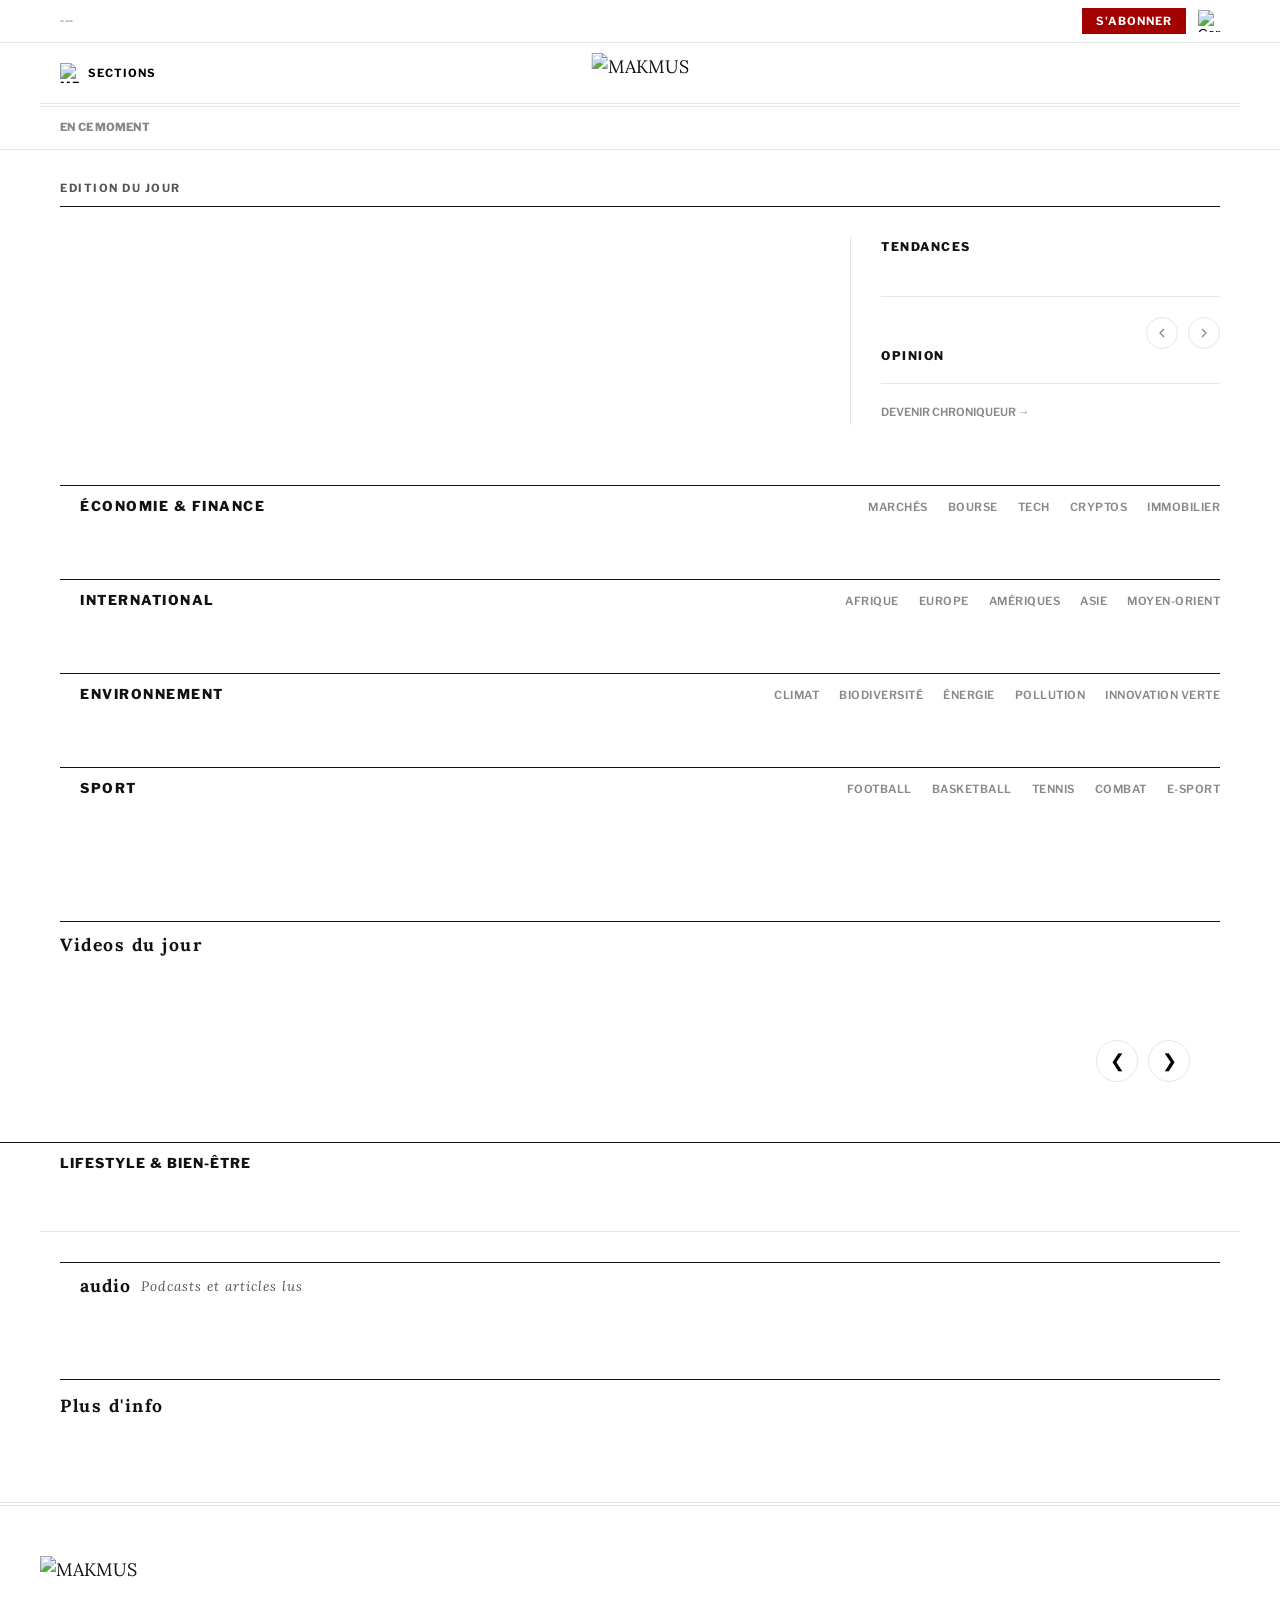
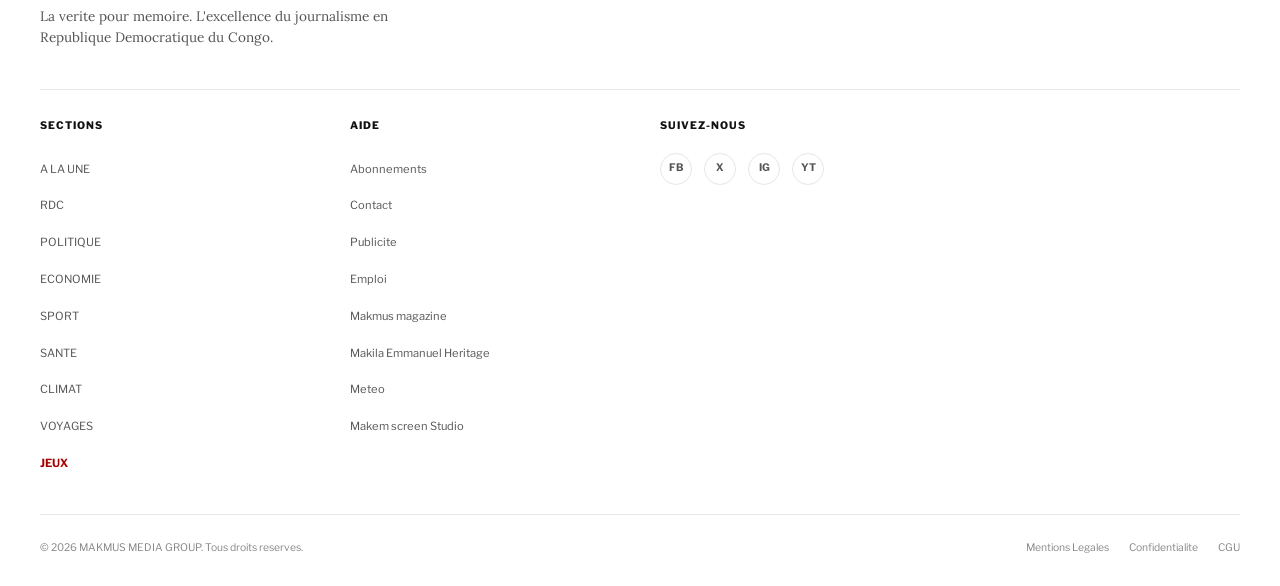
==== index.html @ 89b22e54 "Initial commit: Makmus3 version final" ====
<!DOCTYPE html>
<html lang="fr">
<head>
    <meta charset="UTF-8">
    <meta name="viewport" content="width=device-width, initial-scale=1.0, viewport-fit=cover">
    <title>MAKMUS — L'excellence du journalisme</title>
    <meta name="description" content="L actualité en Republique Democratique du Congo. Information, économie, sport, culture et analyses.">
    <meta name="theme-color" content="#a30000">
    
    <!-- Open Graph -->
    <meta property="og:type" content="website">
    <meta property="og:site_name" content="MAKMUS">
    <meta property="og:title" content="MAKMUS — L'excellence du journalisme">
    <meta property="og:description" content="L actualité en Republique Democratique du Congo. Information, économie, sport, culture et analyses.">
    <meta property="og:url" content="https://makmus.com">
    <meta property="og:image" content="https://i.postimg.cc/x88LbhZp/2-20251224-213424-0001.png">
    <meta property="og:image:width" content="1200">
    <meta property="og:image:height" content="630">
    
    <!-- Twitter Card -->
    <meta name="twitter:card" content="summary_large_image">
    <meta name="twitter:site" content="@MakMus">
    <meta name="twitter:title" content="MAKMUS — L'excellence du journalisme">
    <meta name="twitter:description" content="L actualité en Republique Democratique du Congo.">
    <meta name="twitter:image" content="https://i.postimg.cc/x88LbhZp/2-20251224-213424-0001.png">
    
    <!-- Icons -->
    <link rel="icon" type="image/png" href="https://i.postimg.cc/x88LbhZp/2-20251224-213424-0001.png">
    <link rel="apple-touch-icon" href="https://i.postimg.cc/FzQ6Jf8K/2-20251224-213424-0001-removebg-preview.png">
    
    <!-- Fonts -->
    <link href="https://fonts.googleapis.com/css2?family=Libre+Franklin:wght@400;500;600;700;800&amp;family=Lora:ital,wght@0,400;0,500;0,600;0,700;1,400&amp;display=swap" rel="stylesheet">
    
    <!-- Styles -->
    <link rel="stylesheet" href="style.css">
    
    <!-- Scripts -->
    <script src="https://cdn.jsdelivr.net/npm/@supabase/supabase-js@2"></script>
    <script src="script.js"></script>
    
    <style>
        .ad-main-wrapper {
            display: none;
        }
    </style>
</head>
<body>
    <!-- MENU PLEIN ÉCRAN -->
    <div class="full-menu" id="fullMenu">
        <div class="menu-header">
            <div class="menu-logo">
                <img src="https://logphtrdkpbfgtejtime.supabase.co/storage/v1/object/public/Photo,%20Image/Untitled%20folder/MAK_MUS__1_-removebg-preview.png" alt="MAKMUS">
            </div>
            <button class="close-menu" onclick="window.toggleMenu(false)">✕ FERMER</button>
        </div>
        
        <div class="menu-content">
            <div class="menu-search">
                <input type="text" id="menuSearchInput" placeholder="RECHERCHER DANS LES ARCHIVES...">
                <button onclick="if(window.fetchMakmusNews) window.fetchMakmusNews(document.getElementById('menuSearchInput').value); window.toggleMenu(false);">OK</button>
            </div>

            <div class="menu-grid">
                <div class="menu-section">
                    <h3>ACTUALITÉS</h3>
                    <ul>
                        <li><a href="index.html">À la une</a></li>
                        <li><a href="index.html?cat=RDC">RDC</a></li>
                        <li><a href="index.html?cat=politique">Politique</a></li>
                        <li><a href="index.html?cat=international">International</a></li>
                        <li><a href="index.html?cat=environnement">Environnement</a></li>
                    </ul>
                </div>

                <div class="menu-section">
                    <h3>ÉCONOMIE & TECH</h3>
                    <ul>
                        <li><a href="index.html?cat=business">Business</a></li>
                        <li><a href="index.html?cat=technologie">Technologies</a></li>
                        <li><a href="index.html?cat=science">Sciences</a></li>
                        <li><a href="index.html?cat=crypto">Crypto-monnaie</a></li>
                    </ul>
                </div>

                <div class="menu-section">
                    <h3>LOISIRS & SOCIÉTÉ</h3>
                    <ul>
                        <li><a href="index.html?cat=sport">Sports</a></li>
                        <li><a href="index.html?cat=culture">Culture & Musique</a></li>
                        <li><a href="index.html?cat=sante">Sante</a></li>
                        <li><a href="index.html?cat=lifestyle">Style de vie / Food</a></li>
                        <li><a href="index.html?cat=voyages">Voyages</a></li>
                        <li><a href="jeux.html" class="nav-red">Jeux & Puzzles</a></li>
                    </ul>
                </div>
            </div>
        </div>
    </div>

    <!-- ================= PUBLICITÉ ================= -->
    <div class="ad-main-wrapper">
        <div class="ad-container-wrapper">
            <div id="ad-display-zone" class="ad-display-zone">
                <div class="ad-placeholder">
                    <div class="ad-loader"></div>
                </div>
            </div>
        </div>
    </div>

    <!-- TOP BAR -->
    <div class="top-bar">
        <div class="top-bar-content">
            <div id="live-date">---</div>
            <div class="market-ticker-container">
                <div id="ticker-content"></div>
            </div>
            <div class="header-right">
                <button class="btn-subscribe" onclick="window.location.href='abonnement.html'">S'ABONNER</button>
                <button id="openModal" onclick="window.toggleSidePanel(true)" aria-label="Mon compte">
                    <img src="https://img.icons8.com/material-outlined/24/user-male-circle.png" alt="Compte">
                </button>
            </div>
        </div>
    </div>

    <!-- HEADER -->
    <header class="main-header">
        <button class="menu-toggle" onclick="window.toggleMenu(true)" aria-label="Menu">
            <img src="https://img.icons8.com/material-rounded/24/menu--v1.png" alt="Menu" class="menu-icon">
            <span class="menu-label">SECTIONS</span>
        </button>
        <div class="logo-container">
            <a href="index.html">
                <img src="https://i.postimg.cc/7ZWdGrQc/Screenshot-2025-12-24-21-32-24-removebg-preview.png" alt="MAKMUS">
            </a>
        </div>
    </header>

    <!-- TRENDING TAGS -->
    <div id="trending-tags">
        <div class="trending-container">
            <span class="trending-label">En ce moment</span>
            <div id="tags-container" class="tags-list"></div>
        </div>
    </div>

    <!-- ================= CONTENU PRINCIPAL ================= -->
    <main class="newspaper-body">
        <div class="status-line" id="status-line">EDITION DU JOUR</div>
        
        <!-- Hero + Sidebar en ligne (2 colonnes) pour DESKTOP -->
        <div class="hero-sidebar-wrapper">
            <div id="hero-zone">
                <div class="hero-flexible"></div>
            </div>
            
            <aside class="sidebar-column sidebar-desktop">
                <div class="sidebar-heading">TENDANCES</div>
                <div id="sidebar-list" class="ordered-news-list"></div>
                
                <div class="slider-nav">
                    <button class="nav-btn prev" onclick="window.moveSlide(-1)" aria-label="Précédent">
                        <svg width="16" height="16" viewBox="0 0 24 24" fill="none" stroke="currentColor" stroke-width="2">
                            <polyline points="15 18 9 12 15 6"></polyline>
                        </svg>
                    </button>
                    <button class="nav-btn next" onclick="window.moveSlide(1)" aria-label="Suivant">
                        <svg width="16" height="16" viewBox="0 0 24 24" fill="none" stroke="currentColor" stroke-width="2">
                            <polyline points="9 18 15 12 9 6"></polyline>
                        </svg>
                    </button>
                </div>

                <div class="sidebar-section">
                    <h3 class="section-title">OPINION</h3>
                    <div id="opinion-list" class="opinion-list"></div>
                    <div class="opinion-footer">
                        <a href="mailto:contact@makmus.com?subject=Proposition%20de%20Chronique" class="discreet-link">
                            Devenir chroniqueur <span class="arrow">→</span>
                        </a>
                    </div>
                </div>
            </aside>
        </div>

        <!-- Sections -->
        <section id="economy-section" class="magazine-section">
            <div class="section-header">
                <h2 class="section-title">ÉCONOMIE & FINANCE</h2>
                <nav class="subsection-nav">
                    <span data-category="marches">Marchés</span>
                    <span data-category="bourse">Bourse</span>
                    <span data-category="tech">Tech</span>
                    <span data-category="cryptos">Cryptos</span>
                    <span data-category="immobilier">Immobilier</span>
                </nav>
            </div>
            <div id="economy-grid"></div>
        </section>

        <section id="international-section" class="magazine-section">
            <div class="section-header">
                <h2 class="section-title">INTERNATIONAL</h2>
                <nav class="subsection-nav international-nav">
                    <span data-category="afrique">Afrique</span>
                    <span data-category="europe">Europe</span>
                    <span data-category="ameriques">Amériques</span>
                    <span data-category="asie">Asie</span>
                    <span data-category="moyen-orient">Moyen-Orient</span>
                </nav>
            </div>
            <div id="international-grid"></div>
        </section>

        <section id="environnement-section" class="magazine-section">
            <div class="section-header">
                <h2 class="section-title">ENVIRONNEMENT</h2>
                <nav class="subsection-nav environnement-nav">
                    <span data-category="climat">Climat</span>
                    <span data-category="biodiversite">Biodiversité</span>
                    <span data-category="energie">Énergie</span>
                    <span data-category="pollution">Pollution</span>
                    <span data-category="innovation">Innovation verte</span>
                </nav>
            </div>
            <div id="environnement-grid"></div>
        </section>

        <section id="sport-section" class="magazine-section">
            <div class="section-header">
                <h2 class="section-title">SPORT</h2>
                <nav class="subsection-nav sport-nav-categories">
                    <span data-sport="football">Football</span>
                    <span data-sport="basketball">Basketball</span>
                    <span data-sport="tennis">Tennis</span>
                    <span data-sport="combat">Combat</span>
                    <span data-sport="e-sport">E-Sport</span>
                </nav>
            </div>
            <div id="sport-grid"></div>
        </section>

        <div class="newspaper-layout-single">
            <div class="main-news-column">
                <div id="news-grid" class="news-grid"></div>
            </div>
        </div>

        <aside class="sidebar-column sidebar-mobile">
            <div class="sidebar-heading">TENDANCES</div>
            <div id="sidebar-list-mobile" class="ordered-news-list"></div>
            
            <div class="slider-nav">
                <button class="nav-btn prev" onclick="window.moveSlide(-1)" aria-label="Précédent">
                    <svg width="16" height="16" viewBox="0 0 24 24" fill="none" stroke="currentColor" stroke-width="2">
                        <polyline points="15 18 9 12 15 6"></polyline>
                    </svg>
                </button>
                <button class="nav-btn next" onclick="window.moveSlide(1)" aria-label="Suivant">
                    <svg width="16" height="16" viewBox="0 0 24 24" fill="none" stroke="currentColor" stroke-width="2">
                        <polyline points="9 18 15 12 9 6"></polyline>
                    </svg>
                </button>
            </div>

            <div class="sidebar-section">
                <h3 class="section-title">OPINION</h3>
                <div id="opinion-list-mobile" class="opinion-list"></div>
                <div class="opinion-footer">
                    <a href="mailto:contact@makmus.com?subject=Proposition%20de%20Chronique" class="discreet-link">
                        Devenir chroniqueur <span class="arrow">→</span>
                    </a>
                </div>
            </div>
        </aside>
    </main>

    <!-- VIDEOS DU JOUR -->
    <section id="video-section" class="video-section">
        <div class="standard-section-header">
            <h2 class="section-label">Videos du jour</h2>
        </div>
        <div class="video-slider-wrapper">
            <div id="video-slider" class="video-slider"></div>
            <div class="slider-controls-container">
                <div class="slider-dots" id="video-dots"></div>
                <div class="slider-nav-arrows">
                    <button class="nav-arrow-btn" onclick="window.scrollVideoSlider(-300)">❮</button>
                    <button class="nav-arrow-btn" onclick="window.scrollVideoSlider(300)">❯</button>
                </div>
            </div>
        </div>
    </section>

    <!-- LIFESTYLE -->
    <section id="lifestyle-section" class="magazine-section">
        <div class="section-header">
            <h2 class="section-title">Lifestyle & bien-être</h2>
        </div>
        <div id="lifestyle-grid"></div>
    </section>

    <!-- AUDIO SECTION -->
    <section class="audio-section">
        <div class="section-header">
            <h2 class="section-title">Audio <span class="subtitle">Podcasts et articles lus</span></h2>
        </div>
        <div id="audio-grid" class="audio-grid"></div>
    </section>

    <!-- Widget Audio Flottant -->
    <div id="audio-widget" class="audio-widget" style="display: none;">
        <div class="audio-widget-content">
            <div class="audio-widget-info">
                <img id="widget-cover" src="" alt="Cover">
                <div class="audio-widget-details">
                    <span id="widget-title">Titre</span>
                    <span id="widget-source">Source</span>
                </div>
            </div>
            <div class="audio-widget-controls">
                <button id="widget-prev" class="widget-btn">⏮</button>
                <button id="widget-play" class="widget-btn play-btn">▶</button>
                <button id="widget-next" class="widget-btn">⏭</button>
                <button id="widget-close" class="widget-btn close-btn">✕</button>
            </div>
            <div class="audio-widget-progress">
                <span id="widget-current">0:00</span>
                <div class="progress-bar">
                    <div id="widget-progress-fill" class="progress-fill"></div>
                </div>
                <span id="widget-duration">0:00</span>
            </div>
        </div>
    </div>

    <!-- PLUS D'INFO -->
    <section class="more-info-section">
        <div class="section-divider-double"></div>
        <h2 class="section-main-title">PLUS D'INFO</h2>
        <div id="more-info-grid" class="more-info-grid"></div>
    </section>

    <!-- FOOTER -->
    <footer class="nyt-footer">
        <div class="footer-container">
            <div class="footer-brand">
                <img src="https://logphtrdkpbfgtejtime.supabase.co/storage/v1/object/public/Photo,%20Image/Untitled%20folder/MAK_MUS__1_-removebg-preview.png" alt="MAKMUS">
                <p>La verite pour memoire. L'excellence du journalisme en Republique Democratique du Congo.</p>
            </div>
            <div class="footer-links-grid">
                <div class="footer-col">
                    <h4>SECTIONS</h4>
                    <ul>
                        <li><a href="index.html">A LA UNE</a></li>
                        <li><a href="index.html?cat=RDC">RDC</a></li>
                        <li><a href="index.html?cat=politique">POLITIQUE</a></li>
                        <li><a href="index.html?cat=business">ECONOMIE</a></li>
                        <li><a href="index.html?cat=sport">SPORT</a></li>
                        <li><a href="index.html?cat=sante">SANTE</a></li>
                        <li><a href="index.html?cat=environnement">CLIMAT</a></li>
                        <li><a href="index.html?cat=voyages">VOYAGES</a></li>
                        <li><a href="jeux.html" class="nav-red">JEUX</a></li>
                    </ul>
                </div>
                <div class="footer-col">
                    <h4>AIDE</h4>
                    <ul>
                        <li><a href="#">Abonnements</a></li>
                        <li><a href="#">Contact</a></li>
                        <li><a href="#">Publicite</a></li>
                        <li><a href="#">Emploi</a></li>
                        <li><a href="#">Makmus magazine</a></li>
                        <li><a href="#">Makila Emmanuel Heritage</a></li>
                        <li><a href="#">Meteo</a></li>
                        <li><a href="#">Makem screen Studio</a></li>
                    </ul>
                </div>
                <div class="footer-col">
                    <h4>SUIVEZ-NOUS</h4>
                    <div class="social-links">
                        <a href="#" title="Facebook">FB</a>
                        <a href="#" title="X (Twitter)">X</a>
                        <a href="#" title="Instagram">IG</a>
                        <a href="#" title="YouTube">YT</a>
                    </div>
                </div>
            </div>
            <div class="footer-bottom">
                <p>&copy; 2026 MAKMUS MEDIA GROUP. Tous droits reserves.</p>
                <div class="bottom-legal">
                    <a href="#">Mentions Legales</a>
                    <a href="#">Confidentialite</a>
                    <a href="#">CGU</a>
                </div>
            </div>
        </div>
    </footer>

    <!-- SIDE PANEL (COMPTE) -->
    <div id="sideAccount" class="side-panel">
        <div class="side-panel-overlay" onclick="window.toggleSidePanel(false)"></div>
        <div class="side-panel-content">
            <div class="side-panel-header">
                <div class="logo-small">MAKMUS</div>
                <button class="close-panel" onclick="window.toggleSidePanel(false)">&times;</button>
            </div>
            <div class="side-panel-body">
                <div id="logged-out-view">
                    <h2 class="premium-title">Bonjour.</h2>
                    <p class="premium-subtitle">Connectez-vous pour sauvegarder des articles.</p>
                    <div class="auth-form">
                        <input type="email" id="auth-email" placeholder="Email" class="premium-input" autocomplete="email">
                        <input type="password" id="auth-password" placeholder="Mot de passe" class="premium-input" autocomplete="current-password">
                        <button class="btn-black-full" id="auth-submit-btn">CONTINUER</button>
                        <p class="auth-divider"><span>OU</span></p>
                        <button class="btn-outline-full" id="auth-toggle-btn">CREER UN COMPTE</button>
                    </div>
                    <p id="auth-mode-text" style="text-align: center; margin-top: 15px; font-size: 0.7rem; color: #888;"></p>
                </div>
                <div id="logged-in-view" style="display: none;">
                    <div class="user-profile-header">
                        <div class="user-avatar">M</div>
                        <div class="user-meta">
                            <span id="user-email-display" class="user-email">...</span>
                            <span class="user-status">Membre Premium</span>
                        </div>
                    </div>
                    <nav class="side-nav">
                        <div class="nav-group-label">VOTRE ACTIVITE</div>
                        <a href="javascript:void(0)" class="nav-item" onclick="window.navigateToAccountOption('favoris')">Articles favoris</a>
                        <a href="javascript:void(0)" class="nav-item" onclick="window.navigateToAccountOption('commentaires')">Vos commentaires</a>
                        <div class="favorites-recent-wrapper">
                            <div class="nav-group-label">VOS FAVORIS RÉCENTS</div>
                            <div id="user-favorites-list"></div>
                        </div>                    
                        <button class="btn-logout-link" onclick="window.handleLogout()">Se deconnecter</button>
                    </nav>
                </div>
            </div>
        </div>
    </div>

    <script>
        if ('serviceWorker' in navigator) {
            window.addEventListener('load', function() {
                navigator.serviceWorker.register('/sw.js').catch(function(err) {
                    console.log('Erreur PWA', err);
                });
            });
        }
    </script>

    <script>
        (async function updateDynamicMetaTags() {
            function setMetaTag(attribute, content, isProperty) {
                isProperty = isProperty !== false;
                var selector = isProperty ? 'meta[property="' + attribute + '"]' : 'meta[name="' + attribute + '"]';
                var meta = document.querySelector(selector);
                if (!meta) {
                    meta = document.createElement('meta');
                    if (isProperty) {
                        meta.setAttribute('property', attribute);
                    } else {
                        meta.setAttribute('name', attribute);
                    }
                    document.head.appendChild(meta);
                }
                meta.setAttribute('content', content);
            }
            
            var DEFAULT_IMAGE = 'https://logphtrdkpbfgtejtime.supabase.co/storage/v1/object/public/Photo,%20Image/Untitled%20folder/MAK_MUS__1_-removebg-preview.png';
            
            try {
                if (typeof supabaseClient !== 'undefined') {
                    var { data: articles } = await supabaseClient
                        .from('articles')
                        .select('*')
                        .eq('is_published', true)
                        .order('created_at', { ascending: false })
                        .limit(1);
                    
                    if (articles && articles.length > 0) {
                        var article = articles[0];
                        var articleTitle = article.titre + ' | MAKMUS';
                        var articleDesc = (article.description || '').replace(/<[^>]*>/g, '').substring(0, 300);
                        var articleImage = article.image_url || DEFAULT_IMAGE;
                        var articleUrl = window.location.href;
                        
                        document.title = articleTitle;
                        
                        var metaDesc = document.querySelector('meta[name="description"]');
                        if (metaDesc) metaDesc.setAttribute('content', articleDesc);
                        
                        setMetaTag('og:title', articleTitle, true);
                        setMetaTag('og:description', articleDesc, true);
                        setMetaTag('og:image', articleImage, true);
                        setMetaTag('og:url', articleUrl, true);
                        setMetaTag('twitter:title', articleTitle, false);
                        setMetaTag('twitter:description', articleDesc, false);
                        setMetaTag('twitter:image', articleImage, false);
                        
                        console.log('✅ Meta tags mis à jour avec:', article.titre);
                    }
                }
            } catch (error) {
                console.warn('Erreur meta tags:', error);
            }
        })();
    </script>
</body>
</html>
---- style.css ----
/* ==========================================================================
   MAKMUS MEDIA — STYLE PREMIUM COMPLET
   Inspiration : New York Times, Le Monde
   ========================================================================== */

/* --------------------------------------
   1. VARIABLES & RESET
   -------------------------------------- */
:root {
    --red: #a30000;
    --red-dark: #7a0000;
    --black: #121212;
    --gray-dark: #333;
    --gray: #555;
    --gray-light: #888;
    --gray-bg: #f5f5f5;
    --border: #e6e6e6;
    --border-strong: #ccc;
    --serif: 'Lora', 'Times New Roman', Georgia, serif;
    --sans: 'Libre Franklin', 'Helvetica Neue', Arial, sans-serif;
    --text-base: 18px;
    --max-width: 1200px;
}

* {
    margin: 0;
    padding: 0;
    box-sizing: border-box;
}

body {
    font-family: var(--serif);
    font-size: var(--text-base);
    line-height: 1.6;
    color: var(--black);
    background: #fff;
    -webkit-font-smoothing: antialiased;
}

img {
    max-width: 100%;
    height: auto;
    display: block;
}

a {
    text-decoration: none;
    color: inherit;
}

/* --------------------------------------
   2. TYPOGRAPHIE
   -------------------------------------- */
h1, h2, h3, h4, h5, h6 {
    font-family: var(--serif);
    font-weight: 700;
    line-height: 1.2;
    color: var(--black);
}

h1 { font-size: 2.8rem; }
h2 { font-size: 2rem; }
h3 { font-size: 1.5rem; }
h4 { font-size: 1.2rem; }

@media (max-width: 768px) {
    body { font-size: 16px; }
    h1 { font-size: 2rem; }
    h2 { font-size: 1.6rem; }
    h3 { font-size: 1.3rem; }
}

/* ========================================
   LAYOUT PRINCIPAL
   ======================================== */

/* Conteneur principal */
.newspaper-body {
    max-width: var(--max-width);
    margin: 0 auto;
    padding: 0 20px;
}

/* Hero zone */
#hero-zone {
    margin-bottom: 30px;
}

/* ========================================
   SIDEBAR - DESKTOP (2 colonnes avec hero)
   ======================================== */
@media (min-width: 769px) {
    .hero-sidebar-wrapper {
        display: grid;
        grid-template-columns: 2fr 1fr;
        gap: 50px;
        margin: 30px 0 50px 0;
        align-items: start;
    }
    
    .sidebar-desktop {
        display: block;
        padding-left: 30px;
        border-left: 1px solid var(--border);
    }
    
    .sidebar-mobile {
        display: none;
    }
}

/* ========================================
   SIDEBAR - MOBILE
   ======================================== */
@media (max-width: 768px) {
    .newspaper-body {
        padding: 0 20px;
    }
    
    #hero-zone {
        margin-bottom: 30px;
    }
    
    .hero-sidebar-wrapper {
        display: block;
    }
    
    .sidebar-desktop {
        display: none;
    }
    
    .sidebar-mobile {
        display: block;
        border-left: none;
        padding: 25px 0;
        margin: 20px 0 30px 0;
        border-top: 2px solid var(--border);
        border-bottom: 1px solid var(--border);
    }
}

/* ========================================
   SECTIONS GÉNÉRALES
   ======================================== */
#economy-section,
#international-section,
#environnement-section,
#sport-section,
.newspaper-layout-single,
#video-section,
#lifestyle-section,
.audio-section,
.more-info-section {
    width: 100%;
    margin-left: auto;
    margin-right: auto;
}

/* --------------------------------------
   4. TOP BAR
   -------------------------------------- */
.top-bar {
    border-bottom: 1px solid var(--border);
    padding: 8px 0;
}

.top-bar-content {
    max-width: var(--max-width);
    margin: 0 auto;
    display: flex;
    justify-content: space-between;
    align-items: center;
    padding: 0 20px;
    font-family: var(--sans);
    font-size: 0.7rem;
    color: var(--gray-light);
}

#live-date {
    font-weight: 600;
    letter-spacing: 0.5px;
}

.market-ticker-container {
    display: none;
    flex: 1;
    text-align: center;
}

@media (min-width: 1024px) {
    .market-ticker-container { display: block; }
}

#ticker-content {
    font-weight: 600;
    text-transform: uppercase;
}

.header-right {
    display: flex;
    align-items: center;
    gap: 12px;
}

.btn-subscribe {
    background: var(--red);
    color: white;
    border: none;
    padding: 6px 14px;
    font-family: var(--sans);
    font-weight: 700;
    font-size: 0.7rem;
    letter-spacing: 1px;
    text-transform: uppercase;
    cursor: pointer;
}

.btn-subscribe:hover {
    background: var(--black);
}

#openModal {
    background: none;
    border: none;
    cursor: pointer;
    display: flex;
    align-items: center;
}

#openModal img {
    width: 22px;
    height: 22px;
}

/* --------------------------------------
   5. HEADER PRINCIPAL
   -------------------------------------- */
.main-header {
    position: relative;
    padding: 20px;
    max-width: var(--max-width);
    margin: 0 auto;
    display: flex;
    justify-content: space-between;
    align-items: center;
    border-bottom: 4px double var(--border);
}

.logo-container {
    position: absolute;
    left: 50%;
    top: 50%;
    transform: translate(-50%, -50%);
}

.logo-container img {
    height: 40px;
    width: auto;
}

.menu-toggle {
    display: flex;
    align-items: center;
    gap: 8px;
    cursor: pointer;
    font-family: var(--sans);
    font-weight: 700;
    font-size: 0.7rem;
    letter-spacing: 1px;
    text-transform: uppercase;
    background: none;
    border: none;
}

.menu-icon {
    width: 20px;
    height: 20px;
}

@media (max-width: 768px) {
    .main-header { padding: 15px; }
    .logo-container img { height: 30px; }
    .menu-label { display: none; }
}

/* ==========================================================================
   6. TRENDING TAGS
   ========================================================================== */
#trending-tags {
    position: sticky;
    top: 0;
    background: #fff;
    z-index: 1000;
    border-bottom: 1px solid var(--border);
    width: 100%;
}

.trending-container {
    max-width: var(--max-width);
    margin: 0 auto;
    padding: 12px 20px;
    display: flex;
    align-items: center;
    gap: 16px;
    overflow-x: auto;
    scrollbar-width: none;
}

.trending-container::-webkit-scrollbar {
    display: none;
}

.trending-label {
    font-family: var(--sans);
    font-weight: 800;
    font-size: 0.7rem;
    text-transform: uppercase;
    color: var(--gray-light);
    padding-right: 16px;
    flex-shrink: 0;
}

.tags-list {
    display: flex;
    gap: 20px;
    align-items: center;
}

.trending-link {
    font-family: var(--sans);
    font-size: 0.75rem;
    font-weight: 700;
    color: var(--gray-dark);
    white-space: nowrap;
    cursor: pointer;
    text-transform: uppercase;
}

.trending-link:hover {
    color: var(--gray);
    text-decoration: underline;
}

.is-live {
    color: var(--red);
}

.is-live::after {
    content: "•";
    margin-left: 6px;
    animation: blink 1.2s infinite;
}

@keyframes blink {
    0%, 100% { opacity: 1; }
    50% { opacity: 0; }
}

@media (max-width: 768px) {
    .trending-container {
        padding: 10px 16px;
    }
    .trending-label {
        font-size: 0.6rem;
        padding-right: 12px;
    }
    .trending-link {
        font-size: 0.65rem;
    }
    .tags-list {
        gap: 14px;
    }
}

/* --------------------------------------
   7. STATUS LINE
   -------------------------------------- */
.status-line {
    border-bottom: 1px solid var(--black);
    padding-bottom: 8px;
    margin: 30px 0 25px;
    font-family: var(--sans);
    font-size: 0.7rem;
    font-weight: 700;
    text-transform: uppercase;
    letter-spacing: 1.5px;
    color: var(--gray);
}

/* ==========================================================================
   8. TITRES DE SECTION UNIFIÉS
   ========================================================================== */
.section-header,
.standard-section-header,
.sport-header,
.magazine-section .section-header,
.audio-section .section-header,
.more-info-section .section-header {
    border-top: 1px solid var(--black);
    padding-top: 12px;
    margin-bottom: 25px;
}

.section-title,
.section-label,
.sidebar-heading,
.sport-title,
.section-main-title {
    font-family: var(--sans);
    font-size: 0.75rem;
    font-weight: 800;
    text-transform: uppercase;
    letter-spacing: 1.5px;
    color: var(--black);
    margin: 0 0 20px 0;
}

/* ==========================================================================
   9. HERO ZONE
   ========================================================================== */
#hero-zone {
    margin-bottom: 50px;
    padding-bottom: 40px;
}

.hero-main-wrapper {
    display: flex;
    flex-direction: column;
    gap: 40px;
}

.hero-two-columns {
    display: grid;
    grid-template-columns: 1fr 1.2fr;
    gap: 50px;
    align-items: start;
}

.hero-left {
    position: relative;
    padding-right: 30px;
}

.hero-left::after {
    content: '';
    position: absolute;
    top: 0;
    right: 0;
    width: 1px;
    height: 100%;
    background: var(--border);
}

.hero-title {
    font-family: var(--serif);
    font-size: 2.8rem;
    font-weight: 700;
    line-height: 1.1;
    margin-bottom: 20px;
    color: var(--black);
    cursor: pointer;
}

.hero-title:hover {
    color: var(--gray);
}

.hero-description {
    font-family: var(--serif);
    font-size: 1rem;
    line-height: 1.6;
    color: var(--gray);
    margin-bottom: 25px;
}

.hero-read-more {
    display: inline-block;
    font-family: var(--sans);
    font-size: 0.75rem;
    font-weight: 700;
    color: var(--red);
    text-transform: uppercase;
    letter-spacing: 1px;
    cursor: pointer;
    padding-bottom: 2px;
    border-bottom: 1px solid var(--red);
}

.hero-read-more:hover {
    color: var(--gray);
    border-bottom-color: var(--gray);
}

.hero-right {
    position: relative;
}

.hero-single-image {
    width: 100%;
    overflow: hidden;
}

.hero-single-image img,
.hero-video-wrapper video {
    width: 100%;
    height: auto;
    display: block;
}

/* Vidéo contrôles */
.hero-video-wrapper {
    position: relative;
    overflow: hidden;
    background: #000;
}

.hero-video-wrapper video {
    width: 100%;
    height: auto;
    display: block;
}

.hero-video-controls-vertical {
    position: absolute;
    bottom: 20px;
    right: 20px;
    display: flex;
    flex-direction: column;
    gap: 12px;
    z-index: 20;
    opacity: 0;
    transition: opacity 0.3s ease;
}

.hero-video-wrapper:hover .hero-video-controls-vertical {
    opacity: 1;
}

.video-control-btn {
    width: 40px;
    height: 40px;
    border-radius: 50%;
    background: rgba(0, 0, 0, 0.6);
    backdrop-filter: blur(4px);
    border: 1px solid rgba(255, 255, 255, 0.2);
    cursor: pointer;
    display: flex;
    align-items: center;
    justify-content: center;
    transition: all 0.2s ease;
}

.video-control-btn:hover {
    background: rgba(163, 0, 0, 0.8);
    transform: scale(1.05);
}

.video-control-btn svg {
    width: 18px;
    height: 18px;
}

/* Bouton sous-titres */
.video-control-btn.subtitles-btn {
    position: relative;
}

.video-control-btn.subtitles-btn.active {
    background: rgba(163, 0, 0, 0.8);
}

.video-control-btn.subtitles-btn.active svg {
    stroke: white;
    fill: white;
}

.video-control-btn.subtitles-btn:hover::after {
    content: "Sous-titres";
    position: absolute;
    right: 100%;
    top: 50%;
    transform: translateY(-50%);
    background: rgba(0, 0, 0, 0.8);
    color: white;
    font-size: 10px;
    padding: 4px 8px;
    border-radius: 4px;
    white-space: nowrap;
    margin-right: 8px;
    font-family: var(--sans);
    pointer-events: none;
}

/* Sous-titres */
.hero-video-caption {
    position: absolute;
    bottom: 20px;
    left: 20px;
    right: 20px;
    background: rgba(0, 0, 0, 0.6);
    border-radius: 8px;
    padding: 10px 16px;
    z-index: 15;
    opacity: 0;
    visibility: hidden;
    transition: opacity 0.3s ease, visibility 0.3s ease;
}

.hero-video-caption.active {
    opacity: 1;
    visibility: visible;
}

.hero-video-caption .caption-content {
    display: flex;
    align-items: center;
    gap: 12px;
}

.hero-video-caption .subtitle-icon {
    width: 18px;
    height: 18px;
    flex-shrink: 0;
    opacity: 0.8;
}

.hero-video-caption .caption-text {
    font-family: var(--sans);
    font-size: 0.85rem;
    color: white;
}

/* Galerie */
.hero-gallery-wrapper {
    position: relative;
    overflow: hidden;
    border-radius: 0px;
}

/* Supprimer la barre de défilement sur toutes les galeries */
.hero-gallery-slides {
    display: flex;
    overflow-x: auto;
    scroll-snap-type: x mandatory;
    scroll-behavior: smooth;
    scrollbar-width: none;
    -ms-overflow-style: none;
}

.hero-gallery-slides::-webkit-scrollbar {
    display: none;
}

.hero-gallery-slides {
    display: flex;
    transition: transform 0.5s ease;
}

.hero-gallery-slide {
    flex: 0 0 100%;
    position: relative;
}

.hero-gallery-slide img,
.hero-gallery-slide video {
    width: 100%;
    height: 500px;
    object-fit: cover;
}

.hero-slide-caption {
    position: absolute;
    bottom: 0;
    left: 0;
    right: 0;
    background: linear-gradient(to top, rgba(0,0,0,0.8), transparent);
    color: white;
    padding: 40px 30px 20px;
}

.hero-slide-caption p {
    font-family: 'Lora', serif;
    font-size: 1rem;
    line-height: 1.4;
    margin: 0;
    text-shadow: 0 1px 2px rgba(0,0,0,0.3);
}

.hero-gallery-controls {
    display: flex;
    justify-content: space-between;
    align-items: center;
    margin-top: 15px;
    padding: 0 10px;
}

.hero-gallery-dots {
    display: flex;
    gap: 10px;
}

.gallery-dot {
    width: 10px;
    height: 10px;
    border-radius: 50%;
    background: #ccc;
    cursor: pointer;
    transition: all 0.2s;
}

.gallery-dot.active {
    background: #a30000;
    transform: scale(1.2);
}

.hero-gallery-nav {
    display: flex;
    gap: 10px;
}

.gallery-prev,
.gallery-next {
    background: none;
    border: 1px solid #ddd;
    width: 36px;
    height: 36px;
    border-radius: 50%;
    cursor: pointer;
    font-size: 20px;
    display: flex;
    align-items: center;
    justify-content: center;
    transition: all 0.2s;
    color: #333;
}

.gallery-prev:hover,
.gallery-next:hover {
    background: #a30000;
    border-color: #a30000;
    color: white;
}

/* ==========================================================================
   SOUS-ARTICLES HERO - MEDIA OBJECT / FLEXBOX ROW
   ========================================================================== */

/* Sous-articles Hero */
.hero-sub-section {
    margin-top: 20px;
    padding-top: 25px;
}

.sub-section-header {
    display: flex;
    align-items: center;
    gap: 15px;
    margin-bottom: 20px;
}

.sub-section-label {
    font-family: var(--sans);
    font-size: 0.7rem;
    font-weight: 700;
    text-transform: uppercase;
    color: var(--red);
    letter-spacing: 1px;
}

.sub-section-line {
    flex: 1;
    height: 1px;
    background: var(--border);
}

/* Hero Sub Grid - MEDIA OBJECT (FLEXBOX ROW) */
.hero-sub-grid {
    display: flex;
    flex-direction: column;
    gap: 20px;
}

/* Media Object Card - Format ligne avec image miniature */
.sub-article-card {
    display: flex;
    flex-direction: row;
    gap: 20px;
    align-items: flex-start;
    cursor: pointer;
    padding: 15px 0;
    border-bottom: 1px solid var(--border);
    transition: opacity 0.2s ease;
}

.sub-article-card:hover {
    opacity: 0.85;
}

.sub-article-image-wrapper {
    position: relative;
    flex-shrink: 0;
}

/* Image miniature */
.sub-article-image {
    width: 100px;
    height: 100px;
    object-fit: cover;
    background: var(--gray-bg, #f5f5f5);
    margin-bottom: 0;
    border-radius: 0px;
}

/* Contenu texte */
.sub-article-content {
    flex: 1;
}

.sub-article-title {
    font-family: var(--serif);
    font-size: 1rem;
    font-weight: 700;
    line-height: 1.3;
    margin-bottom: 8px;
    color: var(--black);
}

.sub-article-read-time {
    font-family: var(--sans);
    font-size: 0.6rem;
    color: var(--gray-light);
    text-transform: uppercase;
}

/* Version texte seulement (sans image) */
.sub-article-text-only {
    cursor: pointer;
    padding: 15px 0;
    border-bottom: 1px solid var(--border);
}

.sub-article-text-only:last-child {
    border-bottom: none;
}

.sub-article-text-only .sub-article-title {
    margin-bottom: 5px;
    font-size: 1rem;
}

/* Version alternative avec image plus petite (optionnelle) */
.sub-article-card.small-thumb .sub-article-image {
    width: 80px;
    height: 80px;
}

/* Version avec image à droite (optionnelle) */
.sub-article-card.image-right {
    flex-direction: row-reverse;
}

/* Responsive Hero */
@media (max-width: 768px) {
    .hero-two-columns {
        grid-template-columns: 1fr;
        gap: 30px;
    }
    
    .hero-left {
        padding-right: 0;
    }
    
    .hero-left::after {
        display: none;
    }
    
    .hero-title {
        font-size: 2rem;
    }
    
    .sub-article-card {
        gap: 15px;
        padding: 12px 0;
    }
    
    .sub-article-image {
        width: 80px;
        height: 80px;
    }
    
    .sub-article-title {
        font-size: 0.9rem;
    }
    
    .gallery-prev,
    .gallery-next {
        width: 30px;
        height: 30px;
        font-size: 18px;
    }
    
    .hero-gallery-slide img,
    .hero-gallery-slide video {
        height: 300px;
    }
    
    .hero-slide-caption p {
        font-size: 0.8rem;
        padding: 20px 15px 10px;
    }
}

/* Pour les très petits écrans */
@media (max-width: 480px) {
    .sub-article-image {
        width: 70px;
        height: 70px;
    }
    
    .sub-article-title {
        font-size: 0.85rem;
    }
    
    .sub-article-card {
        gap: 12px;
        padding: 10px 0;
    }
}

/* Mode sombre */
body.dark-mode .sub-article-card {
    border-bottom-color: #333;
}

body.dark-mode .sub-article-text-only {
    border-bottom-color: #333;
}

body.dark-mode .sub-article-title {
    color: #e0e0e0;
}

/* ==========================================================================
   10. NEWS GRID
   ========================================================================== */
#news-grid {
    display: grid;
    grid-template-columns: repeat(2, 1fr);
    gap: 30px;
}

@media (min-width: 1024px) {
    #news-grid {
        grid-template-columns: repeat(3, 1fr);
    }
}

.article-card {
    cursor: pointer;
}

.card-img-wrapper {
    margin-bottom: 12px;
    position: relative;
}

.article-image {
    width: 100%;
    aspect-ratio: 16 / 9;
    object-fit: cover;
    margin-bottom: 12px;
    background: var(--gray-bg);
}

.article-title {
    font-family: var(--serif);
    font-size: 1.1rem;
    font-weight: 700;
    margin-bottom: 8px;
}

.article-excerpt {
    font-size: 0.85rem;
    color: var(--gray);
    line-height: 1.5;
    display: -webkit-box;
    -webkit-line-clamp: 3;
    -webkit-box-orient: vertical;
    overflow: hidden;
}

.read-time-small {
    font-family: var(--sans);
    font-size: 0.6rem;
    font-weight: 600;
    color: var(--gray-light);
    text-transform: uppercase;
    letter-spacing: 0.5px;
    margin-top: 8px;
    display: inline-block;
}

/* ==========================================================================
   11. SIDEBAR
   ========================================================================== */
#sidebar-list {
    display: flex;
    flex-direction: column;
    gap: 20px;
    border-bottom: 1px solid var(--border);
    padding-bottom: 20px;
    margin-bottom: 20px;
}

.main-trending-card {
    margin-bottom: 10px;
    cursor: pointer;
    transition: opacity 0.2s;
}

.main-trending-card:hover {
    opacity: 0.85;
}

.slide-cover {
    width: 100%;
    aspect-ratio: 16 / 9;
    object-fit: cover;
    margin-bottom: 12px;
    background: #f0f0f0;
}

.main-headline {
    font-family: var(--serif);
    font-size: 1.4rem;
    font-weight: 700;
    margin: 12px 0 8px;
}

.summary-text {
    font-family: var(--serif);
    font-size: 0.9rem;
    color: #555;
    margin-bottom: 8px;
}

.main-read-time {
    font-family: var(--sans);
    font-size: 0.65rem;
    font-weight: 600;
    color: var(--gray-light);
    text-transform: uppercase;
    letter-spacing: 0.5px;
    display: inline-block;
    margin-top: 6px;
}

.secondary-grid {
    display: grid;
    grid-template-columns: 1fr 1fr;
    gap: 15px;
    border-top: 1px solid var(--border);
    padding-top: 20px;
    margin-top: 5px;
}

.grid-card:first-child {
    border-right: 1px solid var(--border);
    padding-right: 15px;
}

.grid-card {
    cursor: pointer;
    transition: opacity 0.2s;
}

.grid-card:hover {
    opacity: 0.85;
}

.grid-cover {
    width: 100%;
    aspect-ratio: 1 / 1;
    object-fit: cover;
    margin-bottom: 10px;
    background: #f0f0f0;
}

.grid-headline {
    font-family: var(--serif);
    font-size: 0.9rem;
    font-weight: 700;
    margin: 0 0 5px 0;
}

.grid-read-time {
    font-family: var(--sans);
    font-size: 0.6rem;
    font-weight: 600;
    color: var(--gray-light);
    text-transform: uppercase;
    letter-spacing: 0.5px;
    display: inline-block;
    margin-top: 4px;
}

.slider-nav {
    display: flex;
    justify-content: flex-end;
    gap: 10px;
    margin-top: 15px;
}

.nav-btn {
    width: 32px;
    height: 32px;
    border-radius: 50%;
    border: 1px solid var(--border);
    background: white;
    cursor: pointer;
    display: flex;
    align-items: center;
    justify-content: center;
    color: #888;
    transition: all 0.2s;
}

.nav-btn:hover {
    border-color: var(--black);
    color: var(--black);
}

/* ==========================================================================
   12. OPINION
   ========================================================================== */
.opinion-container-box {
    border-bottom: 1px solid var(--border);
    padding: 20px 0;
}

.opinion-container-box:first-child {
    padding-top: 0;
}

.opinion-container-box:last-child {
    border-bottom: none;
}

.opinion-author-row {
    display: flex;
    justify-content: space-between;
    align-items: center;
    margin-bottom: 8px;
}

.author-name {
    font-family: var(--sans);
    font-size: 0.7rem;
    font-weight: 500;
    color: #888;
    text-transform: uppercase;
    letter-spacing: 0.5px;
}

.author-avatar {
    width: 32px;
    height: 32px;
    border-radius: 50%;
    object-fit: cover;
}

.opinion-text-title {
    font-family: var(--serif);
    font-size: 1rem;
    font-weight: 700;
    cursor: pointer;
    margin: 0 0 6px 0;
}

.opinion-text-title:hover {
    color: var(--gray);
}

.opinion-main-cover {
    width: 100%;
    margin-top: 12px;
    aspect-ratio: 16 / 9;
    object-fit: cover;
    cursor: pointer;
}

.opinion-footer {
    margin-top: 15px;
    padding-top: 12px;
    border-top: 1px solid var(--border);
}

.discreet-link {
    font-family: var(--sans);
    font-size: 0.7rem;
    font-weight: 600;
    color: var(--gray-light);
    text-transform: uppercase;
}

.discreet-link:hover {
    color: var(--gray);
}

.discreet-link .arrow {
    display: inline-block;
}

.discreet-link:hover .arrow {
    transform: translateX(3px);
}

/* ==========================================================================
   13. LIFESTYLE
   ========================================================================== */
.magazine-section {
    width: 100%;
    margin: 60px 0;
    background: #fff;
}

/* En-tête de section */
.section-header {
    width: 100%;
    border-top: 1px solid var(--black);
    padding-top: 12px;
    margin-bottom: 25px;
}

.section-header .section-title {
    max-width: var(--max-width);
    margin: 0 auto;
    padding: 0 20px;
    font-family: var(--sans);
    font-size: 0.85rem;
    font-weight: 800;
    text-transform: uppercase;
    letter-spacing: 1px;
    color: var(--black);
}

/* ============================================
   ARTICLE PRINCIPAL
   ============================================ */

.lifestyle-main {
    display: flex;
    gap: 40px;
    max-width: var(--max-width);
    margin: 0 auto 40px auto;
    padding: 0 20px;
    cursor: pointer;
    align-items: center;
}

.ls-main-text {
    flex: 1;
}

.ls-main-img {
    flex: 1;
    max-width: 50%;
    position: relative;
}

.ls-main-img img {
    width: 100%;
    height: auto;
    display: block;
    border-radius: 0px;
}

.ls-photo-credit {
    display: block;
    text-align: right;
    font-family: var(--sans);
    font-size: 0.6rem;
    color: var(--gray-light);
    margin-top: 5px;
    text-transform: uppercase;
    letter-spacing: 0.5px;
}

.ls-main-title {
    font-family: var(--serif);
    font-size: 1.8rem;
    line-height: 1.2;
    margin: 0 0 15px 0;
    font-weight: 700;
    color: var(--black);
}

.ls-excerpt {
    font-family: var(--serif);
    font-size: 0.95rem;
    line-height: 1.5;
    color: var(--gray);
    margin-bottom: 12px;
}

.ls-read-time {
    font-family: var(--sans);
    font-size: 0.65rem;
    font-weight: 700;
    text-transform: uppercase;
    color: var(--gray-light);
    letter-spacing: 0.5px;
}

/* ============================================
   GRILLE SECONDAIRE (3 colonnes centrées)
   ============================================ */

.lifestyle-sub-grid {
    display: grid;
    grid-template-columns: repeat(3, 1fr);
    gap: 30px;
    max-width: var(--max-width);
    margin: 0 auto;
    padding: 30px 20px 0 20px;
    border-top: 1px solid var(--border);
}

.ls-sub-card {
    display: flex;
    gap: 15px;
    cursor: pointer;
    align-items: flex-start;
}

.ls-sub-text {
    flex: 1;
}

.ls-sub-text h4 {
    font-family: var(--serif);
    font-size: 0.95rem;
    font-weight: 700;
    line-height: 1.3;
    margin: 0 0 8px 0;
    color: var(--black);
}

.ls-sub-text h4:hover {
    color: var(--gray);
}

.ls-sub-img {
    width: 80px;
    height: 80px;
    object-fit: cover;
    flex-shrink: 0;
    border-radius: 0px;
}

/* ============================================
   RESPONSIVE
   ============================================ */

@media (max-width: 768px) {
    .lifestyle-main {
        flex-direction: column;
        gap: 20px;
        align-items: stretch;
    }
    
    .ls-main-img {
        max-width: 100%;
    }
    
    .lifestyle-sub-grid {
        grid-template-columns: 1fr;
        gap: 20px;
        padding: 20px 20px 0 20px;
    }
    
    .ls-sub-card {
        padding-bottom: 15px;
        border-bottom: 1px solid var(--border);
    }
    
    .ls-sub-card:last-child {
        border-bottom: none;
    }
    
    .ls-main-title {
        font-size: 1.5rem;
    }
}

/* ==========================================================================
   SPORT ZONE - STYLE IDENTIQUE AUX AUTRES SECTIONS
   ========================================================================== */

/* Section principale Sport */
#sport-section {
    max-width: var(--max-width, 1200px);
    margin: 60px auto;
    padding: 0 0px;
}

/* En-tête de section avec titre + tags */
#sport-section .section-header {
    display: flex;
    align-items: baseline;
    justify-content: space-between;
    flex-wrap: wrap;
    gap: 15px;
    border-top: 1px solid var(--black, #121212);
    padding-top: 12px;
    margin-bottom: 30px;
}

#sport-section .section-title {
    font-family: var(--sans, 'Libre Franklin', sans-serif);
    font-size: 0.85rem;
    font-weight: 800;
    text-transform: uppercase;
    letter-spacing: 1.5px;
    color: var(--black, #121212);
    margin: 0;
}

/* Navigation des tags sport */
.sport-nav-categories {
    display: flex;
    gap: 20px;
    flex-wrap: wrap;
}

.sport-nav-categories span {
    font-family: var(--sans, 'Libre Franklin', sans-serif);
    font-size: 0.7rem;
    color: var(--gray-light, #888);
    cursor: pointer;
    font-weight: 600;
    text-transform: uppercase;
    letter-spacing: 0.5px;
    transition: color 0.2s ease;
    padding-bottom: 2px;
}

.sport-nav-categories span:hover {
    color: var(--red, #a30000);
}

.sport-nav-categories span.active {
    color: var(--black, #121212);
    border-bottom: 2px solid var(--black, #121212);
}

/* ============================================
   HERO SPORT (1er article)
   ============================================ */

.sport-hero-wrapper {
    margin-bottom: none;
    padding-bottom: none;
}

.sport-hero-flexible {
    display: grid;
    grid-template-columns: 1fr 1.2fr;
    gap: 50px;
    align-items: start;
}

/* Colonne gauche */
.sport-hero-left {
    position: relative;
    padding-right: 30px;
}

.sport-hero-left::after {
    content: '';
    position: absolute;
    top: 0;
    right: 0;
    width: 1px;
    height: 100%;
    background: var(--border, #e6e6e6);
}

.sport-hero-category {
    display: inline-block;
    font-family: var(--sans);
    font-size: 0.7rem;
    font-weight: 800;
    text-transform: uppercase;
    letter-spacing: 1px;
    color: var(--red, #a30000);
    margin-bottom: 15px;
    border-left: 3px solid var(--red, #a30000);
    padding-left: 10px;
}

.sport-hero-title {
    font-family: var(--serif, 'Lora', Georgia, serif);
    font-size: 2.8rem;
    font-weight: 700;
    line-height: 1.1;
    margin-bottom: 20px;
    color: var(--black, #121212);
    cursor: pointer;
    transition: color 0.3s ease;
}

.sport-hero-title:hover {
    color: var(--gray, #555);
}

.sport-hero-description {
    font-family: var(--serif, 'Lora', Georgia, serif);
    font-size: 1rem;
    line-height: 1.6;
    color: var(--gray, #555);
    margin-bottom: 25px;
}

.sport-hero-meta {
    display: flex;
    justify-content: space-between;
    align-items: center;
}

.sport-hero-read-time {
    font-family: var(--sans);
    font-size: 0.7rem;
    color: var(--gray-light, #888);
    text-transform: uppercase;
}

.sport-hero-cta {
    display: inline-block;
    font-family: var(--sans);
    font-size: 0.75rem;
    font-weight: 700;
    color: var(--red, #a30000);
    text-transform: uppercase;
    letter-spacing: 1px;
    cursor: pointer;
    padding-bottom: 2px;
    border-bottom: 1px solid var(--red, #a30000);
}

.sport-hero-cta:hover {
    color: var(--gray);
    border-bottom-color: var(--gray);
}

/* Colonne droite */
.sport-hero-right {
    position: relative;
    overflow: hidden;
    border-radius: 0px;
}

.sport-hero-right img {
    width: 100%;
    height: auto;
    display: block;
}

/* ============================================
   SOUS-ARTICLES SPORT
   ============================================ */

.sport-sub-section {
    margin-top: 20px;
    padding-top: 25px;
}

.sport-sub-header {
    display: flex;
    align-items: center;
    gap: 15px;
    margin-bottom: 20px;
}

.sport-sub-label {
    font-family: var(--sans);
    font-size: 0.7rem;
    font-weight: 700;
    text-transform: uppercase;
    letter-spacing: 2px;
    color: var(--red, #a30000);
}

.sport-sub-line {
    flex: 1;
    height: 1px;
    background: var(--border, #e6e6e6);
}

.sport-sub-grid {
    display: grid;
    grid-template-columns: repeat(3, 1fr);
    gap: 25px;
}

.sport-sub-card {
    cursor: pointer;
    transition: opacity 0.2s ease;
}

.sport-sub-card:hover {
    opacity: 0.85;
}

.sport-sub-image {
    width: 100%;
    aspect-ratio: 16 / 9;
    object-fit: cover;
    margin-bottom: 12px;
    background: var(--gray-bg, #f5f5f5);
    border-radius: 0px;
}

.sport-sub-title {
    font-family: var(--serif, 'Lora', Georgia, serif);
    font-size: 0.95rem;
    font-weight: 700;
    line-height: 1.3;
    margin: 0 0 5px 0;
    color: var(--black, #121212);
}

.sport-sub-excerpt {
    font-family: var(--serif, 'Lora', Georgia, serif);
    font-size: 0.85rem;
    line-height: 1.4;
    color: var(--gray, #555);
    margin-bottom: 8px;
    display: -webkit-box;
    -webkit-line-clamp: 2;
    -webkit-box-orient: vertical;
    overflow: hidden;
}

.sport-sub-read-time {
    font-family: var(--sans);
    font-size: 0.6rem;
    color: var(--gray-light, #888);
    text-transform: uppercase;
}

/* ============================================
   RESPONSIVE
   ============================================ */

@media (max-width: 968px) {
    .sport-hero-flexible {
        grid-template-columns: 1fr;
        gap: 30px;
    }
    
    .sport-hero-left {
        padding-right: 0;
    }
    
    .sport-hero-left::after {
        display: none;
    }
    
    .sport-hero-title {
        font-size: 2rem;
    }
}

@media (max-width: 768px) {
    #sport-section .section-header {
        flex-direction: column;
        align-items: center;
        text-align: center;
        gap: 12px;
    }
    
    #sport-section .section-title {
        text-align: center;
        width: 100%;
    }
    
    .sport-nav-categories {
        justify-content: center;
        width: 100%;
        gap: 12px;
        flex-wrap: wrap;
    }
    
    .sport-nav-categories span {
        font-size: 0.6rem;
    }
    
    .sport-hero-title {
        font-size: 1.8rem;
    }
    
    .sport-sub-grid {
        grid-template-columns: 1fr;
        gap: 20px;
    }
    
    .sport-sub-card {
        padding-bottom: 15px;
        border-bottom: 1px solid var(--border, #e6e6e6);
    }
    
    .sport-sub-card:last-child {
        border-bottom: none;
        padding-bottom: 0;
    }
}

/* ============================================
   MODE SOMBRE
   ============================================ */

body.dark-mode #sport-section .section-title,
body.dark-mode .sport-hero-title,
body.dark-mode .sport-sub-title {
    color: #e0e0e0;
}

body.dark-mode .sport-hero-description,
body.dark-mode .sport-sub-excerpt {
    color: #aaa;
}

body.dark-mode .sport-nav-categories span.active {
    color: #fff;
    border-bottom-color: #fff;
}

body.dark-mode .sport-hero-left::after,
body.dark-mode .sport-sub-line {
    background: #333;
}

body.dark-mode .sport-sub-card {
    border-bottom-color: #333;
}

/* ==========================================================================
   15. VIDEOS
   ========================================================================== */
#video-section {
    max-width: var(--max-width);
    margin: 60px auto;
    padding: 0 20px;
}

.standard-section-header {
    border-top: 1px solid var(--black);
    margin-bottom: 25px;
    padding-top: 12px;
}

.section-label {
    font-family: var(--serif);
    font-size: 1.1rem;
    font-weight: 700;
    color: var(--black);
    margin: 0;
    text-transform: lowercase;
}

.section-label::first-letter {
    text-transform: uppercase;
}

.video-slider-wrapper {
    position: relative;
}

.video-slider {
    display: flex;
    gap: 0;
    overflow-x: auto;
    scroll-snap-type: x mandatory;
    scrollbar-width: none;
    padding: 20px 0;
}

.video-slider::-webkit-scrollbar {
    display: none;
}

.video-magazine-item {
    flex: 0 0 33.333%;
    padding: 0 25px;
    border-right: 1px solid var(--border);
    scroll-snap-align: start;
}

.video-magazine-item:last-child {
    border-right: none;
}

.video-card {
    position: relative;
    width: 100%;
    aspect-ratio: 9 / 16;
    background: #000;
    border-radius: 0px;
    overflow: hidden;
}

.video-card video {
    width: 100%;
    height: 100%;
    object-fit: cover;
    cursor: pointer;
}

/* Contrôles vidéo unifiés */
.video-controls-vertical {
    position: absolute;
    bottom: 20px;
    right: 20px;
    display: flex;
    flex-direction: column;
    gap: 12px;
    z-index: 10;
    opacity: 0;
    transition: opacity 0.3s ease;
}

.video-card:hover .video-controls-vertical {
    opacity: 1;
}

/* Play overlay unifié */
.play-overlay {
    position: absolute;
    top: 0;
    left: 0;
    width: 100%;
    height: 100%;
    background: rgba(0, 0, 0, 0.3);
    display: flex;
    align-items: center;
    justify-content: center;
    z-index: 15;
    cursor: pointer;
    opacity: 0;
    transition: opacity 0.3s ease;
}

.video-card:hover .play-overlay {
    opacity: 1;
}

.play-overlay.autoplay-active {
    display: none;
}

.play-button {
    width: 70px;
    height: 70px;
    background: rgba(163, 0, 0, 0.8);
    border-radius: 50%;
    display: flex;
    align-items: center;
    justify-content: center;
    cursor: pointer;
    box-shadow: 0 4px 15px rgba(0, 0, 0, 0.3);
    transition: transform 0.2s ease;
}

.play-button:hover {
    transform: scale(1.05);
}

.video-mag-title {
    font-family: var(--serif);
    font-size: 0.9rem;
    font-weight: 600;
    margin: 15px 0 5px;
    color: var(--black);
    line-height: 1.3;
}

.slider-controls-container {
    display: flex;
    justify-content: space-between;
    align-items: center;
    max-width: 1150px;
    margin: 20px auto 0;
    padding: 0 25px;
}

.slider-dots {
    display: flex;
    gap: 8px;
}

.slider-dots .dot {
    width: 7px;
    height: 7px;
    background: #ddd;
    border-radius: 50%;
    cursor: pointer;
}

.slider-dots .dot.active {
    background: var(--red);
    transform: scale(1.3);
}

.slider-nav-arrows {
    display: flex;
    gap: 10px;
}

.nav-arrow-btn {
    width: 42px;
    height: 42px;
    border-radius: 50%;
    border: 1px solid var(--border);
    background: #fff;
    cursor: pointer;
    font-size: 18px;
    display: flex;
    align-items: center;
    justify-content: center;
}

.nav-arrow-btn:hover {
    background: var(--gray);
    color: #fff;
}

@media (max-width: 768px) {
    .video-magazine-item {
        flex: 0 0 85%;
        padding: 0 15px;
    }
    
    .video-controls-vertical {
        bottom: 15px;
        right: 15px;
        gap: 8px;
        opacity: 1;
    }
    
    .video-control-btn {
        width: 32px;
        height: 32px;
    }
    
    .video-control-btn svg {
        width: 14px;
        height: 14px;
    }
    
    .play-button {
        width: 50px;
        height: 50px;
    }
    
    .video-mag-title {
        font-size: 0.8rem;
    }
    
    .play-overlay {
        opacity: 1;
        background: rgba(0, 0, 0, 0.2);
    }
}

/* ==========================================================================
   16. AUDIO
   ========================================================================== */
.audio-section {
    max-width: var(--max-width);
    margin: 60px auto;
    padding: 0 20px;
    border-top: 1px solid var(--border);
    padding-top: 30px;
}

.audio-section .section-header {
    border-top: 1px solid var(--black);
    margin: 0 0 20px 0;
    padding-top: 12px;
}

.audio-section .section-title {
    font-family: var(--serif);
    font-size: 1.1rem;
    font-weight: 700;
    color: var(--black);
    margin: 0;
    text-transform: lowercase;
    display: flex;
    align-items: center;
    gap: 10px;
}

.audio-section .subtitle {
    font-family: var(--serif);
    font-style: italic;
    font-size: 0.85rem;
    font-weight: 400;
    color: #555;
    text-transform: none;
}

.audio-grid {
    display: grid;
    grid-template-columns: repeat(2, 1fr);
    gap: 30px;
}

.audio-card {
    display: flex;
    gap: 20px;
    padding: 15px;
    border: 1px solid var(--border);
    border-radius: 8px;
    cursor: pointer;
}

.audio-card:hover {
    background: var(--gray-bg);
}

.audio-image-wrapper {
    width: 100px;
    height: 100px;
    flex-shrink: 0;
}

.audio-image-wrapper img {
    width: 100%;
    height: 100%;
    object-fit: cover;
}

.audio-info {
    flex: 1;
}

.audio-label-group {
    display: flex;
    gap: 8px;
    margin-bottom: 5px;
    flex-wrap: wrap;
}

.audio-tag {
    font-family: var(--sans);
    font-size: 0.6rem;
    font-weight: 700;
    color: var(--red);
    text-transform: uppercase;
}

.audio-source {
    font-family: var(--sans);
    font-size: 0.6rem;
    color: var(--gray-light);
}

.audio-category {
    background: var(--gray-bg);
    padding: 2px 8px;
    border-radius: 12px;
    font-family: var(--sans);
    font-size: 0.6rem;
    color: var(--gray-light);
}

.audio-title {
    font-size: 0.95rem;
    font-weight: 600;
    margin-bottom: 8px;
}

.audio-description {
    font-size: 0.75rem;
    color: var(--gray);
    margin: 5px 0;
    line-height: 1.3;
}

.audio-player-bar {
    display: flex;
    align-items: center;
    gap: 12px;
    margin-top: 10px;
}

.play-circle {
    width: 32px;
    height: 32px;
    border-radius: 50%;
    background: var(--black);
    border: none;
    cursor: pointer;
    display: flex;
    align-items: center;
    justify-content: center;
    transition: background 0.2s;
}

.play-circle:hover {
    background: var(--red);
}

.play-circle svg {
    fill: white;
}

.audio-duration {
    font-family: var(--sans);
    font-size: 0.7rem;
    color: var(--gray-light);
}

.audio-loading, .audio-empty {
    text-align: center;
    padding: 40px;
    color: var(--gray-light);
}

@media (max-width: 768px) {
    .audio-grid { grid-template-columns: 1fr; }
}

.audio-widget {
    position: fixed;
    bottom: 20px;
    right: 20px;
    left: 20px;
    background: white;
    border-radius: 12px;
    box-shadow: 0 4px 20px rgba(0,0,0,0.2);
    z-index: 1000;
    border: 1px solid #e6e6e6;
    animation: slideUp 0.3s ease;
}

@keyframes slideUp {
    from { transform: translateY(100px); opacity: 0; }
    to { transform: translateY(0); opacity: 1; }
}

.audio-widget-content {
    padding: 12px 20px;
}

.audio-widget-info {
    display: flex;
    align-items: center;
    gap: 15px;
    margin-bottom: 10px;
}

.audio-widget-info img {
    width: 50px;
    height: 50px;
    object-fit: cover;
    border-radius: 8px;
}

.audio-widget-details {
    display: flex;
    flex-direction: column;
}

#widget-title {
    font-weight: 700;
    font-size: 0.9rem;
}

#widget-source {
    font-size: 0.7rem;
    color: #888;
}

.audio-widget-controls {
    display: flex;
    align-items: center;
    justify-content: center;
    gap: 15px;
    margin-bottom: 10px;
}

.widget-btn {
    background: none;
    border: none;
    font-size: 20px;
    cursor: pointer;
    padding: 8px;
    border-radius: 50%;
    transition: all 0.2s;
}

.widget-btn:hover {
    background: #f0f0f0;
}

.play-btn {
    background: #a30000;
    color: white;
    width: 40px;
    height: 40px;
    display: flex;
    align-items: center;
    justify-content: center;
}

.play-btn:hover {
    background: #7a0000;
}

.audio-widget-progress {
    display: flex;
    align-items: center;
    gap: 10px;
    font-size: 0.7rem;
    color: #888;
}

.progress-bar {
    flex: 1;
    height: 4px;
    background: #e6e6e6;
    border-radius: 2px;
    overflow: hidden;
    cursor: pointer;
}

.progress-fill {
    width: 0%;
    height: 100%;
    background: #a30000;
    border-radius: 2px;
    transition: width 0.1s linear;
}

@media (min-width: 768px) {
    .audio-widget {
        left: auto;
        right: 20px;
        width: 400px;
    }
}

/* ==========================================================================
   17. PLUS D'INFO
   ========================================================================== */
.more-info-section {
    max-width: var(--max-width);
    margin: 60px auto;
    padding: 0 20px;
}

.section-divider-double {
    border-top: 0px solid var(--black);
    border-bottom: 1px solid var(--black);
    height: 4px;
    margin-bottom: 15px;
}

.section-main-title {
    font-family: var(--serif);
    font-size: 1.1rem;
    font-weight: 700;
    color: var(--black);
    margin-bottom: 25px;
    text-transform: lowercase;
}

.section-main-title::first-letter {
    text-transform: uppercase;
}

.more-info-grid {
    display: grid;
    grid-template-columns: repeat(5, 1fr);
    gap: 20px;
}

.info-category-block {
    border-right: 1px solid var(--border);
    padding-right: 15px;
}

.info-category-block:last-child {
    border-right: none;
}

.category-label {
    font-family: var(--sans);
    font-size: 0.65rem;
    font-weight: 800;
    text-transform: uppercase;
    display: block;
    margin-bottom: 10px;
}

.info-main-img {
    width: 100%;
    aspect-ratio: 16 / 9;
    object-fit: cover;
    margin-bottom: 10px;
}

.info-main-title {
    font-size: 0.85rem;
    font-weight: 700;
    line-height: 1.3;
    margin-bottom: 12px;
    cursor: pointer;
}

.info-sub-list {
    border-top: 1px solid var(--border);
    padding-top: 10px;
}

.info-sub-title {
    font-size: 0.75rem;
    line-height: 1.4;
    margin-bottom: 8px;
    cursor: pointer;
    color: var(--gray);
}

@media (max-width: 1024px) {
    .more-info-grid { grid-template-columns: repeat(3, 1fr); }
}

@media (max-width: 768px) {
    .more-info-grid { grid-template-columns: 1fr; }
    .info-category-block {
        border-right: none;
        border-bottom: 1px solid var(--border);
        padding-bottom: 20px;
    }
}

/* ==========================================================================
   18. ECONOMY ZONE
   ========================================================================== */
#economy-section {
    max-width: var(--max-width);
    margin: 60px auto;
    padding: 0 0px;
}

#economy-section .section-header {
    display: flex;
    align-items: baseline;
    justify-content: space-between;
    flex-wrap: wrap;
    gap: 15px;
    border-top: 1px solid var(--black, #121212);
    padding-top: 12px;
    margin-bottom: 30px;
}

#economy-section .section-title {
    font-family: var(--sans, 'Libre Franklin', sans-serif);
    font-size: 0.85rem;
    font-weight: 800;
    text-transform: uppercase;
    letter-spacing: 1.5px;
    color: var(--black, #121212);
    margin: 0;
}

.subsection-nav {
    display: flex;
    gap: 20px;
    flex-wrap: wrap;
}

.subsection-nav span {
    font-family: var(--sans, 'Libre Franklin', sans-serif);
    font-size: 0.7rem;
    color: var(--gray-light, #888);
    cursor: pointer;
    font-weight: 600;
    text-transform: uppercase;
    letter-spacing: 0.5px;
    transition: color 0.2s ease;
    padding-bottom: 2px;
}

.subsection-nav span:hover {
    color: var(--red, #a30000);
}

.subsection-nav span.active {
    color: var(--black, #121212);
    border-bottom: 2px solid var(--black, #121212);
}

.economy-hero-wrapper {
    margin-bottom: 40px;
    padding-bottom: 40px;
}

.economy-hero-flexible {
    display: grid;
    grid-template-columns: 1fr 1.2fr;
    gap: 50px;
    align-items: start;
}

.economy-hero-left {
    position: relative;
    padding-right: 30px;
}

.economy-hero-left::after {
    content: '';
    position: absolute;
    top: 0;
    right: 0;
    width: 1px;
    height: 100%;
    background: var(--border);
}

.economy-hero-category {
    display: inline-block;
    font-family: var(--sans);
    font-size: 0.7rem;
    font-weight: 800;
    text-transform: uppercase;
    letter-spacing: 1px;
    color: var(--red);
    margin-bottom: 15px;
    border-left: 3px solid var(--red);
    padding-left: 10px;
}

.economy-hero-title {
    font-family: var(--serif);
    font-size: 2.8rem;
    font-weight: 700;
    line-height: 1.1;
    margin-bottom: 20px;
    cursor: pointer;
    transition: color 0.3s ease;
}

.economy-hero-title:hover {
    color: var(--gray);
}

.economy-hero-description {
    font-family: var(--serif);
    font-size: 1rem;
    line-height: 1.6;
    color: var(--gray);
    margin-bottom: 25px;
}

.economy-hero-meta {
    display: flex;
    justify-content: space-between;
    align-items: center;
}

.economy-hero-read-time {
    font-family: var(--sans);
    font-size: 0.7rem;
    color: var(--gray-light);
    text-transform: uppercase;
}

.economy-hero-cta {
    display: inline-block;
    font-family: var(--sans);
    font-size: 0.75rem;
    font-weight: 700;
    color: var(--red);
    text-transform: uppercase;
    letter-spacing: 1px;
    cursor: pointer;
    padding-bottom: 2px;
    border-bottom: 1px solid var(--red);
}

.economy-hero-cta:hover {
    color: var(--gray);
    border-bottom-color: var(--gray);
}

.economy-hero-right {
    position: relative;
    overflow: hidden;
    border-radius: 0px;
}

.economy-hero-right img {
    width: 100%;
    height: auto;
    display: block;
}

.economy-sub-section {
    margin-top: 20px;
    padding-top: 25px;
}

.economy-sub-header {
    display: flex;
    align-items: center;
    gap: 15px;
    margin-bottom: 20px;
}

.economy-sub-label {
    font-family: var(--sans);
    font-size: 0.7rem;
    font-weight: 700;
    text-transform: uppercase;
    letter-spacing: 2px;
    color: var(--red);
}

.economy-sub-line {
    flex: 1;
    height: 1px;
    background: var(--border);
}

.economy-sub-grid {
    display: grid;
    grid-template-columns: repeat(3, 1fr);
    gap: 25px;
}

.economy-sub-card {
    cursor: pointer;
    transition: opacity 0.2s ease;
}

.economy-sub-card:hover {
    opacity: 0.85;
}

.economy-sub-image {
    width: 100%;
    aspect-ratio: 16 / 9;
    object-fit: cover;
    margin-bottom: 12px;
    background: var(--gray-bg);
    border-radius: 0px;
}

.economy-sub-title {
    font-family: var(--serif);
    font-size: 0.95rem;
    font-weight: 700;
    line-height: 1.3;
    margin: 0 0 5px 0;
}

.economy-sub-excerpt {
    font-family: var(--serif);
    font-size: 0.85rem;
    line-height: 1.4;
    color: var(--gray);
    margin-bottom: 8px;
    display: -webkit-box;
    -webkit-line-clamp: 2;
    -webkit-box-orient: vertical;
    overflow: hidden;
}

.economy-sub-read-time {
    font-family: var(--sans);
    font-size: 0.6rem;
    color: var(--gray-light);
    text-transform: uppercase;
}

@media (max-width: 968px) {
    .economy-hero-flexible {
        grid-template-columns: 1fr;
        gap: 30px;
    }
    
    .economy-hero-left {
        padding-right: 0;
    }
    
    .economy-hero-left::after {
        display: none;
    }
    
    .economy-hero-title {
        font-size: 2rem;
    }
}

@media (max-width: 768px) {
    #economy-section .section-header {
        flex-direction: column;
        align-items: center;
        text-align: center;
        gap: 12px;
    }
    
    #economy-section .section-title {
        text-align: center;
        width: 100%;
    }
    
    .subsection-nav {
        justify-content: center;
        width: 100%;
        gap: 12px;
        flex-wrap: wrap;
    }
    
    .subsection-nav span {
        font-size: 0.6rem;
    }
    
    .economy-hero-title {
        font-size: 1.8rem;
    }
    
    .economy-sub-grid {
        grid-template-columns: 1fr;
        gap: 20px;
    }
    
    .economy-sub-card {
        padding-bottom: 15px;
        border-bottom: 1px solid var(--border);
    }
    
    .economy-sub-card:last-child {
        border-bottom: none;
        padding-bottom: 0;
    }
}

/* ==========================================================================
   19. FOOTER
   ========================================================================== */
.nyt-footer {
    border-top: 4px double var(--border);
    margin-top: 60px;
    padding: 50px 20px 30px;
}

.footer-container {
    max-width: var(--max-width);
    margin: 0 auto;
}

.footer-brand {
    margin-bottom: 40px;
}

.footer-brand img {
    height: 35px;
    width: auto;
    margin-bottom: 15px;
}

.footer-brand p {
    font-size: 0.85rem;
    color: var(--gray);
    max-width: 400px;
}

.footer-links-grid {
    display: grid;
    grid-template-columns: repeat(4, 1fr);
    gap: 40px;
    padding: 30px 0;
    border-top: 1px solid var(--border);
    border-bottom: 1px solid var(--border);
}

.footer-col h4 {
    font-family: var(--sans);
    font-size: 0.65rem;
    font-weight: 800;
    letter-spacing: 1px;
    text-transform: uppercase;
    margin-bottom: 20px;
}

.footer-col ul {
    list-style: none;
}

.footer-col li {
    margin-bottom: 8px;
}

.footer-col a {
    font-family: var(--sans);
    font-size: 0.7rem;
    color: var(--gray);
}

.footer-col a:hover {
    color: var(--black);
}

.social-links {
    display: flex;
    gap: 12px;
}

.social-links a {
    display: flex;
    align-items: center;
    justify-content: center;
    width: 32px;
    height: 32px;
    border: 1px solid var(--border);
    border-radius: 50%;
    font-size: 0.65rem;
    font-weight: 700;
}

.social-links a:hover {
    background: var(--black);
    color: white;
    border-color: var(--black);
}

.footer-bottom {
    display: flex;
    justify-content: space-between;
    align-items: center;
    padding-top: 25px;
    font-family: var(--sans);
    font-size: 0.65rem;
    color: var(--gray-light);
}

.bottom-legal {
    display: flex;
    gap: 20px;
}

.bottom-legal a {
    color: var(--gray-light);
}

.bottom-legal a:hover {
    color: var(--black);
}

@media (max-width: 768px) {
    .footer-links-grid { grid-template-columns: 1fr 1fr; gap: 30px; }
    .footer-bottom { flex-direction: column; gap: 15px; text-align: center; }
}

/* ==========================================================================
   20. MENU & PANELS
   ========================================================================== */
.full-menu {
    position: fixed;
    top: 0;
    left: -100%;
    width: 100%;
    height: 100%;
    background: white;
    z-index: 9999;
    transition: left 0.4s ease;
    overflow-y: auto;
}

.full-menu.active {
    left: 0;
}

.menu-header {
    display: flex;
    justify-content: space-between;
    align-items: center;
    padding: 20px 40px;
    border-bottom: 1px solid var(--border);
}

.menu-logo img {
    height: 35px;
    width: auto;
}

.close-menu {
    font-family: var(--sans);
    font-size: 0.75rem;
    font-weight: 700;
    border: 1px solid var(--black);
    padding: 8px 16px;
    cursor: pointer;
    background: none;
}

.close-menu:hover {
    background: var(--black);
    color: white;
}

.menu-content {
    max-width: var(--max-width);
    margin: 40px auto;
    padding: 0 40px;
}

.menu-search {
    display: flex;
    margin-bottom: 50px;
    border-bottom: 2px solid var(--black);
    padding-bottom: 10px;
}

.menu-search input {
    flex: 1;
    border: none;
    outline: none;
    font-size: 1.2rem;
    font-family: var(--serif);
}

.menu-search button {
    background: var(--black);
    color: white;
    border: none;
    padding: 8px 24px;
    cursor: pointer;
    font-weight: 700;
}

.menu-grid {
    display: grid;
    grid-template-columns: repeat(auto-fill, minmax(250px, 1fr));
    gap: 40px;
}

.menu-section h3 {
    font-family: var(--sans);
    font-size: 0.7rem;
    font-weight: 800;
    color: var(--red);
    margin-bottom: 20px;
    border-bottom: 1px solid var(--border);
    padding-bottom: 8px;
}

.menu-section ul {
    list-style: none;
}

.menu-section li {
    margin-bottom: 12px;
}

.menu-section a {
    font-size: 0.9rem;
    color: var(--gray-dark);
}

.menu-section a:hover {
    color: var(--red);
}

.nav-red {
    color: var(--red) !important;
    font-weight: 700;
}

@media (max-width: 768px) {
    .menu-header { padding: 15px 20px; }
    .menu-content { padding: 0 20px; }
    .menu-grid { grid-template-columns: 1fr 1fr; gap: 25px; }
}

/* ========================================
   SIDE PANEL UNIFIÉ (COMMENTAIRES, PARTAGE, COMPTE)
   ======================================== */

/* Structure de base du side panel */
.side-panel {
    position: fixed;
    top: 0;
    right: -100%;
    width: 100%;
    max-width: 480px;
    height: 100vh;
    background: #fff;
    z-index: 10000;
    transition: right 0.35s cubic-bezier(0.4, 0, 0.2, 1);
    box-shadow: none;
    overflow-y: auto;
}

.side-panel.active {
    right: 0;
}

/* Overlay derrière le panneau */
.side-panel-overlay {
    position: fixed;
    top: 0;
    left: 0;
    width: 100%;
    height: 100%;
    background: rgba(0, 0, 0, 0.5);
    z-index: 9999;
    opacity: 0;
    visibility: hidden;
    transition: opacity 0.3s ease, visibility 0.3s ease;
}

.side-panel.active + .side-panel-overlay,
.side-panel-overlay.active {
    opacity: 1;
    visibility: visible;
}

/* Contenu interne */
.side-panel-content {
    display: flex;
    flex-direction: column;
    height: 100%;
}

/* En-tête du panneau */
.side-panel-header {
    padding: 24px 24px 16px;
    border-bottom: 1px solid var(--border, #e6e6e6);
    display: flex;
    justify-content: space-between;
    align-items: center;
    background: inherit;
    flex-shrink: 0;
}

.logo-small {
    font-family: var(--sans, 'Libre Franklin', Arial, sans-serif);
    font-weight: 800;
    font-size: 1.1rem;
    letter-spacing: 2px;
    color: var(--black, #121212);
    text-transform: uppercase;
}

.close-panel {
    background: none;
    border: none;
    font-size: 28px;
    cursor: pointer;
    color: var(--gray, #555);
    transition: color 0.2s ease;
    line-height: 1;
    padding: 0 8px;
}

.close-panel:hover {
    color: var(--red, #a30000);
}

/* Corps du panneau (scrollable) */
.side-panel-body {
    flex: 1;
    padding: 24px;
    overflow-y: auto;
    scroll-behavior: smooth;
}

/* Custom scrollbar pour le body */
.side-panel-body::-webkit-scrollbar {
    width: 6px;
}

.side-panel-body::-webkit-scrollbar-track {
    background: var(--gray-bg, #f5f5f5);
    border-radius: 3px;
}

.side-panel-body::-webkit-scrollbar-thumb {
    background: var(--gray-light, #888);
    border-radius: 3px;
}

.side-panel-body::-webkit-scrollbar-thumb:hover {
    background: var(--red, #a30000);
}

/* ========================================
   SIDE PANEL COMPTE (AUTHENTIFICATION)
   ======================================== */

/* Titres */
.premium-title {
    font-family: var(--serif, 'Lora', Georgia, serif);
    font-size: 1.8rem;
    font-weight: 700;
    margin-bottom: 8px;
    color: var(--black, #121212);
}

.premium-subtitle {
    font-family: var(--sans, 'Libre Franklin', Arial, sans-serif);
    font-size: 0.85rem;
    color: var(--gray, #555);
    margin-bottom: 32px;
}

/* Formulaire d'authentification */
.auth-form {
    display: flex;
    flex-direction: column;
    gap: 20px;
}

.premium-input {
    width: 100%;
    padding: 14px 0;
    border: none;
    border-bottom: 2px solid var(--border, #e6e6e6);
    font-size: 0.95rem;
    font-family: var(--sans, 'Libre Franklin', Arial, sans-serif);
    outline: none;
    transition: border-color 0.2s ease;
    background: transparent;
}

.premium-input:focus {
    border-bottom-color: var(--red, #a30000);
}

/* Boutons */
.btn-black-full {
    width: 100%;
    background: var(--black, #121212);
    color: white;
    border: none;
    padding: 14px;
    font-family: var(--sans, 'Libre Franklin', Arial, sans-serif);
    font-weight: 700;
    font-size: 0.8rem;
    letter-spacing: 1px;
    text-transform: uppercase;
    cursor: pointer;
    transition: background 0.2s ease;
    border-radius: 8px;
    margin-top: 8px;
}

.btn-black-full:hover {
    background: var(--red, #a30000);
}

.btn-outline-full {
    width: 100%;
    background: transparent;
    border: 2px solid var(--border-strong, #ccc);
    padding: 14px;
    font-family: var(--sans, 'Libre Franklin', Arial, sans-serif);
    font-weight: 700;
    font-size: 0.8rem;
    letter-spacing: 1px;
    text-transform: uppercase;
    cursor: pointer;
    transition: all 0.2s ease;
    border-radius: 8px;
}

.btn-outline-full:hover {
    border-color: var(--red, #a30000);
    color: var(--red, #a30000);
}

.auth-divider {
    text-align: center;
    margin: 16px 0 8px;
    color: var(--gray-light, #888);
    font-size: 0.7rem;
    font-family: var(--sans, 'Libre Franklin', Arial, sans-serif);
    position: relative;
}

.auth-divider span {
    background: #fff;
    padding: 0 12px;
    position: relative;
    z-index: 1;
}

.auth-divider::before {
    content: "";
    position: absolute;
    top: 50%;
    left: 0;
    right: 0;
    height: 1px;
    background: var(--border, #e6e6e6);
}

/* Profil utilisateur connecté */
.user-profile-header {
    display: flex;
    align-items: center;
    gap: 16px;
    padding-bottom: 24px;
    margin-bottom: 24px;
    border-bottom: 1px solid var(--border, #e6e6e6);
}

.user-avatar {
    width: 56px;
    height: 56px;
    border-radius: 50%;
    background: var(--red, #a30000);
    color: white;
    display: flex;
    align-items: center;
    justify-content: center;
    font-family: var(--sans, 'Libre Franklin', Arial, sans-serif);
    font-weight: 700;
    font-size: 1.5rem;
    text-transform: uppercase;
}

.user-meta {
    display: flex;
    flex-direction: column;
    gap: 4px;
}

.user-email {
    font-family: var(--sans, 'Libre Franklin', Arial, sans-serif);
    font-weight: 700;
    font-size: 0.95rem;
    color: var(--black, #121212);
}

.user-status {
    font-family: var(--sans, 'Libre Franklin', Arial, sans-serif);
    font-size: 0.7rem;
    color: var(--red, #a30000);
    font-weight: 600;
    text-transform: uppercase;
    letter-spacing: 0.5px;
}

/* Navigation latérale du compte */
.side-nav {
    display: flex;
    flex-direction: column;
    gap: 8px;
}

.nav-group-label {
    font-family: var(--sans, 'Libre Franklin', Arial, sans-serif);
    font-size: 0.65rem;
    font-weight: 800;
    letter-spacing: 1px;
    text-transform: uppercase;
    color: var(--gray-light, #888);
    margin: 20px 0 8px 0;
}

.nav-group-label:first-of-type {
    margin-top: 0;
}

.nav-item {
    font-family: var(--sans, 'Libre Franklin', Arial, sans-serif);
    font-size: 0.9rem;
    font-weight: 500;
    color: var(--gray-dark, #333);
    text-decoration: none;
    padding: 10px 0;
    transition: color 0.2s ease;
    display: block;
    border-bottom: none;
}

.nav-item:hover {
    color: var(--red, #a30000);
}

.btn-logout-link {
    background: none;
    border: none;
    font-family: var(--sans, 'Libre Franklin', Arial, sans-serif);
    font-size: 0.85rem;
    font-weight: 600;
    color: var(--gray, #555);
    cursor: pointer;
    text-align: left;
    padding: 14px 0;
    margin-top: 20px;
    transition: color 0.2s ease;
    border-top: 1px solid var(--border, #e6e6e6);
}

.btn-logout-link:hover {
    color: var(--red, #a30000);
}

/* Mode simplifié - retirer la complexité visuelle */
.auth-form {
    display: flex;
    flex-direction: column;
    gap: 20px;
}

.premium-input {
    width: 100%;
    padding: 14px 0;
    border: none;
    border-bottom: 2px solid var(--border);
    font-size: 0.95rem;
    font-family: var(--sans);
    outline: none;
    transition: border-color 0.2s ease;
    background: transparent;
}

.premium-input:focus {
    border-bottom-color: var(--red);
}

.btn-black-full {
    width: 100%;
    background: var(--black);
    color: white;
    border: none;
    padding: 14px;
    font-family: var(--sans);
    font-weight: 700;
    font-size: 0.8rem;
    letter-spacing: 1px;
    text-transform: uppercase;
    cursor: pointer;
    transition: background 0.2s ease;
    border-radius: 8px;
}

.btn-black-full:hover {
    background: var(--red);
}

.btn-outline-full {
    width: 100%;
    background: transparent;
    border: 2px solid var(--border-strong);
    padding: 14px;
    font-family: var(--sans);
    font-weight: 700;
    font-size: 0.8rem;
    letter-spacing: 1px;
    text-transform: uppercase;
    cursor: pointer;
    transition: all 0.2s ease;
    border-radius: 8px;
}

.btn-outline-full:hover {
    border-color: var(--red);
    color: var(--red);
}

.auth-divider {
    text-align: center;
    margin: 16px 0 8px;
    color: var(--gray-light);
    font-size: 0.7rem;
    font-family: var(--sans);
    position: relative;
}

.auth-divider span {
    background: #fff;
    padding: 0 12px;
    position: relative;
    z-index: 1;
}

.auth-divider::before {
    content: "";
    position: absolute;
    top: 50%;
    left: 0;
    right: 0;
    height: 1px;
    background: var(--border);
}

.auth-mode-text {
    text-align: center;
    margin-top: 15px;
    font-size: 0.7rem;
    color: var(--gray-light);
}

/* ========================================
   VOS FAVORIS RÉCENTS
   ======================================== */

/* Conteneur de la section des favoris */
.favorites-section {
    margin-top: 24px;
    padding-top: 8px;
}

/* Titre de la section */
.favorites-section .nav-group-label {
    margin-top: 0;
    margin-bottom: 12px;
    color: var(--red, #a30000);
}

/* Liste des favoris */
#user-favorites-list {
    display: flex;
    flex-direction: column;
    gap: 0;
    margin: 0;
    padding: 0;
}

/* Élément favori */
.mini-fav-item {
    font-family: var(--serif, 'Lora', Georgia, serif);
    font-size: 0.85rem;
    line-height: 1.4;
    padding: 12px 10px;
    border-top: 1px solid var(--border);
    border-bottom: 1px dotted var(--gray-light, #888);
    cursor: pointer;
    transition: all 0.2s ease;
}

/* Premier élément : pas de border-top si c'est le premier après le titre */
.mini-fav-item:first-child {
    border-top: none;
}

/* Dernier élément */
.mini-fav-item:last-child {
    border-bottom: none;
}

.mini-fav-item:hover {
    transform: translateX(4px);
    background: var(--gray-bg, #f5f5f5);
}

.mini-fav-item a {
    text-decoration: none;
    color: var(--black, #121212);
    display: block;
    transition: color 0.2s ease;
}

.mini-fav-item a:hover {
    color: var(--red, #a30000);
}

/* Message vide */
.no-favs {
    font-family: var(--sans, 'Libre Franklin', Arial, sans-serif);
    font-size: 0.8rem;
    color: var(--gray-light, #888);
    padding: 20px 16px;
    text-align: center;
    border: 1px solid var(--border);
    border-radius: 8px;
    margin: 8px 0;
    background: var(--gray-bg, #f5f5f5);
}

/* ========================================
   MODE SOMBRE POUR TOUS LES PANELS
   ======================================== */
body.dark-mode .side-panel {
    background: #1a1a1a;
}

body.dark-mode .side-panel-header {
    border-color: #333;
}

body.dark-mode .logo-small {
    color: #e0e0e0;
}

body.dark-mode .premium-title {
    color: #e0e0e0;
}

body.dark-mode .premium-subtitle {
    color: #aaa;
}

body.dark-mode .premium-input {
    border-bottom-color: #444;
    color: #e0e0e0;
}

body.dark-mode .premium-input:focus {
    border-bottom-color: var(--red, #a30000);
}

body.dark-mode .auth-divider span {
    background: #1a1a1a;
}

body.dark-mode .auth-divider::before {
    background: #444;
}

body.dark-mode .user-email {
    color: #e0e0e0;
}

body.dark-mode .nav-item {
    color: #ccc;
}

body.dark-mode .nav-item:hover {
    color: var(--red, #a30000);
}

body.dark-mode .btn-logout-link {
    border-top-color: #444;
    color: #aaa;
}

/* ========================================
   RESPONSIVE POUR TOUS LES PANELS
   ======================================== */
@media (max-width: 480px) {
    .side-panel {
        max-width: 100%;
    }
    
    .side-panel-header {
        padding: 18px 20px;
    }
    
    .side-panel-body {
        padding: 20px;
    }
    
    .logo-small {
        font-size: 1rem;
    }
    
    .close-panel {
        font-size: 26px;
    }
    
    .premium-title {
        font-size: 1.5rem;
    }
}

/* Support pour hauteur d'écran réduite */
@media (max-height: 600px) {
    .side-panel-body {
        padding: 16px;
    }
}

/* ==========================================================================
   22. PUBLICITE
   ========================================================================== */
#ad-display-zone {
    width: 100%;
    min-height: 90px;
    background: #f8f8f8;
    margin: 20px 0;
    position: relative;
    overflow: hidden;
}

.ad-container {
    position: relative;
    width: 100%;
    height: 100%;
    cursor: pointer;
}

.ad-label {
    position: absolute;
    top: 8px;
    left: 12px;
    font-family: var(--sans);
    font-size: 9px;
    font-weight: 700;
    letter-spacing: 1.5px;
    color: #999;
    text-transform: uppercase;
    background: rgba(255,255,255,0.9);
    padding: 2px 8px;
    border-radius: 2px;
    z-index: 5;
}

.ad-raw-media {
    width: 100%;
    height: auto;
    min-height: 90px;
    object-fit: cover;
    display: block;
}

.ad-overlay {
    position: absolute;
    bottom: 8px;
    right: 12px;
    opacity: 0;
    transition: opacity 0.2s;
}

.ad-container:hover .ad-overlay {
    opacity: 1;
}

.ad-sponsored {
    font-family: var(--sans);
    font-size: 8px;
    color: #fff;
    background: rgba(0,0,0,0.6);
    padding: 2px 6px;
    border-radius: 2px;
}

.ad-fallback {
    display: flex;
    flex-direction: column;
    align-items: center;
    justify-content: center;
    min-height: 90px;
    background: linear-gradient(135deg, #f5f5f5 0%, #e8e8e8 100%);
    border: 1px dashed #ccc;
}

.ad-fallback-content {
    text-align: center;
}

.ad-fallback-content span {
    font-family: var(--sans);
    font-size: 12px;
    font-weight: 600;
    color: #999;
    text-transform: uppercase;
    letter-spacing: 2px;
}

.ad-fallback-content small {
    display: block;
    font-family: var(--sans);
    font-size: 10px;
    color: #bbb;
    margin-top: 4px;
}

@media (max-width: 768px) {
    #ad-display-zone {
        min-height: 60px;
    }
    
    .ad-label {
        font-size: 7px;
        top: 4px;
        left: 8px;
    }
}

/* ==========================================================================
   23. PHOTO CREDIT
   ========================================================================== */
.photo-credit {
    font-family: var(--sans);
    font-size: 0.6rem;
    font-weight: 400;
    color: #999;
    text-transform: none;
    letter-spacing: normal;
    display: block;
    margin-bottom: 8px;
}

/* ==========================================================================
   MEDIA OBJECT GRID - FLEXBOX ROW / LIST ITEM WITH THUMBNAIL
   ========================================================================== */

.media-object-grid {
    display: flex;
    flex-direction: column;
    gap: 20px;
}

.media-object-card {
    display: flex;
    flex-direction: row;
    gap: 20px;
    align-items: flex-start;
    cursor: pointer;
    padding: 15px 0;
    border-bottom: 1px solid var(--border, #e6e6e6);
    transition: opacity 0.2s ease;
}

.media-object-card:hover {
    opacity: 0.85;
}

.media-object-thumbnail {
    flex-shrink: 0;
    width: 100px;
    height: 100px;
    overflow: hidden;
    position: relative;
}

.media-object-thumbnail img {
    width: 100%;
    height: 100%;
    object-fit: cover;
}

.media-object-content {
    flex: 1;
}

.media-object-title {
    font-family: var(--serif, 'Lora', Georgia, serif);
    font-size: 1rem;
    font-weight: 700;
    line-height: 1.3;
    margin: 0 0 8px 0;
    color: var(--black, #121212);
}

.media-object-excerpt {
    font-family: var(--serif, 'Lora', Georgia, serif);
    font-size: 0.85rem;
    line-height: 1.4;
    color: var(--gray, #555);
    margin-bottom: 8px;
    display: -webkit-box;
    -webkit-line-clamp: 2;
    -webkit-box-orient: vertical;
    overflow: hidden;
}

.media-object-read-time {
    font-family: var(--sans);
    font-size: 0.6rem;
    color: var(--gray-light, #888);
    text-transform: uppercase;
}

/* Responsive */
@media (max-width: 768px) {
    .media-object-card {
        gap: 15px;
        padding: 12px 0;
    }
    
    .media-object-thumbnail {
        width: 80px;
        height: 80px;
    }
    
    .media-object-title {
        font-size: 0.9rem;
    }
    
    .media-object-excerpt {
        font-size: 0.75rem;
        -webkit-line-clamp: 2;
    }
}

/* ==========================================================================
   24. INTERNATIONAL ZONE
   ========================================================================== */

/* Section principale International */
#international-section {
    max-width: var(--max-width, 1200px);
    margin: 60px auto;
    padding: 0 0px;
}

/* En-tête de section avec titre + tags */
#international-section .section-header {
    display: flex;
    align-items: baseline;
    justify-content: space-between;
    flex-wrap: wrap;
    gap: 15px;
    border-top: 1px solid var(--black, #121212);
    padding-top: 12px;
    margin-bottom: 30px;
}

#international-section .section-title {
    font-family: var(--sans, 'Libre Franklin', sans-serif);
    font-size: 0.85rem;
    font-weight: 800;
    text-transform: uppercase;
    letter-spacing: 1.5px;
    color: var(--black, #121212);
    margin: 0;
}

/* Navigation des tags */
.international-nav {
    display: flex;
    gap: 20px;
    flex-wrap: wrap;
}

.international-nav span {
    font-family: var(--sans, 'Libre Franklin', sans-serif);
    font-size: 0.7rem;
    color: var(--gray-light, #888);
    cursor: pointer;
    font-weight: 600;
    text-transform: uppercase;
    letter-spacing: 0.5px;
    transition: color 0.2s ease;
    padding-bottom: 2px;
}

.international-nav span:hover {
    color: var(--red, #a30000);
}

.international-nav span.active {
    color: var(--black, #121212);
    border-bottom: 2px solid var(--black, #121212);
}

/* ============================================
   HERO INTERNATIONAL (1er article)
   ============================================ */

.international-hero-wrapper {
    margin-bottom: 40px;
    padding-bottom: 40px;
}

.international-hero-flexible {
    display: grid;
    grid-template-columns: 1fr 1.2fr;
    gap: 50px;
    align-items: start;
}

/* Colonne gauche */
.international-hero-left {
    position: relative;
    padding-right: 30px;
}

.international-hero-left::after {
    content: '';
    position: absolute;
    top: 0;
    right: 0;
    width: 1px;
    height: 100%;
    background: var(--border, #e6e6e6);
}

.international-hero-category {
    display: inline-block;
    font-family: var(--sans);
    font-size: 0.7rem;
    font-weight: 800;
    text-transform: uppercase;
    letter-spacing: 1px;
    color: var(--red, #a30000);
    margin-bottom: 15px;
    border-left: 3px solid var(--red, #a30000);
    padding-left: 10px;
}

.international-hero-title {
    font-family: var(--serif, 'Lora', Georgia, serif);
    font-size: 2.8rem;
    font-weight: 700;
    line-height: 1.1;
    margin-bottom: 20px;
    color: var(--black, #121212);
    cursor: pointer;
    transition: color 0.3s ease;
}

.international-hero-title:hover {
    color: var(--gray, #555);
}

.international-hero-description {
    font-family: var(--serif, 'Lora', Georgia, serif);
    font-size: 1rem;
    line-height: 1.6;
    color: var(--gray, #555);
    margin-bottom: 25px;
}

.international-hero-meta {
    display: flex;
    justify-content: space-between;
    align-items: center;
}

.international-hero-read-time {
    font-family: var(--sans);
    font-size: 0.7rem;
    color: var(--gray-light, #888);
    text-transform: uppercase;
}

.international-hero-cta {
    display: inline-block;
    font-family: var(--sans);
    font-size: 0.75rem;
    font-weight: 700;
    color: var(--red, #a30000);
    text-transform: uppercase;
    letter-spacing: 1px;
    cursor: pointer;
    padding-bottom: 2px;
    border-bottom: 1px solid var(--red, #a30000);
}

.international-hero-cta:hover {
    color: var(--gray);
    border-bottom-color: var(--gray);
}

/* Colonne droite */
.international-hero-right {
    position: relative;
    overflow: hidden;
    border-radius: 0px;
}

.international-hero-right img {
    width: 100%;
    height: auto;
    display: block;
}

/* ============================================
   SOUS-ARTICLES INTERNATIONAL
   ============================================ */

.international-sub-section {
    margin-top: 20px;
    padding-top: 25px;
}

.international-sub-header {
    display: flex;
    align-items: center;
    gap: 15px;
    margin-bottom: 20px;
}

.international-sub-label {
    font-family: var(--sans);
    font-size: 0.7rem;
    font-weight: 700;
    text-transform: uppercase;
    letter-spacing: 2px;
    color: var(--red, #a30000);
}

.international-sub-line {
    flex: 1;
    height: 1px;
    background: var(--border, #e6e6e6);
}

.international-sub-grid {
    display: grid;
    grid-template-columns: repeat(3, 1fr);
    gap: 25px;
}

.international-sub-card {
    cursor: pointer;
    transition: opacity 0.2s ease;
}

.international-sub-card:hover {
    opacity: 0.85;
}

.international-sub-image {
    width: 100%;
    aspect-ratio: 16 / 9;
    object-fit: cover;
    margin-bottom: 12px;
    background: var(--gray-bg, #f5f5f5);
    border-radius: 0px;
}

.international-sub-title {
    font-family: var(--serif, 'Lora', Georgia, serif);
    font-size: 0.95rem;
    font-weight: 700;
    line-height: 1.3;
    margin: 0 0 5px 0;
    color: var(--black, #121212);
}

.international-sub-excerpt {
    font-family: var(--serif, 'Lora', Georgia, serif);
    font-size: 0.85rem;
    line-height: 1.4;
    color: var(--gray, #555);
    margin-bottom: 8px;
    display: -webkit-box;
    -webkit-line-clamp: 2;
    -webkit-box-orient: vertical;
    overflow: hidden;
}

.international-sub-read-time {
    font-family: var(--sans);
    font-size: 0.6rem;
    color: var(--gray-light, #888);
    text-transform: uppercase;
}

/* ============================================
   RESPONSIVE
   ============================================ */

@media (max-width: 968px) {
    .international-hero-flexible {
        grid-template-columns: 1fr;
        gap: 30px;
    }
    
    .international-hero-left {
        padding-right: 0;
    }
    
    .international-hero-left::after {
        display: none;
    }
    
    .international-hero-title {
        font-size: 2rem;
    }
}

@media (max-width: 768px) {
    #international-section .section-header {
        flex-direction: column;
        align-items: center;
        text-align: center;
        gap: 12px;
    }
    
    #international-section .section-title {
        text-align: center;
        width: 100%;
    }
    
    .international-nav {
        justify-content: center;
        width: 100%;
        gap: 12px;
        flex-wrap: wrap;
    }
    
    .international-nav span {
        font-size: 0.6rem;
    }
    
    .international-hero-title {
        font-size: 1.8rem;
    }
    
    .international-sub-grid {
        grid-template-columns: 1fr;
        gap: 20px;
    }
    
    .international-sub-card {
        padding-bottom: 15px;
        border-bottom: 1px solid var(--border, #e6e6e6);
    }
    
    .international-sub-card:last-child {
        border-bottom: none;
        padding-bottom: 0;
    }
}

/* ============================================
   MODE SOMBRE
   ============================================ */

body.dark-mode #international-section .section-title,
body.dark-mode .international-hero-title,
body.dark-mode .international-sub-title {
    color: #e0e0e0;
}

body.dark-mode .international-hero-description,
body.dark-mode .international-sub-excerpt {
    color: #aaa;
}

body.dark-mode .international-nav span.active {
    color: #fff;
    border-bottom-color: #fff;
}

body.dark-mode .international-hero-left::after,
body.dark-mode .international-sub-line {
    background: #333;
}

body.dark-mode .international-sub-card {
    border-bottom-color: #333;
}

/* ==========================================================================
   25. ENVIRONNEMENT ZONE
   ========================================================================== */

/* Section principale Environnement */
#environnement-section {
    max-width: var(--max-width, 1200px);
    margin: 60px auto;
    padding: 0 0px;
}

/* En-tête de section avec titre + tags */
#environnement-section .section-header {
    display: flex;
    align-items: baseline;
    justify-content: space-between;
    flex-wrap: wrap;
    gap: 15px;
    border-top: 1px solid var(--black, #121212);
    padding-top: 12px;
    margin-bottom: 30px;
}

#environnement-section .section-title {
    font-family: var(--sans, 'Libre Franklin', sans-serif);
    font-size: 0.85rem;
    font-weight: 800;
    text-transform: uppercase;
    letter-spacing: 1.5px;
    color: var(--black, #121212);
    margin: 0;
}

/* Navigation des tags */
.environnement-nav {
    display: flex;
    gap: 20px;
    flex-wrap: wrap;
}

.environnement-nav span {
    font-family: var(--sans, 'Libre Franklin', sans-serif);
    font-size: 0.7rem;
    color: var(--gray-light, #888);
    cursor: pointer;
    font-weight: 600;
    text-transform: uppercase;
    letter-spacing: 0.5px;
    transition: color 0.2s ease;
    padding-bottom: 2px;
}

.environnement-nav span:hover {
    color: var(--red, #a30000);
}

.environnement-nav span.active {
    color: var(--black, #121212);
    border-bottom: 2px solid var(--black, #121212);
}

/* ============================================
   HERO ENVIRONNEMENT (1er article)
   ============================================ */

.environnement-hero-wrapper {
    margin-bottom: 40px;
    padding-bottom: 40px;
    border-bottom: 1px solid var(--border, #e6e6e6);
}

.environnement-hero-flexible {
    display: grid;
    grid-template-columns: 1fr 1.2fr;
    gap: 50px;
    align-items: start;
}

/* Colonne gauche */
.environnement-hero-left {
    position: relative;
    padding-right: 30px;
}

.environnement-hero-left::after {
    content: '';
    position: absolute;
    top: 0;
    right: 0;
    width: 1px;
    height: 100%;
    background: var(--border, #e6e6e6);
}

.environnement-hero-category {
    display: inline-block;
    font-family: var(--sans);
    font-size: 0.7rem;
    font-weight: 800;
    text-transform: uppercase;
    letter-spacing: 1px;
    color: var(--red, #a30000);
    margin-bottom: 15px;
    border-left: 3px solid var(--red, #a30000);
    padding-left: 10px;
}

.environnement-hero-title {
    font-family: var(--serif, 'Lora', Georgia, serif);
    font-size: 2.8rem;
    font-weight: 700;
    line-height: 1.1;
    margin-bottom: 20px;
    color: var(--black, #121212);
    cursor: pointer;
    transition: color 0.3s ease;
}

.environnement-hero-title:hover {
    color: var(--gray, #555);
}

.environnement-hero-description {
    font-family: var(--serif, 'Lora', Georgia, serif);
    font-size: 1rem;
    line-height: 1.6;
    color: var(--gray, #555);
    margin-bottom: 25px;
}

.environnement-hero-meta {
    display: flex;
    justify-content: space-between;
    align-items: center;
}

.environnement-hero-read-time {
    font-family: var(--sans);
    font-size: 0.7rem;
    color: var(--gray-light, #888);
    text-transform: uppercase;
}

.environnement-hero-cta {
    display: inline-block;
    font-family: var(--sans);
    font-size: 0.75rem;
    font-weight: 700;
    color: var(--red, #a30000);
    text-transform: uppercase;
    letter-spacing: 1px;
    cursor: pointer;
    padding-bottom: 2px;
    border-bottom: 1px solid var(--red, #a30000);
}

.environnement-hero-cta:hover {
    color: var(--gray);
    border-bottom-color: var(--gray);
}

/* Colonne droite */
.environnement-hero-right {
    position: relative;
    overflow: hidden;
    border-radius: 0px;
}

.environnement-hero-right img {
    width: 100%;
    height: auto;
    display: block;
}

/* ============================================
   SOUS-ARTICLES ENVIRONNEMENT
   ============================================ */

.environnement-sub-section {
    margin-top: 20px;
    padding-top: 25px;
}

.environnement-sub-header {
    display: flex;
    align-items: center;
    gap: 15px;
    margin-bottom: 20px;
}

.environnement-sub-label {
    font-family: var(--sans);
    font-size: 0.7rem;
    font-weight: 700;
    text-transform: uppercase;
    letter-spacing: 2px;
    color: var(--red, #a30000);
}

.environnement-sub-line {
    flex: 1;
    height: 1px;
    background: var(--border, #e6e6e6);
}

.environnement-sub-grid {
    display: grid;
    grid-template-columns: repeat(3, 1fr);
    gap: 25px;
}

.environnement-sub-card {
    cursor: pointer;
    transition: opacity 0.2s ease;
}

.environnement-sub-card:hover {
    opacity: 0.85;
}

.environnement-sub-image {
    width: 100%;
    aspect-ratio: 16 / 9;
    object-fit: cover;
    margin-bottom: 12px;
    background: var(--gray-bg, #f5f5f5);
    border-radius: 0px;
}

.environnement-sub-title {
    font-family: var(--serif, 'Lora', Georgia, serif);
    font-size: 0.95rem;
    font-weight: 700;
    line-height: 1.3;
    margin: 0 0 5px 0;
    color: var(--black, #121212);
}

.environnement-sub-excerpt {
    font-family: var(--serif, 'Lora', Georgia, serif);
    font-size: 0.85rem;
    line-height: 1.4;
    color: var(--gray, #555);
    margin-bottom: 8px;
    display: -webkit-box;
    -webkit-line-clamp: 2;
    -webkit-box-orient: vertical;
    overflow: hidden;
}

.environnement-sub-read-time {
    font-family: var(--sans);
    font-size: 0.6rem;
    color: var(--gray-light, #888);
    text-transform: uppercase;
}

/* ============================================
   RESPONSIVE
   ============================================ */

@media (max-width: 968px) {
    .environnement-hero-flexible {
        grid-template-columns: 1fr;
        gap: 30px;
    }
    
    .environnement-hero-left {
        padding-right: 0;
    }
    
    .environnement-hero-left::after {
        display: none;
    }
    
    .environnement-hero-title {
        font-size: 2rem;
    }
}

@media (max-width: 768px) {
    #environnement-section .section-header {
        flex-direction: column;
        align-items: center;
        text-align: center;
        gap: 12px;
    }
    
    #environnement-section .section-title {
        text-align: center;
        width: 100%;
    }
    
    .environnement-nav {
        justify-content: center;
        width: 100%;
        gap: 12px;
        flex-wrap: wrap;
    }
    
    .environnement-nav span {
        font-size: 0.6rem;
    }
    
    .environnement-hero-title {
        font-size: 1.8rem;
    }
    
    .environnement-sub-grid {
        grid-template-columns: 1fr;
        gap: 20px;
    }
    
    .environnement-sub-card {
        padding-bottom: 15px;
        border-bottom: 1px solid var(--border, #e6e6e6);
    }
    
    .environnement-sub-card:last-child {
        border-bottom: none;
        padding-bottom: 0;
    }
}

/* ============================================
   MODE SOMBRE
   ============================================ */

body.dark-mode #environnement-section .section-title,
body.dark-mode .environnement-hero-title,
body.dark-mode .environnement-sub-title {
    color: #e0e0e0;
}

body.dark-mode .environnement-hero-description,
body.dark-mode .environnement-sub-excerpt {
    color: #aaa;
}

body.dark-mode .environnement-nav span.active {
    color: #fff;
    border-bottom-color: #fff;
}

body.dark-mode .environnement-hero-left::after,
body.dark-mode .environnement-sub-line {
    background: #333;
}

body.dark-mode .environnement-sub-card {
    border-bottom-color: #333;
}

/* ==========================================================================
   26. RESPONSIVE GLOBAL
   ========================================================================== */
@media (max-width: 968px) {
    .hero-two-columns,
    .economy-hero-flexible,
    .sport-hero-flexible,
    .international-hero-flexible,
    .environnement-hero-flexible {
        grid-template-columns: 1fr;
        gap: 30px;
    }
    
    .hero-left,
    .economy-hero-left,
    .sport-hero-left,
    .international-hero-left,
    .environnement-hero-left {
        padding-right: 0;
    }
    
    .hero-left::after,
    .economy-hero-left::after,
    .sport-hero-left::after,
    .international-hero-left::after,
    .environnement-hero-left::after {
        display: none;
    }
    
    .hero-title,
    .economy-hero-title,
    .sport-hero-title,
    .international-hero-title,
    .environnement-hero-title {
        font-size: 2rem;
    }
}

@media (max-width: 768px) {
    .hero-sub-grid,
    .lifestyle-sub-grid,
    .economy-sub-grid,
    .sport-sub-grid,
    .international-sub-grid,
    .environnement-sub-grid {
        grid-template-columns: 1fr;
        gap: 20px;
    }
    
    .more-info-grid {
        grid-template-columns: 1fr;
    }
    
    .footer-links-grid {
        grid-template-columns: 1fr 1fr;
    }
    
    .video-magazine-item {
        flex: 0 0 85%;
        padding: 0 15px;
    }
    
    .play-button {
        width: 50px;
        height: 50px;
    }
}

@media (max-width: 480px) {
    .hero-title,
    .economy-hero-title,
    .sport-hero-title,
    .international-hero-title,
    .environnement-hero-title {
        font-size: 1.5rem;
    }
    
    .lifestyle-main {
        flex-direction: column;
    }
    
    .ls-main-img {
        max-width: 100%;
    }
}

/* ==========================================================================
   CONTRÔLES VIDÉO
   ========================================================================== */

/* Desktop : visible au survol */
.hero-video-controls-vertical,
.video-controls-vertical {
    position: absolute;
    bottom: 20px;
    right: 20px;
    display: flex;
    flex-direction: column;
    gap: 12px;
    z-index: 20;
    opacity: 0;
    transition: opacity 0.3s ease;
}

.hero-video-wrapper:hover .hero-video-controls-vertical,
.video-card:hover .video-controls-vertical {
    opacity: 1;
}

/* Mobile : toujours visible */
@media (max-width: 768px) {
    .hero-video-controls-vertical,
    .video-controls-vertical {
        opacity: 1 !important;
        bottom: 15px;
        right: 15px;
        gap: 8px;
    }
    
    .video-control-btn {
        width: 36px !important;
        height: 36px !important;
        background: rgba(0, 0, 0, 0.7) !important;
        backdrop-filter: blur(4px);
    }
    
    .video-control-btn svg {
        width: 16px !important;
        height: 16px !important;
    }
    
    .hero-video-caption {
        font-size: 0.6rem !important;
        padding: 20px 12px 8px !important;
        bottom: 5px !important;
        left: 5px !important;
        right: 5px !important;
    }
}

/* Très petits écrans (moins de 480px) */
@media (max-width: 480px) {
    .video-control-btn {
        width: 28px !important;
        height: 28px !important;
    }
    
    .video-control-btn svg {
        width: 12px !important;
        height: 12px !important;
    }
    
    .hero-video-controls-vertical {
        gap: 6px !important;
        bottom: 10px !important;
        right: 10px !important;
    }
}

/* ==========================================================================
   PUBLICITÉ UNIQUEMENT SUR DESKTOP
   ========================================================================== */

/* Cacher sur mobile et tablette */
@media (max-width: 1024px) {
    .ad-main-wrapper,
    .ad-container-wrapper,
    #ad-display-zone {
        display: none !important;
    }
}

/* Afficher uniquement sur desktop (écran large) */
@media (min-width: 1025px) {
    .ad-main-wrapper,
    .ad-container-wrapper,
    #ad-display-zone {
        display: block;
    }
}

/* ==========================================================================
   27. MODE SOMBRE
   ========================================================================== */
body.dark-mode {
    background: #1a1a1a;
    color: #e0e0e0;
}

body.dark-mode .section-title,
body.dark-mode .hero-title,
body.dark-mode .economy-hero-title,
body.dark-mode .sport-hero-title,
body.dark-mode .international-hero-title,
body.dark-mode .environnement-hero-title,
body.dark-mode .sub-article-title,
body.dark-mode .economy-sub-title,
body.dark-mode .sport-sub-title,
body.dark-mode .international-sub-title,
body.dark-mode .environnement-sub-title,
body.dark-mode .article-title,
body.dark-mode .main-headline,
body.dark-mode .grid-headline,
body.dark-mode .opinion-text-title,
body.dark-mode .ls-main-title {
    color: #e0e0e0;
}

body.dark-mode .section-header,
body.dark-mode .hero-left::after,
body.dark-mode .economy-hero-left::after,
body.dark-mode .sport-hero-left::after,
body.dark-mode .international-hero-left::after,
body.dark-mode .environnement-hero-left::after,
body.dark-mode .sub-section-line,
body.dark-mode .economy-sub-line,
body.dark-mode .sport-sub-line,
body.dark-mode .international-sub-line,
body.dark-mode .environnement-sub-line {
    border-color: #444;
}

body.dark-mode .subsection-nav span.active,
body.dark-mode .sport-nav-categories span.active,
body.dark-mode .international-nav span.active,
body.dark-mode .environnement-nav span.active {
    color: #fff;
    border-bottom-color: #fff;
}

body.dark-mode .hero-description,
body.dark-mode .economy-hero-description,
body.dark-mode .sport-hero-description,
body.dark-mode .international-hero-description,
body.dark-mode .environnement-hero-description,
body.dark-mode .economy-sub-excerpt,
body.dark-mode .sport-sub-excerpt,
body.dark-mode .international-sub-excerpt,
body.dark-mode .environnement-sub-excerpt,
body.dark-mode .article-excerpt,
body.dark-mode .summary-text {
    color: #aaa;
}

body.dark-mode .video-control-btn {
    background: rgba(0, 0, 0, 0.7);
}

body.dark-mode .video-control-btn:hover {
    background: rgba(163, 0, 0, 0.9);
}

body.dark-mode .side-panel,
body.dark-mode .full-menu,
body.dark-mode .auth-divider span {
    background: #1a1a1a;
}

body.dark-mode .premium-input {
    background: transparent;
    color: #e0e0e0;
    border-bottom-color: #444;
}

body.dark-mode .hero-empty,
body.dark-mode .economy-empty,
body.dark-mode .sport-empty,
body.dark-mode .international-empty,
body.dark-mode .environnement-empty,
body.dark-mode .audio-empty,
body.dark-mode .news-empty {
    background: #2a2a2a;
    border-color: #444;
    color: #aaa;
}

/* ==========================================================================
   28. BADGES VIDÉO
   ========================================================================== */
.video-play-badge {
    position: absolute;
    top: 50%;
    left: 50%;
    transform: translate(-50%, -50%);
    width: 48px;
    height: 48px;
    background: rgba(163, 0, 0, 0.85);
    border-radius: 50%;
    display: flex;
    align-items: center;
    justify-content: center;
    font-size: 20px;
    color: white;
    backdrop-filter: blur(4px);
    z-index: 10;
    transition: transform 0.2s ease, background 0.2s ease;
    pointer-events: none;
}

.video-play-badge-small {
    position: absolute;
    top: 50%;
    left: 50%;
    transform: translate(-50%, -50%);
    width: 32px;
    height: 32px;
    background: rgba(163, 0, 0, 0.85);
    border-radius: 50%;
    display: flex;
    align-items: center;
    justify-content: center;
    font-size: 14px;
    color: white;
    backdrop-filter: blur(4px);
    z-index: 10;
    pointer-events: none;
}

.media-video-badge {
    position: absolute;
    top: 50%;
    left: 50%;
    transform: translate(-50%, -50%);
    width: 28px;
    height: 28px;
    background: rgba(163, 0, 0, 0.85);
    border-radius: 50%;
    display: flex;
    align-items: center;
    justify-content: center;
    font-size: 12px;
    color: white;
    z-index: 10;
    pointer-events: none;
}

.sub-article-image-wrapper:hover .video-play-badge,
.media-object-thumbnail:hover .media-video-badge {
    transform: translate(-50%, -50%) scale(1.1);
    background: rgba(163, 0, 0, 1);
}

@media (max-width: 768px) {
    .video-play-badge {
        width: 36px;
        height: 36px;
        font-size: 16px;
    }
    
    .video-play-badge-small {
        width: 24px;
        height: 24px;
        font-size: 10px;
    }
    
    .media-video-badge {
        width: 22px;
        height: 22px;
        font-size: 10px;
    }
}

/* ==========================================================================
   29. TOAST NOTIFICATIONS
   ========================================================================== */
.makmus-toast {
    position: fixed;
    bottom: 30px;
    right: 30px;
    background: #28a745;
    color: white;
    padding: 12px 24px;
    border-radius: 8px;
    font-family: var(--sans, 'Libre Franklin', sans-serif);
    font-size: 14px;
    font-weight: 500;
    z-index: 10000;
    box-shadow: 0 4px 12px rgba(0, 0, 0, 0.15);
    animation: slideInToast 0.3s ease;
}

.makmus-toast.error {
    background: #dc3545;
}

@keyframes slideInToast {
    from {
        transform: translateX(100px);
        opacity: 0;
    }
    to {
        transform: translateX(0);
        opacity: 1;
    }
}

@media (max-width: 768px) {
    .makmus-toast {
        bottom: 20px;
        right: 20px;
        left: 20px;
        text-align: center;
        font-size: 12px;
        padding: 10px 16px;
    }
}

body.dark-mode .makmus-toast {
    background: #2ecc71;
}

body.dark-mode .makmus-toast.error {
    background: #e74c3c;
}

/* ==========================================================================
   30. ÉTATS VIDES
   ========================================================================== */
.hero-empty,
.economy-empty,
.sport-empty,
.international-empty,
.environnement-empty,
.audio-empty,
.news-empty {
    text-align: center;
    padding: 60px 20px;
    font-family: var(--sans, 'Libre Franklin', sans-serif);
    font-size: 0.85rem;
    color: var(--gray-light, #888);
    border: 1px solid var(--border, #e6e6e6);
    background: var(--gray-bg, #f5f5f5);
}

/* ==========================================================================
   31. ANIMATIONS SUPPLÉMENTAIRES
   ========================================================================== */
@keyframes fadeIn {
    from { opacity: 0; transform: translateY(10px); }
    to { opacity: 1; transform: translateY(0); }
}

.article-card,
.sub-article-card,
.media-object-card,
.ls-sub-card {
    animation: fadeIn 0.4s ease forwards;
}

/* ==========================================================================
   32. JEUX
   ========================================================================== */
.games-promo {
    margin-top: 30px;
    padding-top: 20px;
    border-top: 1px solid var(--border);
}

.games-promo-header {
    display: flex;
    align-items: center;
    gap: 8px;
    font-family: var(--sans);
    font-size: 0.7rem;
    font-weight: 800;
    letter-spacing: 1px;
    text-transform: uppercase;
    color: var(--red);
    margin-bottom: 15px;
}

.game-link {
    display: flex;
    align-items: center;
    gap: 12px;
    padding: 12px 0;
    text-decoration: none;
    color: var(--black);
    border-bottom: 1px solid var(--border);
    transition: all 0.2s ease;
}

.game-link:hover {
    color: var(--red);
    transform: translateX(4px);
}

.game-icon {
    width: 32px;
    height: 32px;
    object-fit: contain;
    flex-shrink: 0;
}

.game-name {
    flex: 1;
    font-family: var(--sans);
    font-size: 0.85rem;
    font-weight: 600;
}

.game-badge {
    font-size: 0.6rem;
    background: var(--red);
    color: white;
    padding: 3px 8px;
    border-radius: 20px;
    font-weight: 600;
}

body.dark-mode .games-promo {
    border-top-color: #444;
}

body.dark-mode .game-link {
    color: #e0e0e0;
    border-bottom-color: #444;
}

body.dark-mode .game-link:hover {
    color: var(--red);
}
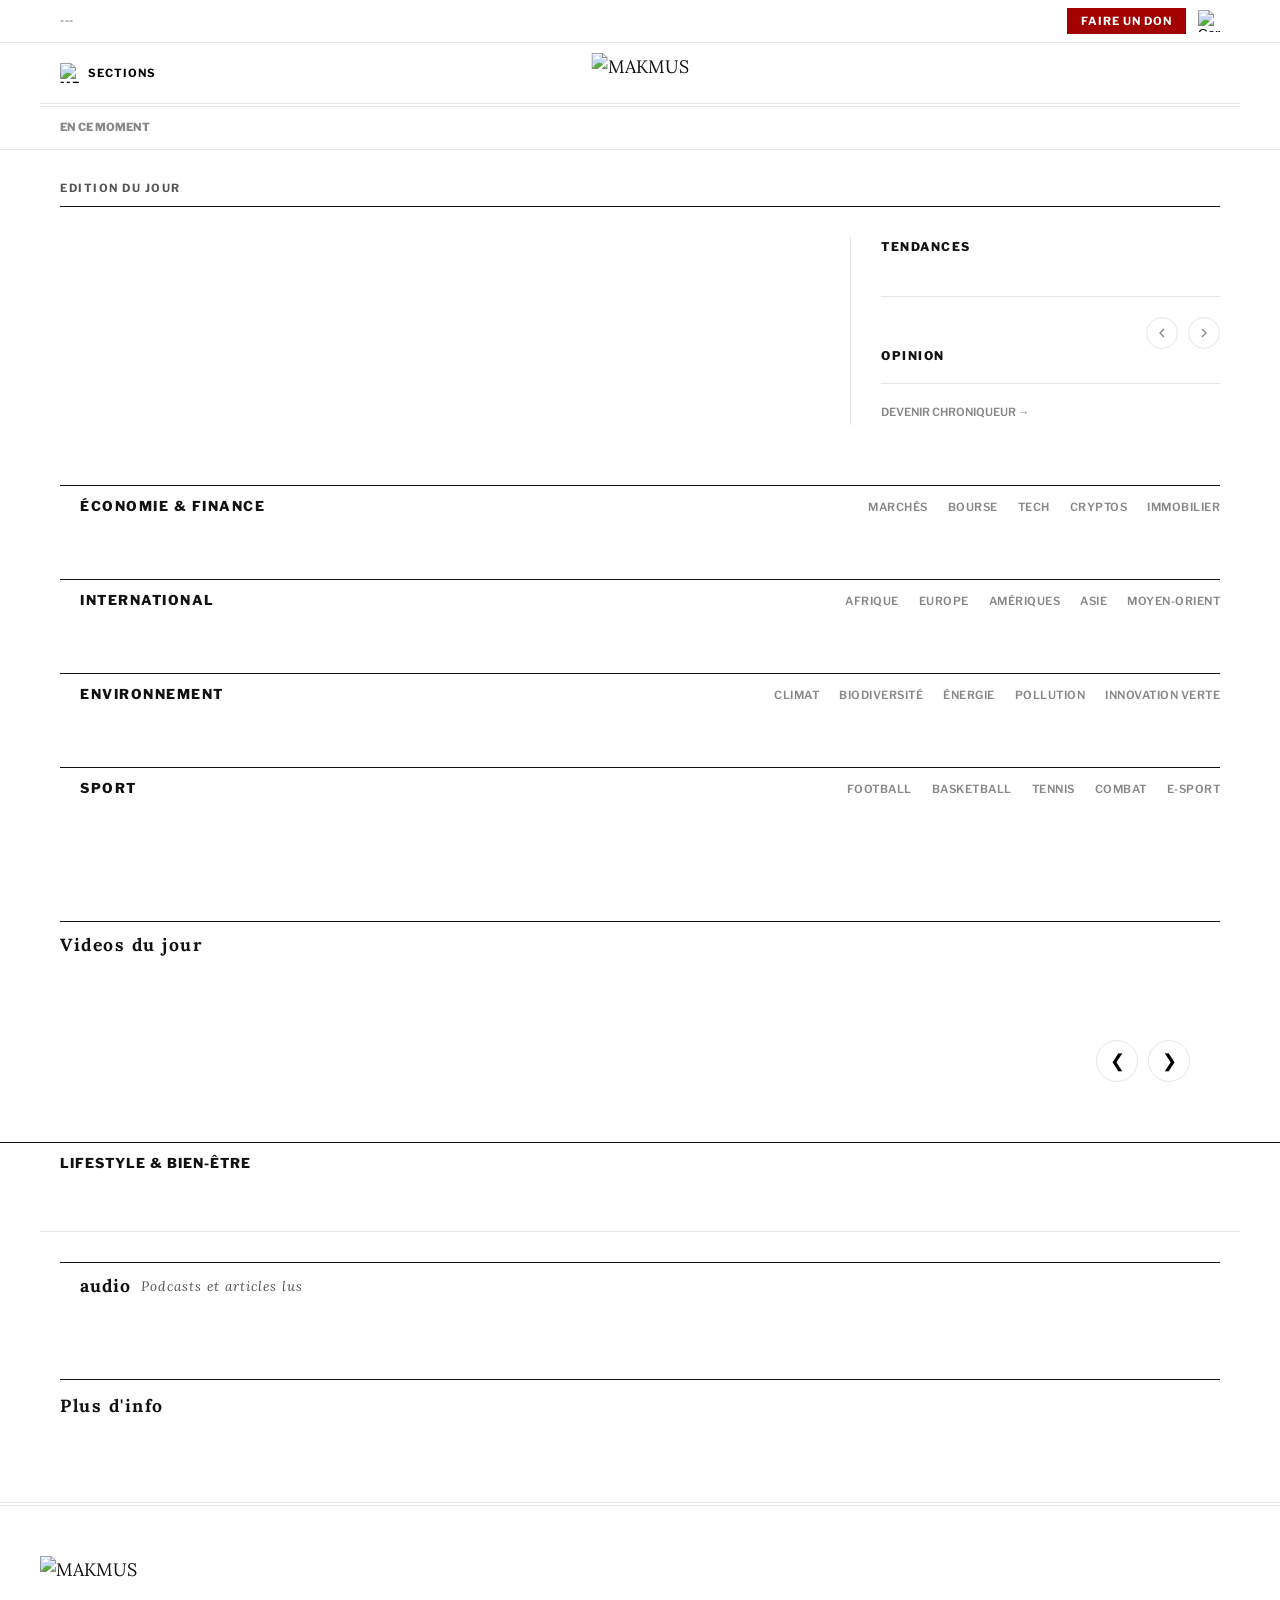
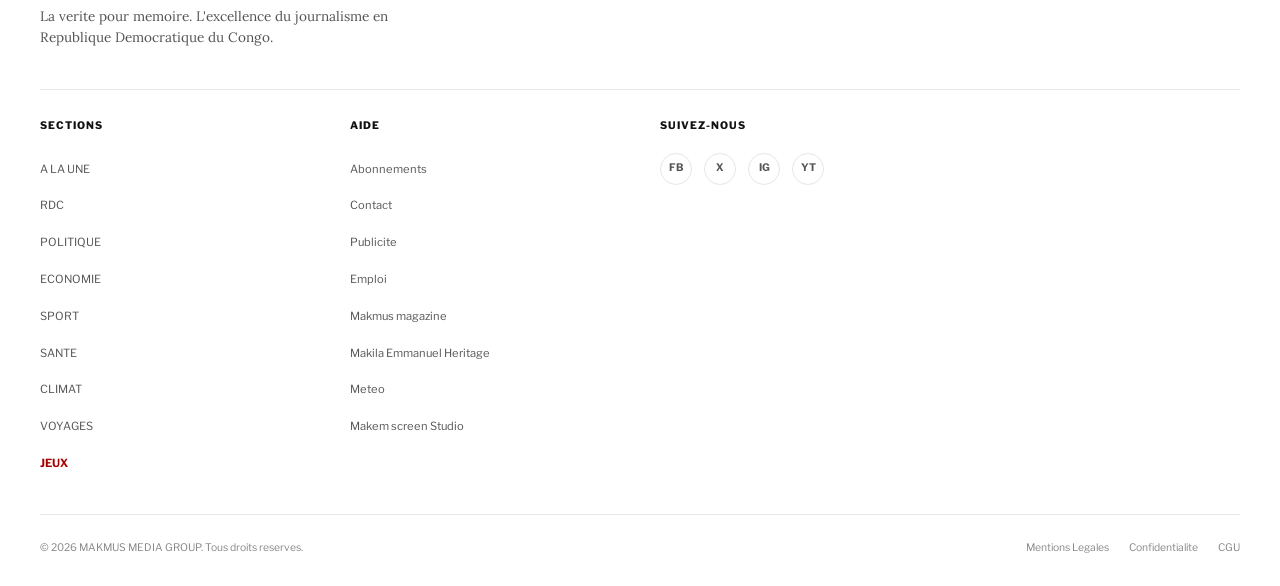
==== commit 4f04a21e: "Change button text from 'S'ABONNER' to 'faire un don'" ====
--- a/index.html
+++ b/index.html
@@ -116,7 +116,7 @@
                 <div id="ticker-content"></div>
             </div>
             <div class="header-right">
-                <button class="btn-subscribe" onclick="window.location.href='abonnement.html'">S'ABONNER</button>
+                <button class="btn-subscribe" onclick="window.location.href='abonnement.html'">faire un don</button>
                 <button id="openModal" onclick="window.toggleSidePanel(true)" aria-label="Mon compte">
                     <img src="https://img.icons8.com/material-outlined/24/user-male-circle.png" alt="Compte">
                 </button>
@@ -510,4 +510,4 @@
         })();
     </script>
 </body>
-</html>+</html>
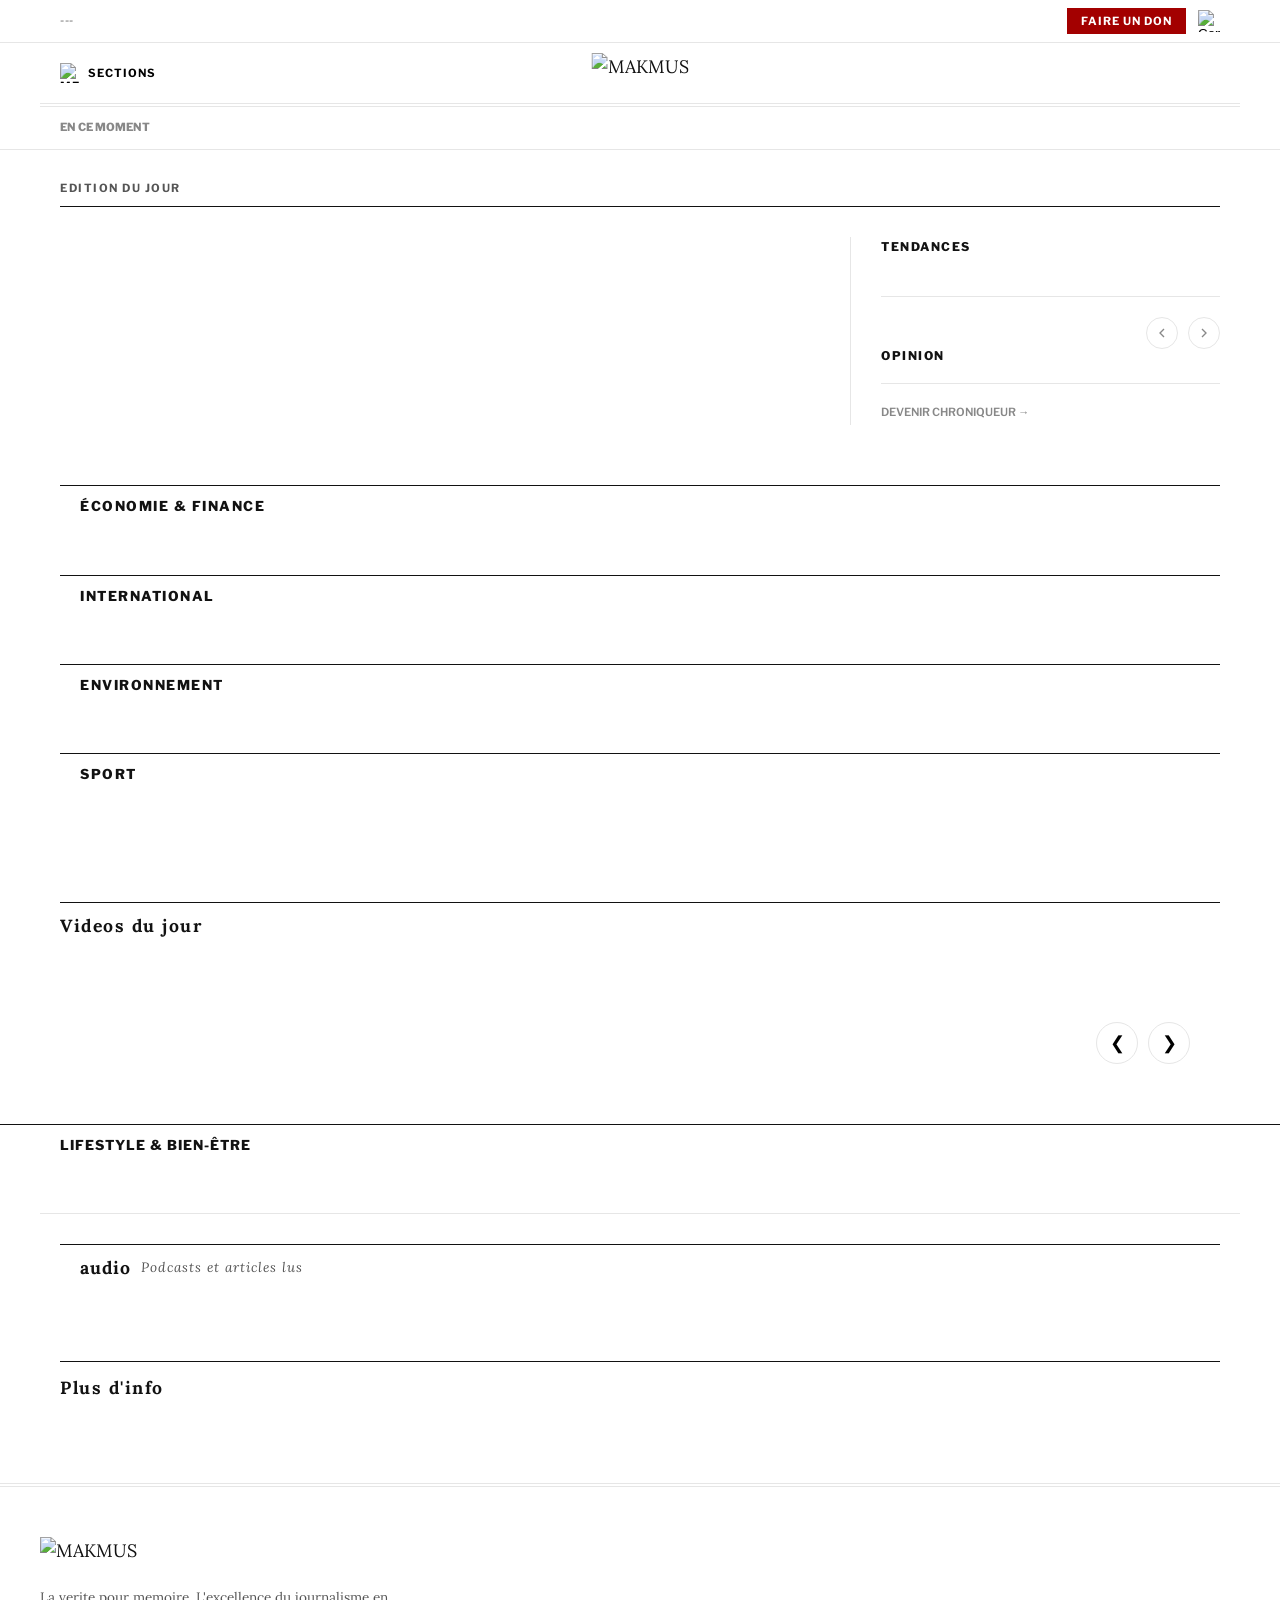
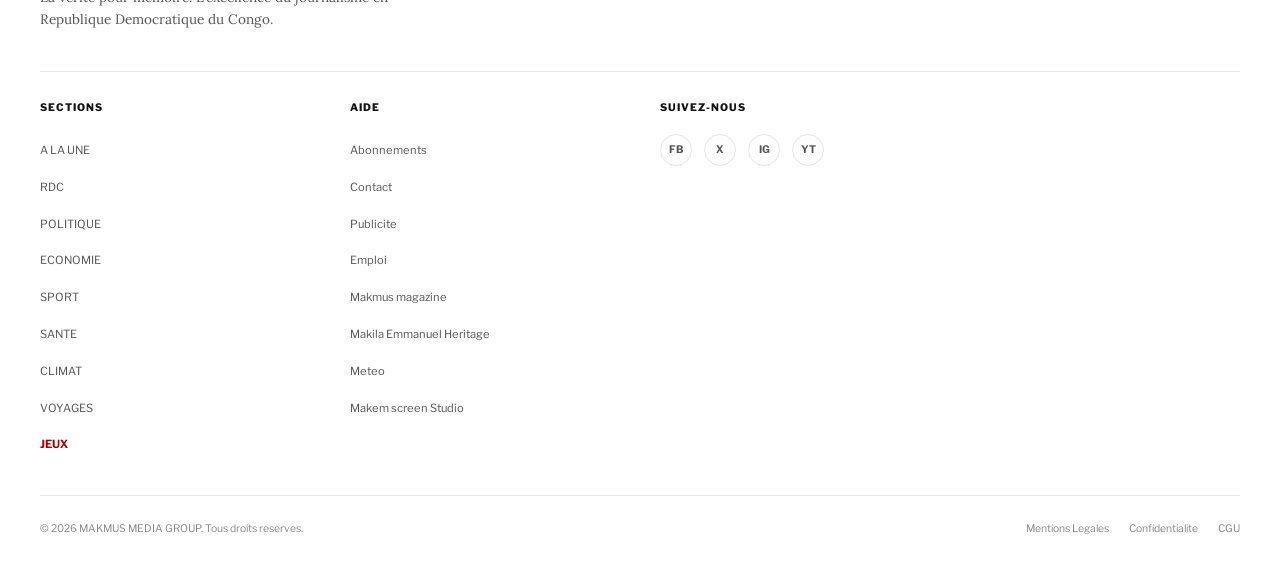
==== commit ea434219: "update projet" ====
--- a/index.html
+++ b/index.html
@@ -188,27 +188,17 @@
         <section id="economy-section" class="magazine-section">
             <div class="section-header">
                 <h2 class="section-title">ÉCONOMIE & FINANCE</h2>
-                <nav class="subsection-nav">
-                    <span data-category="marches">Marchés</span>
-                    <span data-category="bourse">Bourse</span>
-                    <span data-category="tech">Tech</span>
-                    <span data-category="cryptos">Cryptos</span>
-                    <span data-category="immobilier">Immobilier</span>
-                </nav>
-            </div>
+                <!-- SOUS-MENU DYNAMIQUE -->
+            <div id="sub-nav-container"></div>           
+             </div>
             <div id="economy-grid"></div>
         </section>
 
         <section id="international-section" class="magazine-section">
             <div class="section-header">
                 <h2 class="section-title">INTERNATIONAL</h2>
-                <nav class="subsection-nav international-nav">
-                    <span data-category="afrique">Afrique</span>
-                    <span data-category="europe">Europe</span>
-                    <span data-category="ameriques">Amériques</span>
-                    <span data-category="asie">Asie</span>
-                    <span data-category="moyen-orient">Moyen-Orient</span>
-                </nav>
+                <!-- SOUS-MENU DYNAMIQUE -->
+                <div id="sub-nav-container"></div>
             </div>
             <div id="international-grid"></div>
         </section>
@@ -216,13 +206,8 @@
         <section id="environnement-section" class="magazine-section">
             <div class="section-header">
                 <h2 class="section-title">ENVIRONNEMENT</h2>
-                <nav class="subsection-nav environnement-nav">
-                    <span data-category="climat">Climat</span>
-                    <span data-category="biodiversite">Biodiversité</span>
-                    <span data-category="energie">Énergie</span>
-                    <span data-category="pollution">Pollution</span>
-                    <span data-category="innovation">Innovation verte</span>
-                </nav>
+                <!-- SOUS-MENU DYNAMIQUE -->
+               <div id="sub-nav-container"></div>
             </div>
             <div id="environnement-grid"></div>
         </section>
@@ -230,13 +215,8 @@
         <section id="sport-section" class="magazine-section">
             <div class="section-header">
                 <h2 class="section-title">SPORT</h2>
-                <nav class="subsection-nav sport-nav-categories">
-                    <span data-sport="football">Football</span>
-                    <span data-sport="basketball">Basketball</span>
-                    <span data-sport="tennis">Tennis</span>
-                    <span data-sport="combat">Combat</span>
-                    <span data-sport="e-sport">E-Sport</span>
-                </nav>
+                <!-- SOUS-MENU DYNAMIQUE -->
+                <div id="sub-nav-container"></div>
             </div>
             <div id="sport-grid"></div>
         </section>
@@ -510,4 +490,4 @@
         })();
     </script>
 </body>
-</html>
+</html>
--- a/style.css
+++ b/style.css
@@ -616,7 +616,37 @@
     align-items: center;
     gap: 12px;
 }
-
+.sub-article-image-wrapper {
+    position: relative;
+    overflow: hidden;
+    background: #1a1a2e;
+}
+
+.video-as-image {
+    position: relative;
+    width: 100%;
+    height: 100%;
+    object-fit: cover;
+    background: #1a1a2e;
+}
+
+.video-as-image::after {
+    content: "▶";
+    position: absolute;
+    top: 50%;
+    left: 50%;
+    transform: translate(-50%, -50%);
+    width: 40px;
+    height: 40px;
+    background: rgba(163, 0, 0, 0.8);
+    border-radius: 50%;
+    display: flex;
+    align-items: center;
+    justify-content: center;
+    color: white;
+    font-size: 18px;
+    pointer-events: none;
+}
 .hero-video-caption .subtitle-icon {
     width: 18px;
     height: 18px;
@@ -3693,6 +3723,90 @@
         -webkit-line-clamp: 2;
     }
 }
+/* ==========================================================================
+   SUB NAV TAG 
+   ========================================================================== */
+/* ========================================
+   SOUS-MENU DYNAMIQUE (VERSION SIMPLIFIÉE)
+   ======================================== */
+.sub-nav-wrapper {
+    overflow-x: auto;
+    white-space: nowrap;
+    scrollbar-width: thin;
+    margin: 10px 0;
+}
+
+.sub-nav-scroll {
+    max-width: var(--max-width, 1200px);
+    margin: 0 auto;
+    padding: 0 20px;
+    display: flex;
+    gap: 24px;
+    flex-wrap: wrap;
+}
+
+.sub-nav-group {
+    display: inline-flex;
+    gap: 12px;
+    align-items: baseline;
+}
+
+.sub-nav-category {
+    font-family: var(--sans, 'Libre Franklin', sans-serif);
+    font-size: 0.7rem;
+    font-weight: 700;
+    color: var(--red, #a30000);
+    text-transform: uppercase;
+    letter-spacing: 0.5px;
+}
+
+.sub-nav-links {
+    display: flex;
+    gap: 16px;
+    align-items: baseline;
+}
+
+.sub-nav-link {
+    font-family: var(--sans, 'Libre Franklin', sans-serif);
+    font-size: 0.7rem;
+    color: var(--gray-light, #888);
+    text-decoration: none;
+    font-weight: 500;
+    text-transform: uppercase;
+    letter-spacing: 0.5px;
+    transition: color 0.2s ease;
+    padding-bottom: 2px;
+    cursor: pointer;
+}
+
+.sub-nav-link:hover,
+.sub-nav-link.active {
+    color: var(--red, #a30000);
+}
+
+/* Version mobile */
+@media (max-width: 768px) {
+    .sub-nav-scroll {
+        gap: 16px;
+        padding: 0 15px;
+    }
+    
+    .sub-nav-group {
+        gap: 8px;
+    }
+    
+    .sub-nav-links {
+        gap: 12px;
+    }
+    
+    .sub-nav-link {
+        font-size: 0.65rem;
+    }
+    
+    .sub-nav-category {
+        font-size: 0.65rem;
+    }
+}
 
 /* ==========================================================================
    24. INTERNATIONAL ZONE
@@ -4462,8 +4576,8 @@
     }
     
     .play-button {
-        width: 50px;
-        height: 50px;
+        width: 80px;
+        height: 80px;
     }
 }
 
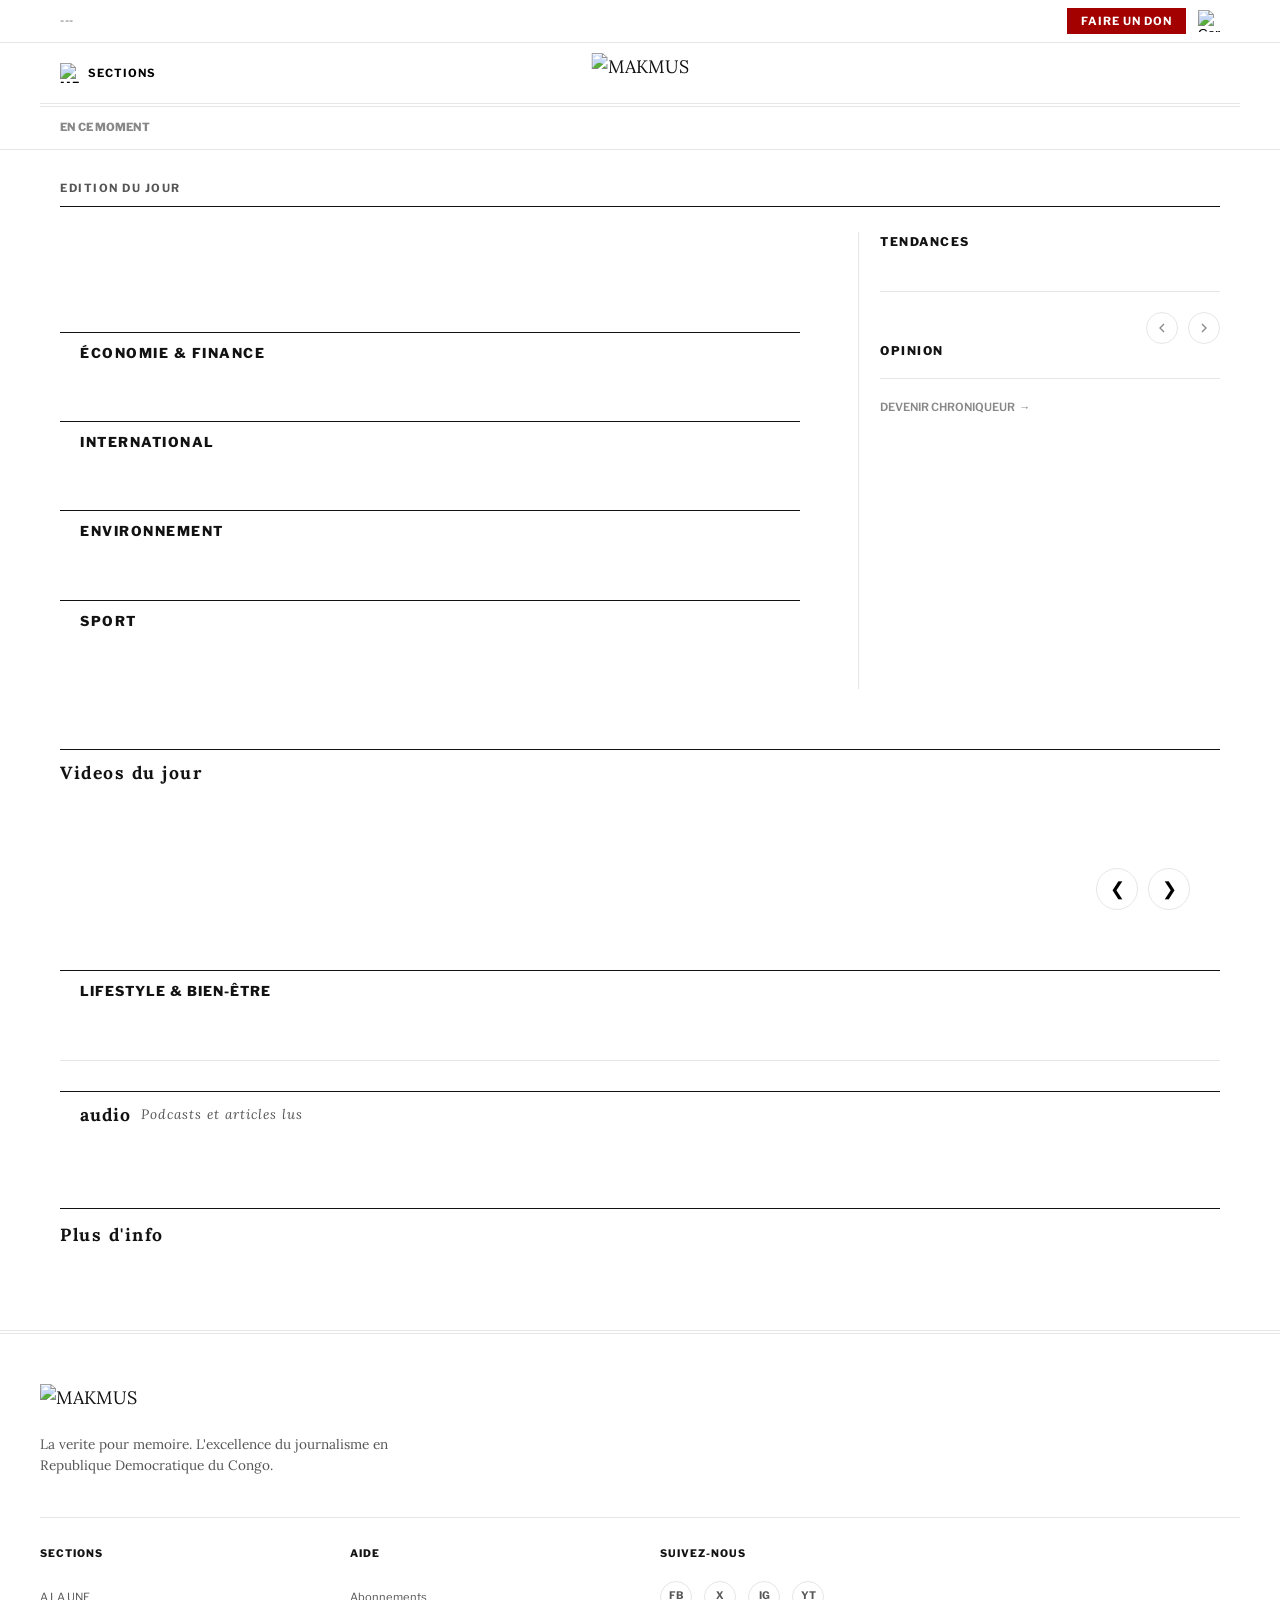
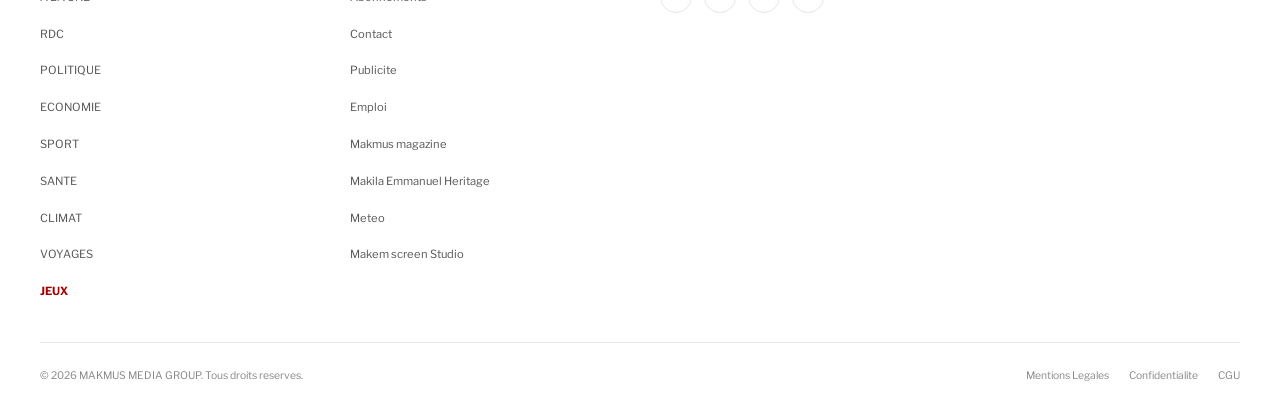
==== commit b968d4b7: "Refactor HTML structure for main content layout" ====
--- a/index.html
+++ b/index.html
@@ -149,85 +149,130 @@
     <main class="newspaper-body">
         <div class="status-line" id="status-line">EDITION DU JOUR</div>
         
-        <!-- Hero + Sidebar en ligne (2 colonnes) pour DESKTOP -->
-        <div class="hero-sidebar-wrapper">
-            <div id="hero-zone">
-                <div class="hero-flexible"></div>
-            </div>
+        <!-- Layout en 2 colonnes pour TOUT le contenu -->
+        <div class="two-columns-layout">
             
-            <aside class="sidebar-column sidebar-desktop">
-                <div class="sidebar-heading">TENDANCES</div>
-                <div id="sidebar-list" class="ordered-news-list"></div>
-                
-                <div class="slider-nav">
-                    <button class="nav-btn prev" onclick="window.moveSlide(-1)" aria-label="Précédent">
-                        <svg width="16" height="16" viewBox="0 0 24 24" fill="none" stroke="currentColor" stroke-width="2">
-                            <polyline points="15 18 9 12 15 6"></polyline>
-                        </svg>
-                    </button>
-                    <button class="nav-btn next" onclick="window.moveSlide(1)" aria-label="Suivant">
-                        <svg width="16" height="16" viewBox="0 0 24 24" fill="none" stroke="currentColor" stroke-width="2">
-                            <polyline points="9 18 15 12 9 6"></polyline>
-                        </svg>
-                    </button>
-                </div>
-
-                <div class="sidebar-section">
-                    <h3 class="section-title">OPINION</h3>
-                    <div id="opinion-list" class="opinion-list"></div>
-                    <div class="opinion-footer">
-                        <a href="mailto:contact@makmus.com?subject=Proposition%20de%20Chronique" class="discreet-link">
-                            Devenir chroniqueur <span class="arrow">→</span>
-                        </a>
+            <!-- COLONNE DE GAUCHE : Hero + Toutes les sections -->
+            <div class="left-column">
+                <!-- Hero zone -->
+                <div id="hero-zone">
+                    <div class="hero-flexible"></div>
+                </div>
+
+                <!-- Sections magazine -->
+                <section id="economy-section" class="magazine-section">
+                    <div class="section-header">
+                        <h2 class="section-title">ÉCONOMIE & FINANCE</h2>
+                        <div id="sub-nav-economie"></div>           
+                    </div>
+                    <div id="economy-grid"></div>
+                </section>
+
+                <section id="international-section" class="magazine-section">
+                    <div class="section-header">
+                        <h2 class="section-title">INTERNATIONAL</h2>
+                        <div id="sub-nav-international"></div>
+                    </div>
+                    <div id="international-grid"></div>
+                </section>
+
+                <section id="environnement-section" class="magazine-section">
+                    <div class="section-header">
+                        <h2 class="section-title">ENVIRONNEMENT</h2>
+                        <div id="sub-nav-environnement"></div>
+                    </div>
+                    <div id="environnement-grid"></div>
+                </section>
+
+                <section id="sport-section" class="magazine-section">
+                    <div class="section-header">
+                        <h2 class="section-title">SPORT</h2>
+                        <div id="sub-nav-sport"></div>
+                    </div>
+                    <div id="sport-grid"></div>
+                </section>
+
+                <div class="newspaper-layout-single">
+                    <div class="main-news-column">
+                        <div id="news-grid" class="news-grid"></div>
+                    </div>
+                </div>
+            </div>
+
+            <!-- COLONNE DE DROITE : Sidebar Desktop (caché sur mobile) -->
+            <aside class="right-column sidebar-desktop">
+                <div class="sticky-content">
+                    <div class="sidebar-heading">TENDANCES</div>
+                    <div id="sidebar-list" class="ordered-news-list"></div>
+                    
+                    <div class="slider-nav">
+                        <button class="nav-btn prev" onclick="window.moveSlide(-1)" aria-label="Précédent">
+                            <svg width="16" height="16" viewBox="0 0 24 24" fill="none" stroke="currentColor" stroke-width="2">
+                                <polyline points="15 18 9 12 15 6"></polyline>
+                            </svg>
+                        </button>
+                        <button class="nav-btn next" onclick="window.moveSlide(1)" aria-label="Suivant">
+                            <svg width="16" height="16" viewBox="0 0 24 24" fill="none" stroke="currentColor" stroke-width="2">
+                                <polyline points="9 18 15 12 9 6"></polyline>
+                            </svg>
+                        </button>
+                    </div>
+
+                    <div class="sidebar-section">
+                        <h3 class="section-title">OPINION</h3>
+                        <div id="opinion-list" class="opinion-list"></div>
+                        <div class="opinion-footer">
+                            <a href="mailto:contact@makmus.com?subject=Proposition%20de%20Chronique" class="discreet-link">
+                                Devenir chroniqueur <span class="arrow">→</span>
+                            </a>
+                        </div>
                     </div>
                 </div>
             </aside>
         </div>
 
-        <!-- Sections -->
-        <section id="economy-section" class="magazine-section">
+        <!-- VIDEOS DU JOUR -->
+        <section id="video-section" class="video-section">
+            <div class="standard-section-header">
+                <h2 class="section-label">Videos du jour</h2>
+            </div>
+            <div class="video-slider-wrapper">
+                <div id="video-slider" class="video-slider"></div>
+                <div class="slider-controls-container">
+                    <div class="slider-dots" id="video-dots"></div>
+                    <div class="slider-nav-arrows">
+                        <button class="nav-arrow-btn" onclick="window.scrollVideoSlider(-300)">❮</button>
+                        <button class="nav-arrow-btn" onclick="window.scrollVideoSlider(300)">❯</button>
+                    </div>
+                </div>
+            </div>
+        </section>
+
+        <!-- LIFESTYLE -->
+        <section id="lifestyle-section" class="magazine-section">
             <div class="section-header">
-                <h2 class="section-title">ÉCONOMIE & FINANCE</h2>
-                <!-- SOUS-MENU DYNAMIQUE -->
-            <div id="sub-nav-container"></div>           
-             </div>
-            <div id="economy-grid"></div>
+                <h2 class="section-title">Lifestyle & bien-être</h2>
+            </div>
+            <div id="lifestyle-grid"></div>
         </section>
 
-        <section id="international-section" class="magazine-section">
+        <!-- AUDIO SECTION -->
+        <section class="audio-section">
             <div class="section-header">
-                <h2 class="section-title">INTERNATIONAL</h2>
-                <!-- SOUS-MENU DYNAMIQUE -->
-                <div id="sub-nav-container"></div>
-            </div>
-            <div id="international-grid"></div>
+                <h2 class="section-title">Audio <span class="subtitle">Podcasts et articles lus</span></h2>
+            </div>
+            <div id="audio-grid" class="audio-grid"></div>
         </section>
 
-        <section id="environnement-section" class="magazine-section">
-            <div class="section-header">
-                <h2 class="section-title">ENVIRONNEMENT</h2>
-                <!-- SOUS-MENU DYNAMIQUE -->
-               <div id="sub-nav-container"></div>
-            </div>
-            <div id="environnement-grid"></div>
+        <!-- PLUS D'INFO -->
+        <section class="more-info-section">
+            <div class="section-divider-double"></div>
+            <h2 class="section-main-title">PLUS D'INFO</h2>
+            <div id="more-info-grid" class="more-info-grid"></div>
         </section>
 
-        <section id="sport-section" class="magazine-section">
-            <div class="section-header">
-                <h2 class="section-title">SPORT</h2>
-                <!-- SOUS-MENU DYNAMIQUE -->
-                <div id="sub-nav-container"></div>
-            </div>
-            <div id="sport-grid"></div>
-        </section>
-
-        <div class="newspaper-layout-single">
-            <div class="main-news-column">
-                <div id="news-grid" class="news-grid"></div>
-            </div>
-        </div>
-
-        <aside class="sidebar-column sidebar-mobile">
+        <!-- SIDEBAR MOBILE (affiché UNIQUEMENT sur mobile) -->
+        <aside class="sidebar-mobile">
             <div class="sidebar-heading">TENDANCES</div>
             <div id="sidebar-list-mobile" class="ordered-news-list"></div>
             
@@ -255,72 +300,6 @@
             </div>
         </aside>
     </main>
-
-    <!-- VIDEOS DU JOUR -->
-    <section id="video-section" class="video-section">
-        <div class="standard-section-header">
-            <h2 class="section-label">Videos du jour</h2>
-        </div>
-        <div class="video-slider-wrapper">
-            <div id="video-slider" class="video-slider"></div>
-            <div class="slider-controls-container">
-                <div class="slider-dots" id="video-dots"></div>
-                <div class="slider-nav-arrows">
-                    <button class="nav-arrow-btn" onclick="window.scrollVideoSlider(-300)">❮</button>
-                    <button class="nav-arrow-btn" onclick="window.scrollVideoSlider(300)">❯</button>
-                </div>
-            </div>
-        </div>
-    </section>
-
-    <!-- LIFESTYLE -->
-    <section id="lifestyle-section" class="magazine-section">
-        <div class="section-header">
-            <h2 class="section-title">Lifestyle & bien-être</h2>
-        </div>
-        <div id="lifestyle-grid"></div>
-    </section>
-
-    <!-- AUDIO SECTION -->
-    <section class="audio-section">
-        <div class="section-header">
-            <h2 class="section-title">Audio <span class="subtitle">Podcasts et articles lus</span></h2>
-        </div>
-        <div id="audio-grid" class="audio-grid"></div>
-    </section>
-
-    <!-- Widget Audio Flottant -->
-    <div id="audio-widget" class="audio-widget" style="display: none;">
-        <div class="audio-widget-content">
-            <div class="audio-widget-info">
-                <img id="widget-cover" src="" alt="Cover">
-                <div class="audio-widget-details">
-                    <span id="widget-title">Titre</span>
-                    <span id="widget-source">Source</span>
-                </div>
-            </div>
-            <div class="audio-widget-controls">
-                <button id="widget-prev" class="widget-btn">⏮</button>
-                <button id="widget-play" class="widget-btn play-btn">▶</button>
-                <button id="widget-next" class="widget-btn">⏭</button>
-                <button id="widget-close" class="widget-btn close-btn">✕</button>
-            </div>
-            <div class="audio-widget-progress">
-                <span id="widget-current">0:00</span>
-                <div class="progress-bar">
-                    <div id="widget-progress-fill" class="progress-fill"></div>
-                </div>
-                <span id="widget-duration">0:00</span>
-            </div>
-        </div>
-    </div>
-
-    <!-- PLUS D'INFO -->
-    <section class="more-info-section">
-        <div class="section-divider-double"></div>
-        <h2 class="section-main-title">PLUS D'INFO</h2>
-        <div id="more-info-grid" class="more-info-grid"></div>
-    </section>
 
     <!-- FOOTER -->
     <footer class="nyt-footer">
@@ -490,4 +469,4 @@
         })();
     </script>
 </body>
-</html>+</html>
--- a/style.css
+++ b/style.css
@@ -87,55 +87,80 @@
 }
 
 /* ========================================
-   SIDEBAR - DESKTOP (2 colonnes avec hero)
+   LAYOUT À 2 COLONNES POUR TOUT LE CONTENU
    ======================================== */
+
 @media (min-width: 769px) {
-    .hero-sidebar-wrapper {
+    .two-columns-layout {
         display: grid;
         grid-template-columns: 2fr 1fr;
         gap: 50px;
-        margin: 30px 0 50px 0;
         align-items: start;
-    }
-    
+        position: relative;
+    }
+    
+    .left-column {
+        min-width: 0;
+    }
+    
+    /* Bordure continue */
+    .two-columns-layout::after {
+        content: '';
+        position: absolute;
+        left: calc(66.666% + 25px);
+        top: 0;
+        width: 1px;
+        background: var(--border, #e6e6e6);
+        height: 100%;
+        pointer-events: none;
+    }
+    
+    .right-column {
+        padding-left: 30px;
+        border-left: none;
+    }
+    
+    .sticky-content {
+        position: sticky;
+        top: 20px;
+    }
+    
+    /* Cacher le sidebar mobile sur desktop */
+    .sidebar-mobile {
+        display: none !important;
+    }
+    
+    /* Afficher le sidebar desktop */
     .sidebar-desktop {
         display: block;
-        padding-left: 30px;
-        border-left: 1px solid var(--border);
-    }
-    
-    .sidebar-mobile {
-        display: none;
     }
 }
 
 /* ========================================
    SIDEBAR - MOBILE
    ======================================== */
+
 @media (max-width: 768px) {
-    .newspaper-body {
-        padding: 0 20px;
-    }
-    
-    #hero-zone {
-        margin-bottom: 30px;
-    }
-    
-    .hero-sidebar-wrapper {
+    .two-columns-layout {
         display: block;
     }
     
+    /* Cacher le sidebar desktop sur mobile */
+    .right-column,
     .sidebar-desktop {
+        display: none !important;
+    }
+    
+    /* Afficher le sidebar mobile */
+    .sidebar-mobile {
+        display: block !important;
+        margin-top: 40px;
+        padding-top: 20px;
+        border-top: 2px solid var(--border, #e6e6e6);
+    }
+    
+    .two-columns-layout::after {
         display: none;
-    }
-    
-    .sidebar-mobile {
-        display: block;
-        border-left: none;
-        padding: 25px 0;
-        margin: 20px 0 30px 0;
-        border-top: 2px solid var(--border);
-        border-bottom: 1px solid var(--border);
     }
 }
 
@@ -703,11 +728,11 @@
     bottom: 0;
     left: 0;
     right: 0;
-    background: linear-gradient(to top, rgba(0,0,0,0.8), transparent);
+    background: transparent;
     color: white;
     padding: 40px 30px 20px;
-}
-
+    text-shadow: 0 1px 4px rgba(0,0,0,0.5);
+}
 .hero-slide-caption p {
     font-family: 'Lora', serif;
     font-size: 1rem;
@@ -969,7 +994,109 @@
 body.dark-mode .sub-article-title {
     color: #e0e0e0;
 }
-
+/* ========================================
+   STYLES POUR LES SOUS-ARTICLES AVEC DESCRIPTION
+   ======================================== */
+
+/* Carte sous-article avec image */
+.sub-article-card {
+    display: flex;
+    gap: 12px;
+    cursor: pointer;
+    transition: opacity 0.2s ease;
+    padding: 8px 0;
+    border-bottom: 1px solid var(--border, #e6e6e6);
+}
+
+.sub-article-card:hover {
+    opacity: 0.8;
+}
+
+.sub-article-image-wrapper {
+    flex-shrink: 0;
+    width: 80px;
+    height: 80px;
+    position: relative;
+    overflow: hidden;
+    border-radius: 0px;
+}
+
+.sub-article-image {
+    width: 100%;
+    height: 100%;
+    object-fit: cover;
+}
+
+.sub-article-content {
+    flex: 1;
+}
+
+.sub-article-title {
+    font-family: var(--serif, 'Lora', Georgia, serif);
+    font-size: 0.9rem;
+    font-weight: 600;
+    line-height: 1.3;
+    margin: 0 0 4px 0;
+    color: var(--black, #121212);
+}
+
+.sub-article-description {
+    font-family: var(--serif, 'Lora', Georgia, serif);
+    font-size: 0.75rem;
+    line-height: 1.4;
+    color: var(--gray, #555);
+    margin: 0 0 4px 0;
+    display: -webkit-box;
+    -webkit-line-clamp: 2;
+    -webkit-box-orient: vertical;
+    overflow: hidden;
+    text-overflow: ellipsis;
+}
+
+.sub-article-read-time {
+    font-family: var(--sans, 'Libre Franklin', Arial, sans-serif);
+    font-size: 0.65rem;
+    color: var(--gray-light, #888);
+    text-transform: uppercase;
+}
+
+/* Version texte uniquement */
+.sub-article-text-only {
+    cursor: pointer;
+    padding: 8px 0;
+    border-bottom: 1px solid var(--border, #e6e6e6);
+}
+
+.sub-article-text-only:hover {
+    opacity: 0.8;
+}
+
+.sub-article-text-only .sub-article-title {
+    font-size: 0.85rem;
+    margin-bottom: 4px;
+}
+
+.sub-article-text-only .sub-article-description {
+    font-size: 0.7rem;
+    margin-bottom: 4px;
+}
+
+/* Version mobile */
+@media (max-width: 768px) {
+    .sub-article-image-wrapper {
+        width: 60px;
+        height: 60px;
+    }
+    
+    .sub-article-title {
+        font-size: 0.8rem;
+    }
+    
+    .sub-article-description {
+        font-size: 0.7rem;
+        -webkit-line-clamp: 2;
+    }
+}
 /* ==========================================================================
    10. NEWS GRID
    ========================================================================== */
@@ -1159,13 +1286,179 @@
     border-color: var(--black);
     color: var(--black);
 }
-
 /* ==========================================================================
-   12. OPINION
+   11. SIDEBAR (VERSION OPTIMISÉE)
    ========================================================================== */
+
+#sidebar-list {
+    display: flex;
+    flex-direction: column;
+    gap: 20px;
+    border-bottom: 1px solid var(--border);
+    padding-bottom: 20px;
+    margin-bottom: 20px;
+}
+
+.main-trending-card {
+    margin-bottom: 10px;
+    cursor: pointer;
+    transition: opacity 0.2s ease;
+}
+
+.main-trending-card:hover {
+    opacity: 0.85;
+}
+
+.slide-cover {
+    width: 100%;
+    aspect-ratio: 16 / 9;
+    object-fit: cover;
+    margin-bottom: 12px;
+    background: var(--gray-bg, #f0f0f0);
+    transition: transform 0.3s ease;
+}
+
+.main-trending-card:hover .slide-cover {
+    transform: scale(1.02);
+}
+
+.main-headline {
+    font-family: var(--serif);
+    font-size: 1.4rem;
+    font-weight: 700;
+    line-height: 1.2;
+    margin: 12px 0 8px;
+    transition: color 0.2s ease;
+}
+
+.main-trending-card:hover .main-headline {
+    color: var(--gray, #555);
+}
+
+.summary-text {
+    font-family: var(--serif);
+    font-size: 0.9rem;
+    line-height: 1.5;
+    color: var(--gray, #555);
+    margin-bottom: 8px;
+    display: -webkit-box;
+    -webkit-line-clamp: 3;
+    -webkit-box-orient: vertical;
+    overflow: hidden;
+}
+
+.main-read-time {
+    font-family: var(--sans);
+    font-size: 0.65rem;
+    font-weight: 600;
+    color: var(--gray-light);
+    text-transform: uppercase;
+    letter-spacing: 0.5px;
+    display: inline-block;
+    margin-top: 6px;
+}
+
+/* Secondary grid */
+.secondary-grid {
+    display: grid;
+    grid-template-columns: 1fr 1fr;
+    gap: 15px;
+    border-top: 1px solid var(--border);
+    padding-top: 20px;
+    margin-top: 5px;
+}
+
+.grid-card {
+    cursor: pointer;
+    transition: opacity 0.2s ease;
+}
+
+.grid-card:first-child {
+    border-right: 1px solid var(--border);
+    padding-right: 15px;
+}
+
+.grid-card:hover {
+    opacity: 0.85;
+}
+
+.grid-card:hover .grid-headline {
+    color: var(--gray, #555);
+}
+
+.grid-cover {
+    width: 100%;
+    aspect-ratio: 1 / 1;
+    object-fit: cover;
+    margin-bottom: 10px;
+    background: var(--gray-bg, #f0f0f0);
+    transition: transform 0.3s ease;
+}
+
+.grid-card:hover .grid-cover {
+    transform: scale(1.02);
+}
+
+.grid-headline {
+    font-family: var(--serif);
+    font-size: 0.9rem;
+    font-weight: 700;
+    line-height: 1.3;
+    margin: 0 0 5px 0;
+    transition: color 0.2s ease;
+}
+
+.grid-read-time {
+    font-family: var(--sans);
+    font-size: 0.6rem;
+    font-weight: 600;
+    color: var(--gray-light);
+    text-transform: uppercase;
+    letter-spacing: 0.5px;
+    display: inline-block;
+    margin-top: 4px;
+}
+
+/* Slider navigation */
+.slider-nav {
+    display: flex;
+    justify-content: flex-end;
+    gap: 10px;
+    margin-top: 15px;
+}
+
+.nav-btn {
+    width: 32px;
+    height: 32px;
+    border-radius: 50%;
+    border: 1px solid var(--border);
+    background: white;
+    cursor: pointer;
+    display: flex;
+    align-items: center;
+    justify-content: center;
+    color: var(--gray-light, #888);
+    transition: all 0.2s ease;
+}
+
+.nav-btn:hover {
+    border-color: var(--black);
+    color: var(--black);
+    transform: scale(1.05);
+}
+
+/* ==========================================================================
+   12. OPINION (VERSION OPTIMISÉE)
+   ========================================================================== */
+
 .opinion-container-box {
     border-bottom: 1px solid var(--border);
     padding: 20px 0;
+    transition: background 0.2s ease;
+}
+
+.opinion-container-box:hover {
+    background: rgba(0, 0, 0, 0.02);
 }
 
 .opinion-container-box:first-child {
@@ -1187,7 +1480,7 @@
     font-family: var(--sans);
     font-size: 0.7rem;
     font-weight: 500;
-    color: #888;
+    color: var(--gray-light, #888);
     text-transform: uppercase;
     letter-spacing: 0.5px;
 }
@@ -1203,12 +1496,14 @@
     font-family: var(--serif);
     font-size: 1rem;
     font-weight: 700;
+    line-height: 1.3;
     cursor: pointer;
     margin: 0 0 6px 0;
+    transition: color 0.2s ease;
 }
 
 .opinion-text-title:hover {
-    color: var(--gray);
+    color: var(--gray, #555);
 }
 
 .opinion-main-cover {
@@ -1217,6 +1512,11 @@
     aspect-ratio: 16 / 9;
     object-fit: cover;
     cursor: pointer;
+    transition: transform 0.3s ease;
+}
+
+.opinion-main-cover:hover {
+    transform: scale(1.01);
 }
 
 .opinion-footer {
@@ -1231,6 +1531,11 @@
     font-weight: 600;
     color: var(--gray-light);
     text-transform: uppercase;
+    text-decoration: none;
+    transition: color 0.2s ease;
+    display: inline-flex;
+    align-items: center;
+    gap: 4px;
 }
 
 .discreet-link:hover {
@@ -1239,12 +1544,38 @@
 
 .discreet-link .arrow {
     display: inline-block;
+    transition: transform 0.2s ease;
 }
 
 .discreet-link:hover .arrow {
     transform: translateX(3px);
 }
 
+/* Mode sombre */
+body.dark-mode .main-headline,
+body.dark-mode .grid-headline,
+body.dark-mode .opinion-text-title {
+    color: #e0e0e0;
+}
+
+body.dark-mode .summary-text {
+    color: #aaa;
+}
+
+body.dark-mode .nav-btn {
+    background: #2a2a2a;
+    border-color: #444;
+    color: #aaa;
+}
+
+body.dark-mode .nav-btn:hover {
+    border-color: #e0e0e0;
+    color: #e0e0e0;
+}
+
+body.dark-mode .opinion-container-box:hover {
+    background: rgba(255, 255, 255, 0.03);
+}
 /* ==========================================================================
    13. LIFESTYLE
    ========================================================================== */
@@ -1781,7 +2112,7 @@
 #video-section {
     max-width: var(--max-width);
     margin: 60px auto;
-    padding: 0 20px;
+    padding: 0 0px;
 }
 
 .standard-section-header {
@@ -2009,7 +2340,7 @@
 .audio-section {
     max-width: var(--max-width);
     margin: 60px auto;
-    padding: 0 20px;
+    padding: 0 0px;
     border-top: 1px solid var(--border);
     padding-top: 30px;
 }
@@ -2289,7 +2620,7 @@
 .more-info-section {
     max-width: var(--max-width);
     margin: 60px auto;
-    padding: 0 20px;
+    padding: 0 0px;
 }
 
 .section-divider-double {
@@ -5034,4 +5365,4 @@
 
 body.dark-mode .game-link:hover {
     color: var(--red);
-}+}
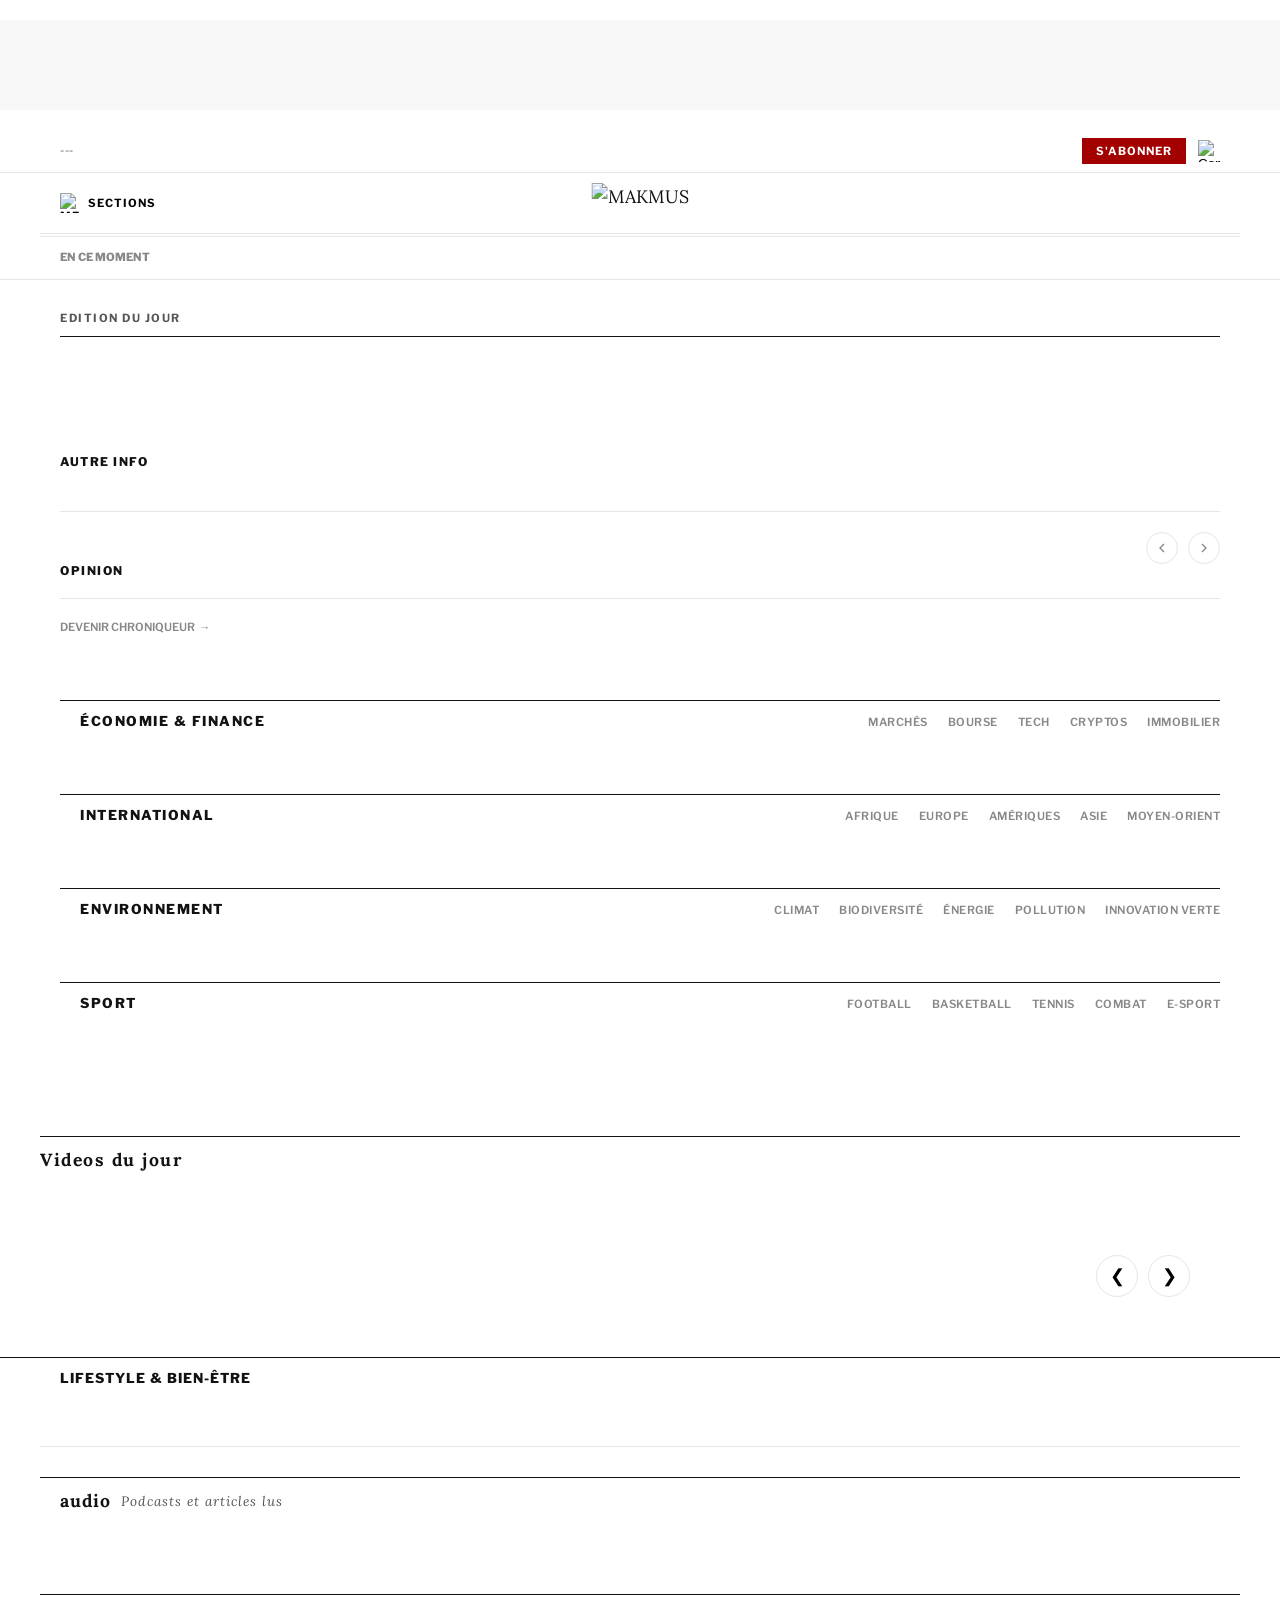
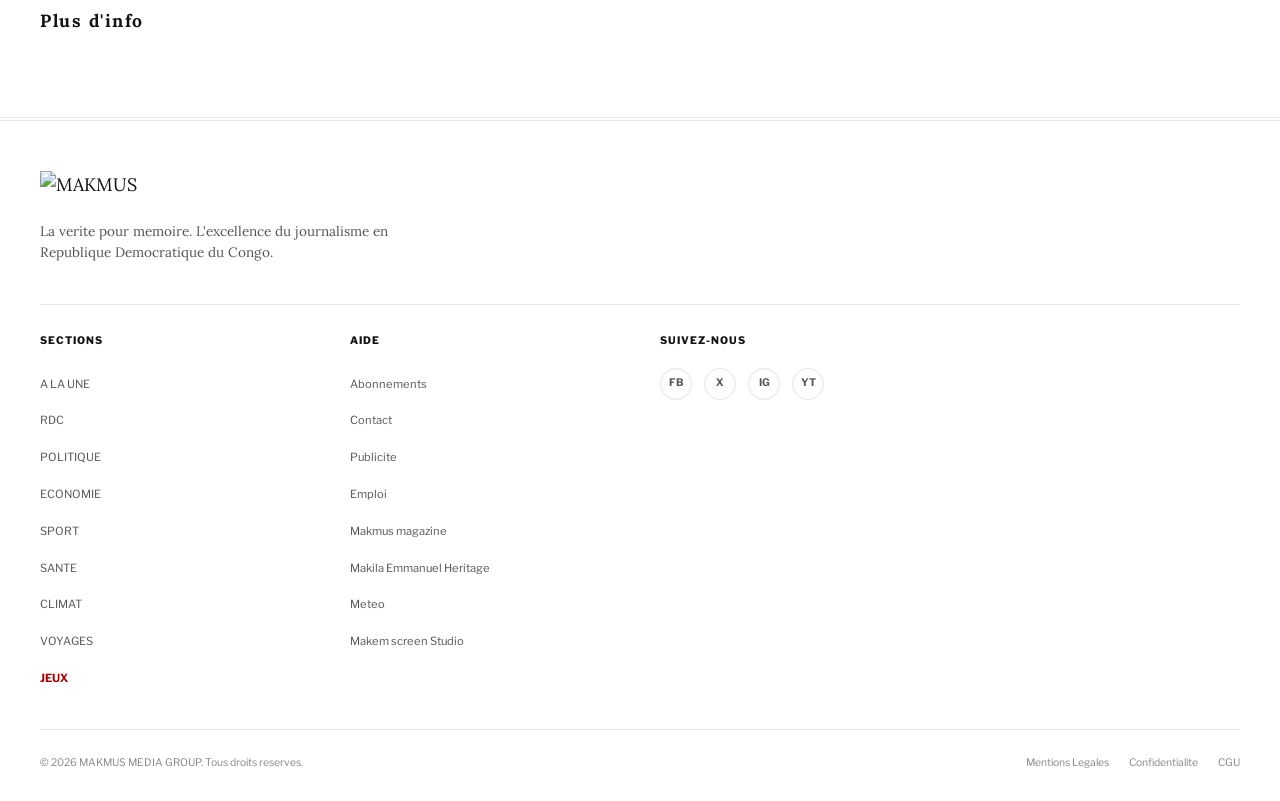
==== commit 53051052: "Update index.html" ====
--- a/index.html
+++ b/index.html
@@ -3,278 +3,158 @@
 <head>
     <meta charset="UTF-8">
     <meta name="viewport" content="width=device-width, initial-scale=1.0, viewport-fit=cover">
-    <title>MAKMUS — L'excellence du journalisme</title>
-    <meta name="description" content="L actualité en Republique Democratique du Congo. Information, économie, sport, culture et analyses.">
+    <meta name="description" content="L'excellence du journalisme en République Démocratique du Congo. Actualités, politique, économie, sport, culture et environnement.">
+    <meta name="keywords" content="MAKMUS, actualités RDC, Congo, journalisme, politique, économie, sport, culture, environnement">
+    <meta name="author" content="MAKMUS Media Group">
     <meta name="theme-color" content="#a30000">
-    
-    <!-- Open Graph -->
+    <meta name="robots" content="index, follow">
+    <meta name="language" content="French">
+    <meta name="revisit-after" content="1 day">
+    
+    <!-- Open Graph / Facebook -->
     <meta property="og:type" content="website">
-    <meta property="og:site_name" content="MAKMUS">
-    <meta property="og:title" content="MAKMUS — L'excellence du journalisme">
-    <meta property="og:description" content="L actualité en Republique Democratique du Congo. Information, économie, sport, culture et analyses.">
-    <meta property="og:url" content="https://makmus.com">
-    <meta property="og:image" content="https://i.postimg.cc/x88LbhZp/2-20251224-213424-0001.png">
+    <meta property="og:site_name" content="MAKMUS — Mémoire & Vérité">
+    <meta property="og:locale" content="fr_FR">
     <meta property="og:image:width" content="1200">
     <meta property="og:image:height" content="630">
     
     <!-- Twitter Card -->
     <meta name="twitter:card" content="summary_large_image">
     <meta name="twitter:site" content="@MakMus">
-    <meta name="twitter:title" content="MAKMUS — L'excellence du journalisme">
-    <meta name="twitter:description" content="L actualité en Republique Democratique du Congo.">
-    <meta name="twitter:image" content="https://i.postimg.cc/x88LbhZp/2-20251224-213424-0001.png">
-    
-    <!-- Icons -->
-    <link rel="icon" type="image/png" href="https://i.postimg.cc/x88LbhZp/2-20251224-213424-0001.png">
+    <meta name="twitter:creator" content="@MakMus">
+    
+    <!-- Autres -->
+    <link rel="canonical" href="https://makmus.com/">
+    <link rel="alternate" type="application/rss+xml" title="MAKMUS - Flux RSS" href="/feed.xml">
+    <link rel="icon" type="image/png" href="https://i.postimg.cc/x88LbhZp/2_20251224_213424_0001.png">
     <link rel="apple-touch-icon" href="https://i.postimg.cc/FzQ6Jf8K/2-20251224-213424-0001-removebg-preview.png">
-    
-    <!-- Fonts -->
-    <link href="https://fonts.googleapis.com/css2?family=Libre+Franklin:wght@400;500;600;700;800&amp;family=Lora:ital,wght@0,400;0,500;0,600;0,700;1,400&amp;display=swap" rel="stylesheet">
-    
-    <!-- Styles -->
+    <link rel="manifest" href="/manifest.json">
+    
+    <link href="https://fonts.googleapis.com/css2?family=Libre+Franklin:wght@400;500;600;700;800&family=Lora:ital,wght@0,400;0,500;0,600;0,700;1,400&display=swap" rel="stylesheet">
     <link rel="stylesheet" href="style.css">
     
-    <!-- Scripts -->
     <script src="https://cdn.jsdelivr.net/npm/@supabase/supabase-js@2"></script>
-    <script src="script.js"></script>
-    
-    <style>
-        .ad-main-wrapper {
-            display: none;
-        }
-    </style>
 </head>
+
 <body>
-    <!-- MENU PLEIN ÉCRAN -->
-    <div class="full-menu" id="fullMenu">
-        <div class="menu-header">
-            <div class="menu-logo">
-                <img src="https://logphtrdkpbfgtejtime.supabase.co/storage/v1/object/public/Photo,%20Image/Untitled%20folder/MAK_MUS__1_-removebg-preview.png" alt="MAKMUS">
-            </div>
-            <button class="close-menu" onclick="window.toggleMenu(false)">✕ FERMER</button>
+
+<!-- MENU PLEIN ÉCRAN -->
+<div class="full-menu" id="fullMenu">
+    <div class="menu-header">
+        <div class="menu-logo">
+            <img src="https://logphtrdkpbfgtejtime.supabase.co/storage/v1/object/public/Photo,%20Image/Untitled%20folder/MAK_MUS__1_-removebg-preview.png" alt="MAKMUS">
+        </div>
+        <button class="close-menu" onclick="window.toggleMenu(false)">✕ FERMER</button>
+    </div>
+    
+    <div class="menu-content">
+        <div class="menu-search">
+            <input type="text" id="menuSearchInput" placeholder="RECHERCHER DANS LES ARCHIVES...">
+            <button onclick="if(window.fetchMakmusNews) window.fetchMakmusNews(document.getElementById('menuSearchInput').value); window.toggleMenu(false);">OK</button>
+        </div>
+
+        <div class="menu-grid">
+            <div class="menu-section">
+                <h3>ACTUALITÉS</h3>
+                <ul>
+                    <li><a href="index.html">À la une</a></li>
+                    <li><a href="index.html?cat=RDC">RDC</a></li>
+                    <li><a href="index.html?cat=politique">Politique</a></li>
+                    <li><a href="index.html?cat=international">International</a></li>
+                    <li><a href="index.html?cat=environnement">Environnement</a></li>
+                </ul>
+            </div>
+
+            <div class="menu-section">
+                <h3>ÉCONOMIE & TECH</h3>
+                <ul>
+                    <li><a href="index.html?cat=business">Business</a></li>
+                    <li><a href="index.html?cat=technologie">Technologies</a></li>
+                    <li><a href="index.html?cat=science">Sciences</a></li>
+                    <li><a href="index.html?cat=crypto">Crypto-monnaie</a></li>
+                </ul>
+            </div>
+
+            <div class="menu-section">
+                <h3>LOISIRS & SOCIÉTÉ</h3>
+                <ul>
+                    <li><a href="index.html?cat=sport">Sports</a></li>
+                    <li><a href="index.html?cat=culture">Culture & Musique</a></li>
+                    <li><a href="index.html?cat=sante">Sante</a></li>
+                    <li><a href="index.html?cat=lifestyle">Style de vie / Food</a></li>
+                    <li><a href="index.html?cat=voyages">Voyages</a></li>
+                    <li><a href="jeux.html" class="nav-red">Jeux & Puzzles</a></li>
+                </ul>
+            </div>
+        </div>
+    </div>
+</div>
+
+<!-- ================= PUBLICITÉ ================= -->
+<div class="ad-main-wrapper">
+    <div class="ad-container-wrapper">
+        <div id="ad-display-zone" class="ad-display-zone">
+            <div class="ad-placeholder">
+                <div class="ad-loader"></div>
+            </div>
+        </div>
+    </div>
+</div>
+
+<!-- TOP BAR -->
+<div class="top-bar">
+    <div class="top-bar-content">
+        <div id="live-date">---</div>
+        <div class="market-ticker-container">
+            <div id="ticker-content"></div>
+        </div>
+        <div class="header-right">
+            <button class="btn-subscribe" onclick="window.location.href='abonnement.html'">S'ABONNER</button>
+            <button id="openModal" onclick="window.toggleSidePanel(true)" aria-label="Mon compte">
+                <img src="https://img.icons8.com/material-outlined/24/user-male-circle.png" alt="Compte">
+            </button>
+        </div>
+    </div>
+</div>
+
+<!-- HEADER -->
+<header class="main-header">
+    <button class="menu-toggle" onclick="window.toggleMenu(true)" aria-label="Menu">
+        <img src="https://img.icons8.com/material-rounded/24/menu--v1.png" alt="Menu" class="menu-icon">
+        <span class="menu-label">SECTIONS</span>
+    </button>
+    <div class="logo-container">
+        <a href="index.html">
+            <img src="https://i.postimg.cc/7ZWdGrQc/Screenshot_2025_12_24_21_32_24_removebg_preview.png" alt="MAKMUS">
+        </a>
+    </div>
+</header>
+
+<!-- TRENDING TAGS -->
+<div id="trending-tags">
+    <div class="trending-container">
+        <span class="trending-label">En ce moment</span>
+        <div id="tags-container" class="tags-list"></div>
+    </div>
+</div>
+
+<!-- ================= CONTENU PRINCIPAL ================= -->
+<main class="newspaper-body">
+    <div class="status-line" id="status-line">EDITION DU JOUR</div>
+    
+    <!-- Hero + Sidebar en ligne (2 colonnes) -->
+    <div class="hero-sidebar-wrapper">
+        <!-- Zone Hero (injectée dynamiquement) -->
+        <div id="hero-zone">
+            <div class="hero-flexible">
+                <!-- Le contenu sera injecté dynamiquement -->
+            </div>
         </div>
         
-        <div class="menu-content">
-            <div class="menu-search">
-                <input type="text" id="menuSearchInput" placeholder="RECHERCHER DANS LES ARCHIVES...">
-                <button onclick="if(window.fetchMakmusNews) window.fetchMakmusNews(document.getElementById('menuSearchInput').value); window.toggleMenu(false);">OK</button>
-            </div>
-
-            <div class="menu-grid">
-                <div class="menu-section">
-                    <h3>ACTUALITÉS</h3>
-                    <ul>
-                        <li><a href="index.html">À la une</a></li>
-                        <li><a href="index.html?cat=RDC">RDC</a></li>
-                        <li><a href="index.html?cat=politique">Politique</a></li>
-                        <li><a href="index.html?cat=international">International</a></li>
-                        <li><a href="index.html?cat=environnement">Environnement</a></li>
-                    </ul>
-                </div>
-
-                <div class="menu-section">
-                    <h3>ÉCONOMIE & TECH</h3>
-                    <ul>
-                        <li><a href="index.html?cat=business">Business</a></li>
-                        <li><a href="index.html?cat=technologie">Technologies</a></li>
-                        <li><a href="index.html?cat=science">Sciences</a></li>
-                        <li><a href="index.html?cat=crypto">Crypto-monnaie</a></li>
-                    </ul>
-                </div>
-
-                <div class="menu-section">
-                    <h3>LOISIRS & SOCIÉTÉ</h3>
-                    <ul>
-                        <li><a href="index.html?cat=sport">Sports</a></li>
-                        <li><a href="index.html?cat=culture">Culture & Musique</a></li>
-                        <li><a href="index.html?cat=sante">Sante</a></li>
-                        <li><a href="index.html?cat=lifestyle">Style de vie / Food</a></li>
-                        <li><a href="index.html?cat=voyages">Voyages</a></li>
-                        <li><a href="jeux.html" class="nav-red">Jeux & Puzzles</a></li>
-                    </ul>
-                </div>
-            </div>
-        </div>
-    </div>
-
-    <!-- ================= PUBLICITÉ ================= -->
-    <div class="ad-main-wrapper">
-        <div class="ad-container-wrapper">
-            <div id="ad-display-zone" class="ad-display-zone">
-                <div class="ad-placeholder">
-                    <div class="ad-loader"></div>
-                </div>
-            </div>
-        </div>
-    </div>
-
-    <!-- TOP BAR -->
-    <div class="top-bar">
-        <div class="top-bar-content">
-            <div id="live-date">---</div>
-            <div class="market-ticker-container">
-                <div id="ticker-content"></div>
-            </div>
-            <div class="header-right">
-                <button class="btn-subscribe" onclick="window.location.href='abonnement.html'">faire un don</button>
-                <button id="openModal" onclick="window.toggleSidePanel(true)" aria-label="Mon compte">
-                    <img src="https://img.icons8.com/material-outlined/24/user-male-circle.png" alt="Compte">
-                </button>
-            </div>
-        </div>
-    </div>
-
-    <!-- HEADER -->
-    <header class="main-header">
-        <button class="menu-toggle" onclick="window.toggleMenu(true)" aria-label="Menu">
-            <img src="https://img.icons8.com/material-rounded/24/menu--v1.png" alt="Menu" class="menu-icon">
-            <span class="menu-label">SECTIONS</span>
-        </button>
-        <div class="logo-container">
-            <a href="index.html">
-                <img src="https://i.postimg.cc/7ZWdGrQc/Screenshot-2025-12-24-21-32-24-removebg-preview.png" alt="MAKMUS">
-            </a>
-        </div>
-    </header>
-
-    <!-- TRENDING TAGS -->
-    <div id="trending-tags">
-        <div class="trending-container">
-            <span class="trending-label">En ce moment</span>
-            <div id="tags-container" class="tags-list"></div>
-        </div>
-    </div>
-
-    <!-- ================= CONTENU PRINCIPAL ================= -->
-    <main class="newspaper-body">
-        <div class="status-line" id="status-line">EDITION DU JOUR</div>
-        
-        <!-- Layout en 2 colonnes pour TOUT le contenu -->
-        <div class="two-columns-layout">
-            
-            <!-- COLONNE DE GAUCHE : Hero + Toutes les sections -->
-            <div class="left-column">
-                <!-- Hero zone -->
-                <div id="hero-zone">
-                    <div class="hero-flexible"></div>
-                </div>
-
-                <!-- Sections magazine -->
-                <section id="economy-section" class="magazine-section">
-                    <div class="section-header">
-                        <h2 class="section-title">ÉCONOMIE & FINANCE</h2>
-                        <div id="sub-nav-economie"></div>           
-                    </div>
-                    <div id="economy-grid"></div>
-                </section>
-
-                <section id="international-section" class="magazine-section">
-                    <div class="section-header">
-                        <h2 class="section-title">INTERNATIONAL</h2>
-                        <div id="sub-nav-international"></div>
-                    </div>
-                    <div id="international-grid"></div>
-                </section>
-
-                <section id="environnement-section" class="magazine-section">
-                    <div class="section-header">
-                        <h2 class="section-title">ENVIRONNEMENT</h2>
-                        <div id="sub-nav-environnement"></div>
-                    </div>
-                    <div id="environnement-grid"></div>
-                </section>
-
-                <section id="sport-section" class="magazine-section">
-                    <div class="section-header">
-                        <h2 class="section-title">SPORT</h2>
-                        <div id="sub-nav-sport"></div>
-                    </div>
-                    <div id="sport-grid"></div>
-                </section>
-
-                <div class="newspaper-layout-single">
-                    <div class="main-news-column">
-                        <div id="news-grid" class="news-grid"></div>
-                    </div>
-                </div>
-            </div>
-
-            <!-- COLONNE DE DROITE : Sidebar Desktop (caché sur mobile) -->
-            <aside class="right-column sidebar-desktop">
-                <div class="sticky-content">
-                    <div class="sidebar-heading">TENDANCES</div>
-                    <div id="sidebar-list" class="ordered-news-list"></div>
-                    
-                    <div class="slider-nav">
-                        <button class="nav-btn prev" onclick="window.moveSlide(-1)" aria-label="Précédent">
-                            <svg width="16" height="16" viewBox="0 0 24 24" fill="none" stroke="currentColor" stroke-width="2">
-                                <polyline points="15 18 9 12 15 6"></polyline>
-                            </svg>
-                        </button>
-                        <button class="nav-btn next" onclick="window.moveSlide(1)" aria-label="Suivant">
-                            <svg width="16" height="16" viewBox="0 0 24 24" fill="none" stroke="currentColor" stroke-width="2">
-                                <polyline points="9 18 15 12 9 6"></polyline>
-                            </svg>
-                        </button>
-                    </div>
-
-                    <div class="sidebar-section">
-                        <h3 class="section-title">OPINION</h3>
-                        <div id="opinion-list" class="opinion-list"></div>
-                        <div class="opinion-footer">
-                            <a href="mailto:contact@makmus.com?subject=Proposition%20de%20Chronique" class="discreet-link">
-                                Devenir chroniqueur <span class="arrow">→</span>
-                            </a>
-                        </div>
-                    </div>
-                </div>
-            </aside>
-        </div>
-
-        <!-- VIDEOS DU JOUR -->
-        <section id="video-section" class="video-section">
-            <div class="standard-section-header">
-                <h2 class="section-label">Videos du jour</h2>
-            </div>
-            <div class="video-slider-wrapper">
-                <div id="video-slider" class="video-slider"></div>
-                <div class="slider-controls-container">
-                    <div class="slider-dots" id="video-dots"></div>
-                    <div class="slider-nav-arrows">
-                        <button class="nav-arrow-btn" onclick="window.scrollVideoSlider(-300)">❮</button>
-                        <button class="nav-arrow-btn" onclick="window.scrollVideoSlider(300)">❯</button>
-                    </div>
-                </div>
-            </div>
-        </section>
-
-        <!-- LIFESTYLE -->
-        <section id="lifestyle-section" class="magazine-section">
-            <div class="section-header">
-                <h2 class="section-title">Lifestyle & bien-être</h2>
-            </div>
-            <div id="lifestyle-grid"></div>
-        </section>
-
-        <!-- AUDIO SECTION -->
-        <section class="audio-section">
-            <div class="section-header">
-                <h2 class="section-title">Audio <span class="subtitle">Podcasts et articles lus</span></h2>
-            </div>
-            <div id="audio-grid" class="audio-grid"></div>
-        </section>
-
-        <!-- PLUS D'INFO -->
-        <section class="more-info-section">
-            <div class="section-divider-double"></div>
-            <h2 class="section-main-title">PLUS D'INFO</h2>
-            <div id="more-info-grid" class="more-info-grid"></div>
-        </section>
-
-        <!-- SIDEBAR MOBILE (affiché UNIQUEMENT sur mobile) -->
-        <aside class="sidebar-mobile">
-            <div class="sidebar-heading">TENDANCES</div>
-            <div id="sidebar-list-mobile" class="ordered-news-list"></div>
+        <!-- Sidebar (colonne de droite) -->
+        <aside class="sidebar-column">
+            <div class="sidebar-heading">AUTRE INFO</div>
+            <div id="sidebar-list" class="ordered-news-list"></div>
             
             <div class="slider-nav">
                 <button class="nav-btn prev" onclick="window.moveSlide(-1)" aria-label="Précédent">
@@ -291,7 +171,7 @@
 
             <div class="sidebar-section">
                 <h3 class="section-title">OPINION</h3>
-                <div id="opinion-list-mobile" class="opinion-list"></div>
+                <div id="opinion-list" class="opinion-list"></div>
                 <div class="opinion-footer">
                     <a href="mailto:contact@makmus.com?subject=Proposition%20de%20Chronique" class="discreet-link">
                         Devenir chroniqueur <span class="arrow">→</span>
@@ -299,174 +179,341 @@
                 </div>
             </div>
         </aside>
-    </main>
-
-    <!-- FOOTER -->
-    <footer class="nyt-footer">
-        <div class="footer-container">
-            <div class="footer-brand">
-                <img src="https://logphtrdkpbfgtejtime.supabase.co/storage/v1/object/public/Photo,%20Image/Untitled%20folder/MAK_MUS__1_-removebg-preview.png" alt="MAKMUS">
-                <p>La verite pour memoire. L'excellence du journalisme en Republique Democratique du Congo.</p>
-            </div>
-            <div class="footer-links-grid">
-                <div class="footer-col">
-                    <h4>SECTIONS</h4>
-                    <ul>
-                        <li><a href="index.html">A LA UNE</a></li>
-                        <li><a href="index.html?cat=RDC">RDC</a></li>
-                        <li><a href="index.html?cat=politique">POLITIQUE</a></li>
-                        <li><a href="index.html?cat=business">ECONOMIE</a></li>
-                        <li><a href="index.html?cat=sport">SPORT</a></li>
-                        <li><a href="index.html?cat=sante">SANTE</a></li>
-                        <li><a href="index.html?cat=environnement">CLIMAT</a></li>
-                        <li><a href="index.html?cat=voyages">VOYAGES</a></li>
-                        <li><a href="jeux.html" class="nav-red">JEUX</a></li>
-                    </ul>
+    </div>
+
+    <!-- Section Économie & Finance -->
+    <section id="economy-section" class="magazine-section">
+        <div class="section-header">
+            <h2 class="section-title">ÉCONOMIE & FINANCE</h2>
+            <nav class="subsection-nav">
+                <span data-category="marches">Marchés</span>
+                <span data-category="bourse">Bourse</span>
+                <span data-category="tech">Tech</span>
+                <span data-category="cryptos">Cryptos</span>
+                <span data-category="immobilier">Immobilier</span>
+            </nav>
+        </div>
+        <div id="economy-grid"></div>
+    </section>
+
+    <!-- Section International -->
+    <section id="international-section" class="magazine-section">
+        <div class="section-header">
+            <h2 class="section-title">INTERNATIONAL</h2>
+            <nav class="subsection-nav international-nav">
+                <span data-category="afrique">Afrique</span>
+                <span data-category="europe">Europe</span>
+                <span data-category="ameriques">Amériques</span>
+                <span data-category="asie">Asie</span>
+                <span data-category="moyen-orient">Moyen-Orient</span>
+            </nav>
+        </div>
+        <div id="international-grid"></div>
+    </section>
+
+    <!-- Section Environnement -->
+    <section id="environnement-section" class="magazine-section">
+        <div class="section-header">
+            <h2 class="section-title">ENVIRONNEMENT</h2>
+            <nav class="subsection-nav environnement-nav">
+                <span data-category="climat">Climat</span>
+                <span data-category="biodiversite">Biodiversité</span>
+                <span data-category="energie">Énergie</span>
+                <span data-category="pollution">Pollution</span>
+                <span data-category="innovation">Innovation verte</span>
+            </nav>
+        </div>
+        <div id="environnement-grid"></div>
+    </section>
+
+    <!-- Section Sport -->
+    <section id="sport-section" class="magazine-section">
+        <div class="section-header">
+            <h2 class="section-title">SPORT</h2>
+            <nav class="subsection-nav sport-nav-categories">
+                <span data-sport="football">Football</span>
+                <span data-sport="basketball">Basketball</span>
+                <span data-sport="tennis">Tennis</span>
+                <span data-sport="combat">Combat</span>
+                <span data-sport="e-sport">E-Sport</span>
+            </nav>
+        </div>
+        <div id="sport-grid"></div>
+    </section>
+
+    <!-- Layout principal : Articles -->
+    <div class="newspaper-layout-single">
+        <div class="main-news-column">
+            <div id="news-grid" class="news-grid"></div>
+        </div>
+    </div>
+</main>
+
+<!-- VIDEOS DU JOUR -->
+<section id="video-section" class="video-section">
+    <div class="standard-section-header">
+        <h2 class="section-label">Videos du jour</h2>
+    </div>
+    <div class="video-slider-wrapper">
+        <div id="video-slider" class="video-slider"></div>
+        <div class="slider-controls-container">
+            <div class="slider-dots" id="video-dots"></div>
+            <div class="slider-nav-arrows">
+                <button class="nav-arrow-btn" onclick="window.scrollVideoSlider(-300)">❮</button>
+                <button class="nav-arrow-btn" onclick="window.scrollVideoSlider(300)">❯</button>
+            </div>
+        </div>
+    </div>
+</section>
+
+<!-- LIFESTYLE -->
+<section id="lifestyle-section" class="magazine-section">
+    <div class="section-header">
+        <h2 class="section-title">Lifestyle & bien-être</h2>
+    </div>
+    <div id="lifestyle-grid"></div>
+</section>
+
+<!-- AUDIO SECTION -->
+<section class="audio-section">
+    <div class="section-header">
+        <h2 class="section-title">Audio <span class="subtitle">Podcasts et articles lus</span></h2>
+    </div>
+    <div id="audio-grid" class="audio-grid"></div>
+</section>
+
+<!-- Widget Audio Flottant -->
+<div id="audio-widget" class="audio-widget" style="display: none;">
+    <div class="audio-widget-content">
+        <div class="audio-widget-info">
+            <img id="widget-cover" src="" alt="Cover">
+            <div class="audio-widget-details">
+                <span id="widget-title">Titre</span>
+                <span id="widget-source">Source</span>
+            </div>
+        </div>
+        <div class="audio-widget-controls">
+            <button id="widget-prev" class="widget-btn">⏮</button>
+            <button id="widget-play" class="widget-btn play-btn">▶</button>
+            <button id="widget-next" class="widget-btn">⏭</button>
+            <button id="widget-close" class="widget-btn close-btn">✕</button>
+        </div>
+        <div class="audio-widget-progress">
+            <span id="widget-current">0:00</span>
+            <div class="progress-bar">
+                <div id="widget-progress-fill" class="progress-fill"></div>
+            </div>
+            <span id="widget-duration">0:00</span>
+        </div>
+    </div>
+</div>
+
+<!-- PLUS D'INFO -->
+<section class="more-info-section">
+    <div class="section-divider-double"></div>
+    <h2 class="section-main-title">PLUS D'INFO</h2>
+    <div id="more-info-grid" class="more-info-grid"></div>
+</section>
+
+<!-- FOOTER -->
+<footer class="nyt-footer">
+    <div class="footer-container">
+        <div class="footer-brand">
+            <img src="https://logphtrdkpbfgtejtime.supabase.co/storage/v1/object/public/Photo,%20Image/Untitled%20folder/MAK_MUS__1_-removebg-preview.png" alt="MAKMUS">
+            <p>La verite pour memoire. L'excellence du journalisme en Republique Democratique du Congo.</p>
+        </div>
+        <div class="footer-links-grid">
+            <div class="footer-col">
+                <h4>SECTIONS</h4>
+                <ul>
+                    <li><a href="index.html">A LA UNE</a></li>
+                    <li><a href="index.html?cat=RDC">RDC</a></li>
+                    <li><a href="index.html?cat=politique">POLITIQUE</a></li>
+                    <li><a href="index.html?cat=business">ECONOMIE</a></li>
+                    <li><a href="index.html?cat=sport">SPORT</a></li>
+                    <li><a href="index.html?cat=sante">SANTE</a></li>
+                    <li><a href="index.html?cat=environnement">CLIMAT</a></li>
+                    <li><a href="index.html?cat=voyages">VOYAGES</a></li>
+                    <li><a href="jeux.html" class="nav-red">JEUX</a></li>
+                </ul>
+            </div>
+            <div class="footer-col">
+                <h4>AIDE</h4>
+                <ul>
+                    <li><a href="#">Abonnements</a></li>
+                    <li><a href="#">Contact</a></li>
+                    <li><a href="#">Publicite</a></li>
+                    <li><a href="#">Emploi</a></li>
+                    <li><a href="#">Makmus magazine</a></li>
+                    <li><a href="#">Makila Emmanuel Heritage</a></li>
+                    <li><a href="#">Meteo</a></li>
+                    <li><a href="#">Makem screen Studio</a></li>
+                </ul>
+            </div>
+            <div class="footer-col">
+                <h4>SUIVEZ-NOUS</h4>
+                <div class="social-links">
+                    <a href="#" title="Facebook">FB</a>
+                    <a href="#" title="X (Twitter)">X</a>
+                    <a href="#" title="Instagram">IG</a>
+                    <a href="#" title="YouTube">YT</a>
                 </div>
-                <div class="footer-col">
-                    <h4>AIDE</h4>
-                    <ul>
-                        <li><a href="#">Abonnements</a></li>
-                        <li><a href="#">Contact</a></li>
-                        <li><a href="#">Publicite</a></li>
-                        <li><a href="#">Emploi</a></li>
-                        <li><a href="#">Makmus magazine</a></li>
-                        <li><a href="#">Makila Emmanuel Heritage</a></li>
-                        <li><a href="#">Meteo</a></li>
-                        <li><a href="#">Makem screen Studio</a></li>
-                    </ul>
+            </div>
+        </div>
+        <div class="footer-bottom">
+            <p>&copy; 2026 MAKMUS MEDIA GROUP. Tous droits reserves.</p>
+            <div class="bottom-legal">
+                <a href="#">Mentions Legales</a>
+                <a href="#">Confidentialite</a>
+                <a href="#">CGU</a>
+            </div>
+        </div>
+    </div>
+</footer>
+
+<!-- SIDE PANEL (COMPTE) -->
+<div id="sideAccount" class="side-panel">
+    <div class="side-panel-overlay" onclick="window.toggleSidePanel(false)"></div>
+    <div class="side-panel-content">
+        <div class="side-panel-header">
+            <div class="logo-small">MAKMUS</div>
+            <button class="close-panel" onclick="window.toggleSidePanel(false)">&times;</button>
+        </div>
+        <div class="side-panel-body">
+            <div id="logged-out-view">
+                <h2 class="premium-title">Bonjour.</h2>
+                <p class="premium-subtitle">Connectez-vous pour sauvegarder des articles.</p>
+                <div class="auth-form">
+                    <input type="email" id="auth-email" placeholder="Email" class="premium-input">
+                    <input type="password" id="auth-password" placeholder="Mot de passe" class="premium-input">
+                    <button class="btn-black-full" onclick="window.handleAuth('login')">CONTINUER</button>
+                    <p class="auth-divider"><span>OU</span></p>
+                    <button class="btn-outline-full" onclick="window.handleAuth('signup')">CREER UN COMPTE</button>
                 </div>
-                <div class="footer-col">
-                    <h4>SUIVEZ-NOUS</h4>
-                    <div class="social-links">
-                        <a href="#" title="Facebook">FB</a>
-                        <a href="#" title="X (Twitter)">X</a>
-                        <a href="#" title="Instagram">IG</a>
-                        <a href="#" title="YouTube">YT</a>
+            </div>
+            <div id="logged-in-view" style="display: none;">
+                <div class="user-profile-header">
+                    <div class="user-avatar">M</div>
+                    <div class="user-meta">
+                        <span id="user-email-display" class="user-email">...</span>
+                        <span class="user-status">Membre Premium</span>
                     </div>
                 </div>
-            </div>
-            <div class="footer-bottom">
-                <p>&copy; 2026 MAKMUS MEDIA GROUP. Tous droits reserves.</p>
-                <div class="bottom-legal">
-                    <a href="#">Mentions Legales</a>
-                    <a href="#">Confidentialite</a>
-                    <a href="#">CGU</a>
-                </div>
-            </div>
-        </div>
-    </footer>
-
-    <!-- SIDE PANEL (COMPTE) -->
-    <div id="sideAccount" class="side-panel">
-        <div class="side-panel-overlay" onclick="window.toggleSidePanel(false)"></div>
-        <div class="side-panel-content">
-            <div class="side-panel-header">
-                <div class="logo-small">MAKMUS</div>
-                <button class="close-panel" onclick="window.toggleSidePanel(false)">&times;</button>
-            </div>
-            <div class="side-panel-body">
-                <div id="logged-out-view">
-                    <h2 class="premium-title">Bonjour.</h2>
-                    <p class="premium-subtitle">Connectez-vous pour sauvegarder des articles.</p>
-                    <div class="auth-form">
-                        <input type="email" id="auth-email" placeholder="Email" class="premium-input" autocomplete="email">
-                        <input type="password" id="auth-password" placeholder="Mot de passe" class="premium-input" autocomplete="current-password">
-                        <button class="btn-black-full" id="auth-submit-btn">CONTINUER</button>
-                        <p class="auth-divider"><span>OU</span></p>
-                        <button class="btn-outline-full" id="auth-toggle-btn">CREER UN COMPTE</button>
-                    </div>
-                    <p id="auth-mode-text" style="text-align: center; margin-top: 15px; font-size: 0.7rem; color: #888;"></p>
-                </div>
-                <div id="logged-in-view" style="display: none;">
-                    <div class="user-profile-header">
-                        <div class="user-avatar">M</div>
-                        <div class="user-meta">
-                            <span id="user-email-display" class="user-email">...</span>
-                            <span class="user-status">Membre Premium</span>
-                        </div>
-                    </div>
-                    <nav class="side-nav">
-                        <div class="nav-group-label">VOTRE ACTIVITE</div>
-                        <a href="javascript:void(0)" class="nav-item" onclick="window.navigateToAccountOption('favoris')">Articles favoris</a>
-                        <a href="javascript:void(0)" class="nav-item" onclick="window.navigateToAccountOption('commentaires')">Vos commentaires</a>
-                        <div class="favorites-recent-wrapper">
-                            <div class="nav-group-label">VOS FAVORIS RÉCENTS</div>
-                            <div id="user-favorites-list"></div>
-                        </div>                    
-                        <button class="btn-logout-link" onclick="window.handleLogout()">Se deconnecter</button>
-                    </nav>
-                </div>
-            </div>
-        </div>
-    </div>
-
-    <script>
-        if ('serviceWorker' in navigator) {
-            window.addEventListener('load', function() {
-                navigator.serviceWorker.register('/sw.js').catch(function(err) {
-                    console.log('Erreur PWA', err);
-                });
+                <nav class="side-nav">
+                    <div class="nav-group-label">VOTRE ACTIVITE</div>
+                    <a href="javascript:void(0)" class="nav-item" onclick="window.navigateToAccountOption('favoris')">Articles favoris</a>
+                    <a href="javascript:void(0)" class="nav-item" onclick="window.navigateToAccountOption('commentaires')">Vos commentaires</a>
+                    <div class="nav-group-label">VOS FAVORIS RECENTS</div>
+                    <div id="user-favorites-list"></div>
+                    <button class="btn-logout-link" onclick="window.handleLogout()">Se deconnecter</button>
+                </nav>
+            </div>
+        </div>
+    </div>
+</div>
+
+<script src="script.js"></script>
+<script>
+    // Service Worker
+    if ('serviceWorker' in navigator) {
+        window.addEventListener('load', function() {
+            navigator.serviceWorker.register('/sw.js').catch(function(err) {
+                console.log('Erreur PWA', err);
             });
+        });
+    }
+</script>
+
+<script>
+    // ============================================
+    // MISE À JOUR DYNAMIQUE DES META TAGS (UNIQUE)
+    // ============================================
+    
+    (async function updateDynamicMetaTags() {
+        // Fonction pour créer/mettre à jour un meta tag
+        function setMetaTag(attribute, content, isProperty = true) {
+            let selector = isProperty ? `meta[property="${attribute}"]` : `meta[name="${attribute}"]`;
+            let meta = document.querySelector(selector);
+            
+            if (!meta) {
+                meta = document.createElement('meta');
+                if (isProperty) {
+                    meta.setAttribute('property', attribute);
+                } else {
+                    meta.setAttribute('name', attribute);
+                }
+                document.head.appendChild(meta);
+            }
+            meta.setAttribute('content', content);
         }
-    </script>
-
-    <script>
-        (async function updateDynamicMetaTags() {
-            function setMetaTag(attribute, content, isProperty) {
-                isProperty = isProperty !== false;
-                var selector = isProperty ? 'meta[property="' + attribute + '"]' : 'meta[name="' + attribute + '"]';
-                var meta = document.querySelector(selector);
-                if (!meta) {
-                    meta = document.createElement('meta');
-                    if (isProperty) {
-                        meta.setAttribute('property', attribute);
-                    } else {
-                        meta.setAttribute('name', attribute);
-                    }
-                    document.head.appendChild(meta);
-                }
-                meta.setAttribute('content', content);
+        
+        // Image par défaut (logo MAKMUS)
+        const DEFAULT_IMAGE = 'https://logphtrdkpbfgtejtime.supabase.co/storage/v1/object/public/Photo,%20Image/Untitled%20folder/MAK_MUS__1_-removebg-preview.png';
+        
+        try {
+            // Récupérer le dernier article publié
+            const { data: articles } = await supabaseClient
+                .from('articles')
+                .select('*')
+                .eq('is_published', true)
+                .order('created_at', { ascending: false })
+                .limit(1);
+            
+            if (articles && articles.length > 0) {
+                const article = articles[0];
+                const articleTitle = article.titre + ' | MAKMUS';
+                const articleDesc = (article.description || '').replace(/<[^>]*>/g, '').substring(0, 300);
+                const articleImage = article.image_url || DEFAULT_IMAGE;
+                const articleUrl = window.location.href;
+                
+                // Mettre à jour le titre de la page
+                document.title = articleTitle;
+                
+                // Mettre à jour la description de base
+                let metaDesc = document.querySelector('meta[name="description"]');
+                if (metaDesc) metaDesc.setAttribute('content', articleDesc);
+                
+                // OPEN GRAPH (Facebook, LinkedIn, WhatsApp)
+                setMetaTag('og:title', articleTitle, true);
+                setMetaTag('og:description', articleDesc, true);
+                setMetaTag('og:image', articleImage, true);
+                setMetaTag('og:url', articleUrl, true);
+                
+                // TWITTER CARD
+                setMetaTag('twitter:title', articleTitle, false);
+                setMetaTag('twitter:description', articleDesc, false);
+                setMetaTag('twitter:image', articleImage, false);
+                
+                console.log('✅ Meta tags mis à jour avec:', article.titre);
+                console.log('📷 Image:', articleImage);
+            } else {
+                // Fallback : utiliser les valeurs par défaut
+                const defaultTitle = 'MAKMUS — Mémoire & Vérité';
+                const defaultDesc = 'L\'excellence du journalisme en République Démocratique du Congo.';
+                
+                document.title = defaultTitle;
+                setMetaTag('og:title', defaultTitle, true);
+                setMetaTag('og:description', defaultDesc, true);
+                setMetaTag('og:image', DEFAULT_IMAGE, true);
+                setMetaTag('twitter:title', defaultTitle, false);
+                setMetaTag('twitter:description', defaultDesc, false);
+                setMetaTag('twitter:image', DEFAULT_IMAGE, false);
             }
+        } catch (error) {
+            console.warn('Erreur lors de la mise à jour des meta tags:', error);
             
-            var DEFAULT_IMAGE = 'https://logphtrdkpbfgtejtime.supabase.co/storage/v1/object/public/Photo,%20Image/Untitled%20folder/MAK_MUS__1_-removebg-preview.png';
+            // Fallback en cas d'erreur
+            const defaultTitle = 'MAKMUS — Mémoire & Vérité';
+            const defaultDesc = 'L\'excellence du journalisme en République Démocratique du Congo.';
             
-            try {
-                if (typeof supabaseClient !== 'undefined') {
-                    var { data: articles } = await supabaseClient
-                        .from('articles')
-                        .select('*')
-                        .eq('is_published', true)
-                        .order('created_at', { ascending: false })
-                        .limit(1);
-                    
-                    if (articles && articles.length > 0) {
-                        var article = articles[0];
-                        var articleTitle = article.titre + ' | MAKMUS';
-                        var articleDesc = (article.description || '').replace(/<[^>]*>/g, '').substring(0, 300);
-                        var articleImage = article.image_url || DEFAULT_IMAGE;
-                        var articleUrl = window.location.href;
-                        
-                        document.title = articleTitle;
-                        
-                        var metaDesc = document.querySelector('meta[name="description"]');
-                        if (metaDesc) metaDesc.setAttribute('content', articleDesc);
-                        
-                        setMetaTag('og:title', articleTitle, true);
-                        setMetaTag('og:description', articleDesc, true);
-                        setMetaTag('og:image', articleImage, true);
-                        setMetaTag('og:url', articleUrl, true);
-                        setMetaTag('twitter:title', articleTitle, false);
-                        setMetaTag('twitter:description', articleDesc, false);
-                        setMetaTag('twitter:image', articleImage, false);
-                        
-                        console.log('✅ Meta tags mis à jour avec:', article.titre);
-                    }
-                }
-            } catch (error) {
-                console.warn('Erreur meta tags:', error);
-            }
-        })();
-    </script>
+            setMetaTag('og:title', defaultTitle, true);
+            setMetaTag('og:description', defaultDesc, true);
+            setMetaTag('og:image', DEFAULT_IMAGE, true);
+            setMetaTag('twitter:title', defaultTitle, false);
+            setMetaTag('twitter:description', defaultDesc, false);
+            setMetaTag('twitter:image', DEFAULT_IMAGE, false);
+        }
+    })();
+</script>
 </body>
-</html>
+</html>                                                                                                                                                                                                                                                                                                                                                                                                                                                                                                  
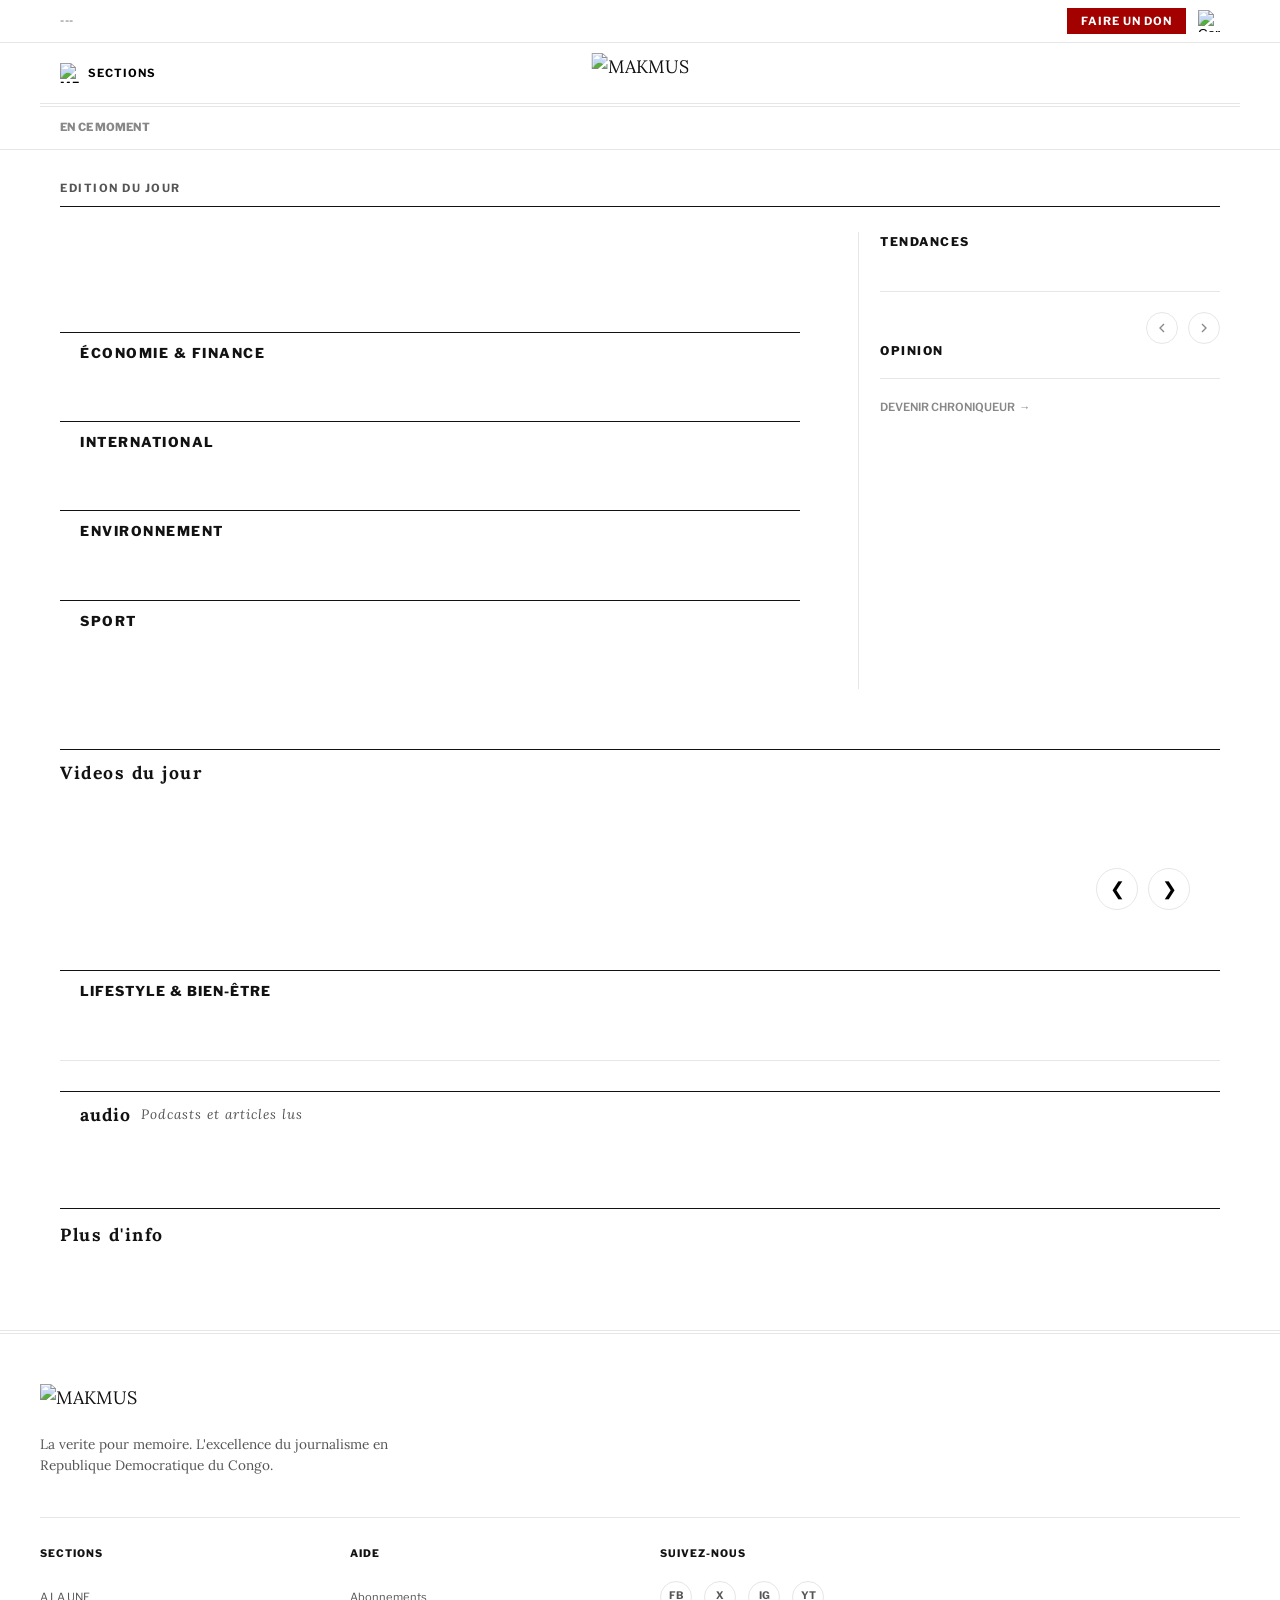
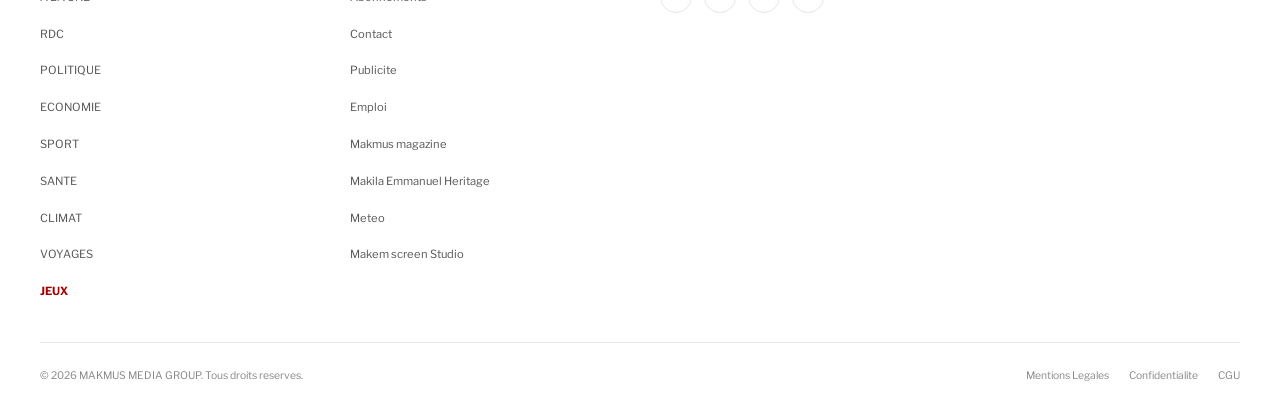
==== commit 040f49be: "Update print statement from 'Hello' to 'Goodbye'" ====
--- a/index.html
+++ b/index.html
@@ -3,94 +3,101 @@
 <head>
     <meta charset="UTF-8">
     <meta name="viewport" content="width=device-width, initial-scale=1.0, viewport-fit=cover">
-    <meta name="description" content="L'excellence du journalisme en République Démocratique du Congo. Actualités, politique, économie, sport, culture et environnement.">
-    <meta name="keywords" content="MAKMUS, actualités RDC, Congo, journalisme, politique, économie, sport, culture, environnement">
-    <meta name="author" content="MAKMUS Media Group">
+    <title>MAKMUS — L'excellence du journalisme</title>
+    <meta name="description" content="L actualité en Republique Democratique du Congo. Information, économie, sport, culture et analyses.">
     <meta name="theme-color" content="#a30000">
-    <meta name="robots" content="index, follow">
-    <meta name="language" content="French">
-    <meta name="revisit-after" content="1 day">
-    
-    <!-- Open Graph / Facebook -->
+    
+    <!-- Open Graph -->
     <meta property="og:type" content="website">
-    <meta property="og:site_name" content="MAKMUS — Mémoire & Vérité">
-    <meta property="og:locale" content="fr_FR">
+    <meta property="og:site_name" content="MAKMUS">
+    <meta property="og:title" content="MAKMUS — L'excellence du journalisme">
+    <meta property="og:description" content="L actualité en Republique Democratique du Congo. Information, économie, sport, culture et analyses.">
+    <meta property="og:url" content="https://makmus.com">
+    <meta property="og:image" content="https://i.postimg.cc/x88LbhZp/2-20251224-213424-0001.png">
     <meta property="og:image:width" content="1200">
     <meta property="og:image:height" content="630">
     
     <!-- Twitter Card -->
     <meta name="twitter:card" content="summary_large_image">
     <meta name="twitter:site" content="@MakMus">
-    <meta name="twitter:creator" content="@MakMus">
-    
-    <!-- Autres -->
-    <link rel="canonical" href="https://makmus.com/">
-    <link rel="alternate" type="application/rss+xml" title="MAKMUS - Flux RSS" href="/feed.xml">
-    <link rel="icon" type="image/png" href="https://i.postimg.cc/x88LbhZp/2_20251224_213424_0001.png">
+    <meta name="twitter:title" content="MAKMUS — L'excellence du journalisme">
+    <meta name="twitter:description" content="L actualité en Republique Democratique du Congo.">
+    <meta name="twitter:image" content="https://i.postimg.cc/x88LbhZp/2-20251224-213424-0001.png">
+    
+    <!-- Icons -->
+    <link rel="icon" type="image/png" href="https://i.postimg.cc/x88LbhZp/2-20251224-213424-0001.png">
     <link rel="apple-touch-icon" href="https://i.postimg.cc/FzQ6Jf8K/2-20251224-213424-0001-removebg-preview.png">
-    <link rel="manifest" href="/manifest.json">
-    
-    <link href="https://fonts.googleapis.com/css2?family=Libre+Franklin:wght@400;500;600;700;800&family=Lora:ital,wght@0,400;0,500;0,600;0,700;1,400&display=swap" rel="stylesheet">
+    
+    <!-- Fonts -->
+    <link href="https://fonts.googleapis.com/css2?family=Libre+Franklin:wght@400;500;600;700;800&amp;family=Lora:ital,wght@0,400;0,500;0,600;0,700;1,400&amp;display=swap" rel="stylesheet">
+    
+    <!-- Styles -->
     <link rel="stylesheet" href="style.css">
     
+    <!-- Scripts -->
     <script src="https://cdn.jsdelivr.net/npm/@supabase/supabase-js@2"></script>
+    <script src="script.js"></script>
+    
+    <style>
+        .ad-main-wrapper {
+            display: none;
+        }
+    </style>
 </head>
-
 <body>
-
-<!-- MENU PLEIN ÉCRAN -->
-<div class="full-menu" id="fullMenu">
-    <div class="menu-header">
-        <div class="menu-logo">
-            <img src="https://logphtrdkpbfgtejtime.supabase.co/storage/v1/object/public/Photo,%20Image/Untitled%20folder/MAK_MUS__1_-removebg-preview.png" alt="MAKMUS">
-        </div>
-        <button class="close-menu" onclick="window.toggleMenu(false)">✕ FERMER</button>
+    <!-- MENU PLEIN ÉCRAN -->
+    <div class="full-menu" id="fullMenu">
+        <div class="menu-header">
+            <div class="menu-logo">
+                <img src="https://logphtrdkpbfgtejtime.supabase.co/storage/v1/object/public/Photo,%20Image/Untitled%20folder/MAK_MUS__1_-removebg-preview.png" alt="MAKMUS">
+            </div>
+            <button class="close-menu" onclick="window.toggleMenu(false)">✕ FERMER</button>
+        </div>
+        
+        <div class="menu-content">
+            <div class="menu-search">
+                <input type="text" id="menuSearchInput" placeholder="RECHERCHER DANS LES ARCHIVES...">
+                <button onclick="if(window.fetchMakmusNews) window.fetchMakmusNews(document.getElementById('menuSearchInput').value); window.toggleMenu(false);">OK</button>
+            </div>
+
+            <div class="menu-grid">
+                <div class="menu-section">
+                    <h3>ACTUALITÉS</h3>
+                    <ul>
+                        <li><a href="index.html">À la une</a></li>
+                        <li><a href="index.html?cat=RDC">RDC</a></li>
+                        <li><a href="index.html?cat=politique">Politique</a></li>
+                        <li><a href="index.html?cat=international">International</a></li>
+                        <li><a href="index.html?cat=environnement">Environnement</a></li>
+                    </ul>
+                </div>
+
+                <div class="menu-section">
+                    <h3>ÉCONOMIE & TECH</h3>
+                    <ul>
+                        <li><a href="index.html?cat=business">Business</a></li>
+                        <li><a href="index.html?cat=technologie">Technologies</a></li>
+                        <li><a href="index.html?cat=science">Sciences</a></li>
+                        <li><a href="index.html?cat=crypto">Crypto-monnaie</a></li>
+                    </ul>
+                </div>
+
+                <div class="menu-section">
+                    <h3>LOISIRS & SOCIÉTÉ</h3>
+                    <ul>
+                        <li><a href="index.html?cat=sport">Sports</a></li>
+                        <li><a href="index.html?cat=culture">Culture & Musique</a></li>
+                        <li><a href="index.html?cat=sante">Sante</a></li>
+                        <li><a href="index.html?cat=lifestyle">Style de vie / Food</a></li>
+                        <li><a href="index.html?cat=voyages">Voyages</a></li>
+                        <li><a href="jeux.html" class="nav-red">Jeux & Puzzles</a></li>
+                    </ul>
+                </div>
+            </div>
+        </div>
     </div>
-    
-    <div class="menu-content">
-        <div class="menu-search">
-            <input type="text" id="menuSearchInput" placeholder="RECHERCHER DANS LES ARCHIVES...">
-            <button onclick="if(window.fetchMakmusNews) window.fetchMakmusNews(document.getElementById('menuSearchInput').value); window.toggleMenu(false);">OK</button>
-        </div>
-
-        <div class="menu-grid">
-            <div class="menu-section">
-                <h3>ACTUALITÉS</h3>
-                <ul>
-                    <li><a href="index.html">À la une</a></li>
-                    <li><a href="index.html?cat=RDC">RDC</a></li>
-                    <li><a href="index.html?cat=politique">Politique</a></li>
-                    <li><a href="index.html?cat=international">International</a></li>
-                    <li><a href="index.html?cat=environnement">Environnement</a></li>
-                </ul>
-            </div>
-
-            <div class="menu-section">
-                <h3>ÉCONOMIE & TECH</h3>
-                <ul>
-                    <li><a href="index.html?cat=business">Business</a></li>
-                    <li><a href="index.html?cat=technologie">Technologies</a></li>
-                    <li><a href="index.html?cat=science">Sciences</a></li>
-                    <li><a href="index.html?cat=crypto">Crypto-monnaie</a></li>
-                </ul>
-            </div>
-
-            <div class="menu-section">
-                <h3>LOISIRS & SOCIÉTÉ</h3>
-                <ul>
-                    <li><a href="index.html?cat=sport">Sports</a></li>
-                    <li><a href="index.html?cat=culture">Culture & Musique</a></li>
-                    <li><a href="index.html?cat=sante">Sante</a></li>
-                    <li><a href="index.html?cat=lifestyle">Style de vie / Food</a></li>
-                    <li><a href="index.html?cat=voyages">Voyages</a></li>
-                    <li><a href="jeux.html" class="nav-red">Jeux & Puzzles</a></li>
-                </ul>
-            </div>
-        </div>
-    </div>
-</div>
-
-<!-- ================= PUBLICITÉ ================= -->
+
+    <!-- ================= PUBLICITÉ ================= -->
 <div class="ad-main-wrapper">
     <div class="ad-container-wrapper">
         <div id="ad-display-zone" class="ad-display-zone">
@@ -101,60 +108,177 @@
     </div>
 </div>
 
-<!-- TOP BAR -->
-<div class="top-bar">
-    <div class="top-bar-content">
-        <div id="live-date">---</div>
-        <div class="market-ticker-container">
-            <div id="ticker-content"></div>
-        </div>
-        <div class="header-right">
-            <button class="btn-subscribe" onclick="window.location.href='abonnement.html'">S'ABONNER</button>
-            <button id="openModal" onclick="window.toggleSidePanel(true)" aria-label="Mon compte">
-                <img src="https://img.icons8.com/material-outlined/24/user-male-circle.png" alt="Compte">
-            </button>
+<!-- Optionnel : Bouton pour fermer/ignorer la pub -->
+<!-- <button class="ad-skip-btn" onclick="skipAd()">⨉ Ignorer</button> -->
+
+    <!-- TOP BAR -->
+    <div class="top-bar">
+        <div class="top-bar-content">
+            <div id="live-date">---</div>
+            <div class="market-ticker-container">
+                <div id="ticker-content"></div>
+            </div>
+            <div class="header-right">
+                <button class="btn-subscribe" onclick="window.location.href='abonnement.html'">faire un don</button>
+                <button id="openModal" onclick="window.toggleSidePanel(true)" aria-label="Mon compte">
+                    <img src="https://img.icons8.com/material-outlined/24/user-male-circle.png" alt="Compte">
+                </button>
+            </div>
         </div>
     </div>
-</div>
-
-<!-- HEADER -->
-<header class="main-header">
-    <button class="menu-toggle" onclick="window.toggleMenu(true)" aria-label="Menu">
-        <img src="https://img.icons8.com/material-rounded/24/menu--v1.png" alt="Menu" class="menu-icon">
-        <span class="menu-label">SECTIONS</span>
-    </button>
-    <div class="logo-container">
-        <a href="index.html">
-            <img src="https://i.postimg.cc/7ZWdGrQc/Screenshot_2025_12_24_21_32_24_removebg_preview.png" alt="MAKMUS">
-        </a>
+
+    <!-- HEADER -->
+    <header class="main-header">
+        <button class="menu-toggle" onclick="window.toggleMenu(true)" aria-label="Menu">
+            <img src="https://img.icons8.com/material-rounded/24/menu--v1.png" alt="Menu" class="menu-icon">
+            <span class="menu-label">SECTIONS</span>
+        </button>
+        <div class="logo-container">
+            <a href="index.html">
+                <img src="https://i.postimg.cc/7ZWdGrQc/Screenshot-2025-12-24-21-32-24-removebg-preview.png" alt="MAKMUS">
+            </a>
+        </div>
+    </header>
+
+    <!-- TRENDING TAGS -->
+    <div id="trending-tags">
+        <div class="trending-container">
+            <span class="trending-label">En ce moment</span>
+            <div id="tags-container" class="tags-list"></div>
+        </div>
     </div>
-</header>
-
-<!-- TRENDING TAGS -->
-<div id="trending-tags">
-    <div class="trending-container">
-        <span class="trending-label">En ce moment</span>
-        <div id="tags-container" class="tags-list"></div>
-    </div>
-</div>
-
-<!-- ================= CONTENU PRINCIPAL ================= -->
-<main class="newspaper-body">
-    <div class="status-line" id="status-line">EDITION DU JOUR</div>
-    
-    <!-- Hero + Sidebar en ligne (2 colonnes) -->
-    <div class="hero-sidebar-wrapper">
-        <!-- Zone Hero (injectée dynamiquement) -->
-        <div id="hero-zone">
-            <div class="hero-flexible">
-                <!-- Le contenu sera injecté dynamiquement -->
-            </div>
-        </div>
+
+    <!-- ================= CONTENU PRINCIPAL ================= -->
+    <main class="newspaper-body">
+        <div class="status-line" id="status-line">EDITION DU JOUR</div>
         
-        <!-- Sidebar (colonne de droite) -->
-        <aside class="sidebar-column">
-            <div class="sidebar-heading">AUTRE INFO</div>
-            <div id="sidebar-list" class="ordered-news-list"></div>
+        <!-- Layout en 2 colonnes pour TOUT le contenu -->
+        <div class="two-columns-layout">
+            
+            <!-- COLONNE DE GAUCHE : Hero + Toutes les sections -->
+            <div class="left-column">
+                <!-- Hero zone -->
+                <div id="hero-zone">
+                    <div class="hero-flexible"></div>
+                </div>
+
+                
+            <!-- Sections magazine -->
+            <section id="economy-section" class="magazine-section">
+                <div class="section-header">
+                    <h2 class="section-title">ÉCONOMIE & FINANCE</h2>
+                    <div id="sub-nav-economie"></div>           
+                </div>
+                <div id="economy-grid"></div>
+            </section>
+
+            <section id="international-section" class="magazine-section">
+                <div class="section-header">
+                    <h2 class="section-title">INTERNATIONAL</h2>
+                    <div id="sub-nav-international"></div>
+                </div>
+                <div id="international-grid"></div>
+            </section>
+
+            <section id="environnement-section" class="magazine-section">
+                <div class="section-header">
+                    <h2 class="section-title">ENVIRONNEMENT</h2>
+                    <div id="sub-nav-environnement"></div>
+                </div>
+                <div id="environnement-grid"></div>
+            </section>
+
+            <section id="sport-section" class="magazine-section">
+                <div class="section-header">
+                    <h2 class="section-title">SPORT</h2>
+                    <div id="sub-nav-sport"></div>
+                </div>
+                <div id="sport-grid"></div>
+            </section>
+
+                <div class="newspaper-layout-single">
+                    <div class="main-news-column">
+                        <div id="news-grid" class="news-grid"></div>
+                    </div>
+                </div>
+            </div>
+
+            <!-- COLONNE DE DROITE : Sidebar Desktop (caché sur mobile) -->
+            <aside class="right-column sidebar-desktop">
+                <div class="sticky-content">
+                    <div class="sidebar-heading">TENDANCES</div>
+                    <div id="sidebar-list" class="ordered-news-list"></div>
+                    
+                    <div class="slider-nav">
+                        <button class="nav-btn prev" onclick="window.moveSlide(-1)" aria-label="Précédent">
+                            <svg width="16" height="16" viewBox="0 0 24 24" fill="none" stroke="currentColor" stroke-width="2">
+                                <polyline points="15 18 9 12 15 6"></polyline>
+                            </svg>
+                        </button>
+                        <button class="nav-btn next" onclick="window.moveSlide(1)" aria-label="Suivant">
+                            <svg width="16" height="16" viewBox="0 0 24 24" fill="none" stroke="currentColor" stroke-width="2">
+                                <polyline points="9 18 15 12 9 6"></polyline>
+                            </svg>
+                        </button>
+                    </div>
+
+                    <div class="sidebar-section">
+                        <h3 class="section-title">OPINION</h3>
+                        <div id="opinion-list" class="opinion-list"></div>
+                        <div class="opinion-footer">
+                            <a href="mailto:contact@makmus.com?subject=Proposition%20de%20Chronique" class="discreet-link">
+                                Devenir chroniqueur <span class="arrow">→</span>
+                            </a>
+                        </div>
+                    </div>
+                </div>
+            </aside>
+        </div>
+
+        <!-- VIDEOS DU JOUR -->
+        <section id="video-section" class="video-section">
+            <div class="standard-section-header">
+                <h2 class="section-label">Videos du jour</h2>
+            </div>
+            <div class="video-slider-wrapper">
+                <div id="video-slider" class="video-slider"></div>
+                <div class="slider-controls-container">
+                    <div class="slider-dots" id="video-dots"></div>
+                    <div class="slider-nav-arrows">
+                        <button class="nav-arrow-btn" onclick="window.scrollVideoSlider(-300)">❮</button>
+                        <button class="nav-arrow-btn" onclick="window.scrollVideoSlider(300)">❯</button>
+                    </div>
+                </div>
+            </div>
+        </section>
+
+        <!-- LIFESTYLE -->
+        <section id="lifestyle-section" class="magazine-section">
+            <div class="section-header">
+                <h2 class="section-title">Lifestyle & bien-être</h2>
+            </div>
+            <div id="lifestyle-grid"></div>
+        </section>
+
+        <!-- AUDIO SECTION -->
+        <section class="audio-section">
+            <div class="section-header">
+                <h2 class="section-title">Audio <span class="subtitle">Podcasts et articles lus</span></h2>
+            </div>
+            <div id="audio-grid" class="audio-grid"></div>
+        </section>
+
+        <!-- PLUS D'INFO -->
+        <section class="more-info-section">
+            <div class="section-divider-double"></div>
+            <h2 class="section-main-title">PLUS D'INFO</h2>
+            <div id="more-info-grid" class="more-info-grid"></div>
+        </section>
+
+        <!-- SIDEBAR MOBILE (affiché UNIQUEMENT sur mobile) -->
+        <aside class="sidebar-mobile">
+            <div class="sidebar-heading">TENDANCES</div>
+            <div id="sidebar-list-mobile" class="ordered-news-list"></div>
             
             <div class="slider-nav">
                 <button class="nav-btn prev" onclick="window.moveSlide(-1)" aria-label="Précédent">
@@ -171,7 +295,7 @@
 
             <div class="sidebar-section">
                 <h3 class="section-title">OPINION</h3>
-                <div id="opinion-list" class="opinion-list"></div>
+                <div id="opinion-list-mobile" class="opinion-list"></div>
                 <div class="opinion-footer">
                     <a href="mailto:contact@makmus.com?subject=Proposition%20de%20Chronique" class="discreet-link">
                         Devenir chroniqueur <span class="arrow">→</span>
@@ -179,341 +303,174 @@
                 </div>
             </div>
         </aside>
+    </main>
+
+    <!-- FOOTER -->
+    <footer class="nyt-footer">
+        <div class="footer-container">
+            <div class="footer-brand">
+                <img src="https://logphtrdkpbfgtejtime.supabase.co/storage/v1/object/public/Photo,%20Image/Untitled%20folder/MAK_MUS__1_-removebg-preview.png" alt="MAKMUS">
+                <p>La verite pour memoire. L'excellence du journalisme en Republique Democratique du Congo.</p>
+            </div>
+            <div class="footer-links-grid">
+                <div class="footer-col">
+                    <h4>SECTIONS</h4>
+                    <ul>
+                        <li><a href="index.html">A LA UNE</a></li>
+                        <li><a href="index.html?cat=RDC">RDC</a></li>
+                        <li><a href="index.html?cat=politique">POLITIQUE</a></li>
+                        <li><a href="index.html?cat=business">ECONOMIE</a></li>
+                        <li><a href="index.html?cat=sport">SPORT</a></li>
+                        <li><a href="index.html?cat=sante">SANTE</a></li>
+                        <li><a href="index.html?cat=environnement">CLIMAT</a></li>
+                        <li><a href="index.html?cat=voyages">VOYAGES</a></li>
+                        <li><a href="jeux.html" class="nav-red">JEUX</a></li>
+                    </ul>
+                </div>
+                <div class="footer-col">
+                    <h4>AIDE</h4>
+                    <ul>
+                        <li><a href="#">Abonnements</a></li>
+                        <li><a href="#">Contact</a></li>
+                        <li><a href="#">Publicite</a></li>
+                        <li><a href="#">Emploi</a></li>
+                        <li><a href="#">Makmus magazine</a></li>
+                        <li><a href="#">Makila Emmanuel Heritage</a></li>
+                        <li><a href="#">Meteo</a></li>
+                        <li><a href="#">Makem screen Studio</a></li>
+                    </ul>
+                </div>
+                <div class="footer-col">
+                    <h4>SUIVEZ-NOUS</h4>
+                    <div class="social-links">
+                        <a href="#" title="Facebook">FB</a>
+                        <a href="#" title="X (Twitter)">X</a>
+                        <a href="#" title="Instagram">IG</a>
+                        <a href="#" title="YouTube">YT</a>
+                    </div>
+                </div>
+            </div>
+            <div class="footer-bottom">
+                <p>&copy; 2026 MAKMUS MEDIA GROUP. Tous droits reserves.</p>
+                <div class="bottom-legal">
+                    <a href="#">Mentions Legales</a>
+                    <a href="#">Confidentialite</a>
+                    <a href="#">CGU</a>
+                </div>
+            </div>
+        </div>
+    </footer>
+
+    <!-- SIDE PANEL (COMPTE) -->
+    <div id="sideAccount" class="side-panel">
+        <div class="side-panel-overlay" onclick="window.toggleSidePanel(false)"></div>
+        <div class="side-panel-content">
+            <div class="side-panel-header">
+                <div class="logo-small">MAKMUS</div>
+                <button class="close-panel" onclick="window.toggleSidePanel(false)">&times;</button>
+            </div>
+            <div class="side-panel-body">
+                <div id="logged-out-view">
+                    <h2 class="premium-title">Bonjour.</h2>
+                    <p class="premium-subtitle">Connectez-vous pour sauvegarder des articles.</p>
+                    <div class="auth-form">
+                        <input type="email" id="auth-email" placeholder="Email" class="premium-input" autocomplete="email">
+                        <input type="password" id="auth-password" placeholder="Mot de passe" class="premium-input" autocomplete="current-password">
+                        <button class="btn-black-full" id="auth-submit-btn">CONTINUER</button>
+                        <p class="auth-divider"><span>OU</span></p>
+                        <button class="btn-outline-full" id="auth-toggle-btn">CREER UN COMPTE</button>
+                    </div>
+                    <p id="auth-mode-text" style="text-align: center; margin-top: 15px; font-size: 0.7rem; color: #888;"></p>
+                </div>
+                <div id="logged-in-view" style="display: none;">
+                    <div class="user-profile-header">
+                        <div class="user-avatar">M</div>
+                        <div class="user-meta">
+                            <span id="user-email-display" class="user-email">...</span>
+                            <span class="user-status">Membre Premium</span>
+                        </div>
+                    </div>
+                    <nav class="side-nav">
+                        <div class="nav-group-label">VOTRE ACTIVITE</div>
+                        <a href="javascript:void(0)" class="nav-item" onclick="window.navigateToAccountOption('favoris')">Articles favoris</a>
+                        <a href="javascript:void(0)" class="nav-item" onclick="window.navigateToAccountOption('commentaires')">Vos commentaires</a>
+                        <div class="favorites-recent-wrapper">
+                            <div class="nav-group-label">VOS FAVORIS RÉCENTS</div>
+                            <div id="user-favorites-list"></div>
+                        </div>                    
+                        <button class="btn-logout-link" onclick="window.handleLogout()">Se deconnecter</button>
+                    </nav>
+                </div>
+            </div>
+        </div>
     </div>
 
-    <!-- Section Économie & Finance -->
-    <section id="economy-section" class="magazine-section">
-        <div class="section-header">
-            <h2 class="section-title">ÉCONOMIE & FINANCE</h2>
-            <nav class="subsection-nav">
-                <span data-category="marches">Marchés</span>
-                <span data-category="bourse">Bourse</span>
-                <span data-category="tech">Tech</span>
-                <span data-category="cryptos">Cryptos</span>
-                <span data-category="immobilier">Immobilier</span>
-            </nav>
-        </div>
-        <div id="economy-grid"></div>
-    </section>
-
-    <!-- Section International -->
-    <section id="international-section" class="magazine-section">
-        <div class="section-header">
-            <h2 class="section-title">INTERNATIONAL</h2>
-            <nav class="subsection-nav international-nav">
-                <span data-category="afrique">Afrique</span>
-                <span data-category="europe">Europe</span>
-                <span data-category="ameriques">Amériques</span>
-                <span data-category="asie">Asie</span>
-                <span data-category="moyen-orient">Moyen-Orient</span>
-            </nav>
-        </div>
-        <div id="international-grid"></div>
-    </section>
-
-    <!-- Section Environnement -->
-    <section id="environnement-section" class="magazine-section">
-        <div class="section-header">
-            <h2 class="section-title">ENVIRONNEMENT</h2>
-            <nav class="subsection-nav environnement-nav">
-                <span data-category="climat">Climat</span>
-                <span data-category="biodiversite">Biodiversité</span>
-                <span data-category="energie">Énergie</span>
-                <span data-category="pollution">Pollution</span>
-                <span data-category="innovation">Innovation verte</span>
-            </nav>
-        </div>
-        <div id="environnement-grid"></div>
-    </section>
-
-    <!-- Section Sport -->
-    <section id="sport-section" class="magazine-section">
-        <div class="section-header">
-            <h2 class="section-title">SPORT</h2>
-            <nav class="subsection-nav sport-nav-categories">
-                <span data-sport="football">Football</span>
-                <span data-sport="basketball">Basketball</span>
-                <span data-sport="tennis">Tennis</span>
-                <span data-sport="combat">Combat</span>
-                <span data-sport="e-sport">E-Sport</span>
-            </nav>
-        </div>
-        <div id="sport-grid"></div>
-    </section>
-
-    <!-- Layout principal : Articles -->
-    <div class="newspaper-layout-single">
-        <div class="main-news-column">
-            <div id="news-grid" class="news-grid"></div>
-        </div>
-    </div>
-</main>
-
-<!-- VIDEOS DU JOUR -->
-<section id="video-section" class="video-section">
-    <div class="standard-section-header">
-        <h2 class="section-label">Videos du jour</h2>
-    </div>
-    <div class="video-slider-wrapper">
-        <div id="video-slider" class="video-slider"></div>
-        <div class="slider-controls-container">
-            <div class="slider-dots" id="video-dots"></div>
-            <div class="slider-nav-arrows">
-                <button class="nav-arrow-btn" onclick="window.scrollVideoSlider(-300)">❮</button>
-                <button class="nav-arrow-btn" onclick="window.scrollVideoSlider(300)">❯</button>
-            </div>
-        </div>
-    </div>
-</section>
-
-<!-- LIFESTYLE -->
-<section id="lifestyle-section" class="magazine-section">
-    <div class="section-header">
-        <h2 class="section-title">Lifestyle & bien-être</h2>
-    </div>
-    <div id="lifestyle-grid"></div>
-</section>
-
-<!-- AUDIO SECTION -->
-<section class="audio-section">
-    <div class="section-header">
-        <h2 class="section-title">Audio <span class="subtitle">Podcasts et articles lus</span></h2>
-    </div>
-    <div id="audio-grid" class="audio-grid"></div>
-</section>
-
-<!-- Widget Audio Flottant -->
-<div id="audio-widget" class="audio-widget" style="display: none;">
-    <div class="audio-widget-content">
-        <div class="audio-widget-info">
-            <img id="widget-cover" src="" alt="Cover">
-            <div class="audio-widget-details">
-                <span id="widget-title">Titre</span>
-                <span id="widget-source">Source</span>
-            </div>
-        </div>
-        <div class="audio-widget-controls">
-            <button id="widget-prev" class="widget-btn">⏮</button>
-            <button id="widget-play" class="widget-btn play-btn">▶</button>
-            <button id="widget-next" class="widget-btn">⏭</button>
-            <button id="widget-close" class="widget-btn close-btn">✕</button>
-        </div>
-        <div class="audio-widget-progress">
-            <span id="widget-current">0:00</span>
-            <div class="progress-bar">
-                <div id="widget-progress-fill" class="progress-fill"></div>
-            </div>
-            <span id="widget-duration">0:00</span>
-        </div>
-    </div>
-</div>
-
-<!-- PLUS D'INFO -->
-<section class="more-info-section">
-    <div class="section-divider-double"></div>
-    <h2 class="section-main-title">PLUS D'INFO</h2>
-    <div id="more-info-grid" class="more-info-grid"></div>
-</section>
-
-<!-- FOOTER -->
-<footer class="nyt-footer">
-    <div class="footer-container">
-        <div class="footer-brand">
-            <img src="https://logphtrdkpbfgtejtime.supabase.co/storage/v1/object/public/Photo,%20Image/Untitled%20folder/MAK_MUS__1_-removebg-preview.png" alt="MAKMUS">
-            <p>La verite pour memoire. L'excellence du journalisme en Republique Democratique du Congo.</p>
-        </div>
-        <div class="footer-links-grid">
-            <div class="footer-col">
-                <h4>SECTIONS</h4>
-                <ul>
-                    <li><a href="index.html">A LA UNE</a></li>
-                    <li><a href="index.html?cat=RDC">RDC</a></li>
-                    <li><a href="index.html?cat=politique">POLITIQUE</a></li>
-                    <li><a href="index.html?cat=business">ECONOMIE</a></li>
-                    <li><a href="index.html?cat=sport">SPORT</a></li>
-                    <li><a href="index.html?cat=sante">SANTE</a></li>
-                    <li><a href="index.html?cat=environnement">CLIMAT</a></li>
-                    <li><a href="index.html?cat=voyages">VOYAGES</a></li>
-                    <li><a href="jeux.html" class="nav-red">JEUX</a></li>
-                </ul>
-            </div>
-            <div class="footer-col">
-                <h4>AIDE</h4>
-                <ul>
-                    <li><a href="#">Abonnements</a></li>
-                    <li><a href="#">Contact</a></li>
-                    <li><a href="#">Publicite</a></li>
-                    <li><a href="#">Emploi</a></li>
-                    <li><a href="#">Makmus magazine</a></li>
-                    <li><a href="#">Makila Emmanuel Heritage</a></li>
-                    <li><a href="#">Meteo</a></li>
-                    <li><a href="#">Makem screen Studio</a></li>
-                </ul>
-            </div>
-            <div class="footer-col">
-                <h4>SUIVEZ-NOUS</h4>
-                <div class="social-links">
-                    <a href="#" title="Facebook">FB</a>
-                    <a href="#" title="X (Twitter)">X</a>
-                    <a href="#" title="Instagram">IG</a>
-                    <a href="#" title="YouTube">YT</a>
-                </div>
-            </div>
-        </div>
-        <div class="footer-bottom">
-            <p>&copy; 2026 MAKMUS MEDIA GROUP. Tous droits reserves.</p>
-            <div class="bottom-legal">
-                <a href="#">Mentions Legales</a>
-                <a href="#">Confidentialite</a>
-                <a href="#">CGU</a>
-            </div>
-        </div>
-    </div>
-</footer>
-
-<!-- SIDE PANEL (COMPTE) -->
-<div id="sideAccount" class="side-panel">
-    <div class="side-panel-overlay" onclick="window.toggleSidePanel(false)"></div>
-    <div class="side-panel-content">
-        <div class="side-panel-header">
-            <div class="logo-small">MAKMUS</div>
-            <button class="close-panel" onclick="window.toggleSidePanel(false)">&times;</button>
-        </div>
-        <div class="side-panel-body">
-            <div id="logged-out-view">
-                <h2 class="premium-title">Bonjour.</h2>
-                <p class="premium-subtitle">Connectez-vous pour sauvegarder des articles.</p>
-                <div class="auth-form">
-                    <input type="email" id="auth-email" placeholder="Email" class="premium-input">
-                    <input type="password" id="auth-password" placeholder="Mot de passe" class="premium-input">
-                    <button class="btn-black-full" onclick="window.handleAuth('login')">CONTINUER</button>
-                    <p class="auth-divider"><span>OU</span></p>
-                    <button class="btn-outline-full" onclick="window.handleAuth('signup')">CREER UN COMPTE</button>
-                </div>
-            </div>
-            <div id="logged-in-view" style="display: none;">
-                <div class="user-profile-header">
-                    <div class="user-avatar">M</div>
-                    <div class="user-meta">
-                        <span id="user-email-display" class="user-email">...</span>
-                        <span class="user-status">Membre Premium</span>
-                    </div>
-                </div>
-                <nav class="side-nav">
-                    <div class="nav-group-label">VOTRE ACTIVITE</div>
-                    <a href="javascript:void(0)" class="nav-item" onclick="window.navigateToAccountOption('favoris')">Articles favoris</a>
-                    <a href="javascript:void(0)" class="nav-item" onclick="window.navigateToAccountOption('commentaires')">Vos commentaires</a>
-                    <div class="nav-group-label">VOS FAVORIS RECENTS</div>
-                    <div id="user-favorites-list"></div>
-                    <button class="btn-logout-link" onclick="window.handleLogout()">Se deconnecter</button>
-                </nav>
-            </div>
-        </div>
-    </div>
-</div>
-
-<script src="script.js"></script>
-<script>
-    // Service Worker
-    if ('serviceWorker' in navigator) {
-        window.addEventListener('load', function() {
-            navigator.serviceWorker.register('/sw.js').catch(function(err) {
-                console.log('Erreur PWA', err);
+    <script>
+        if ('serviceWorker' in navigator) {
+            window.addEventListener('load', function() {
+                navigator.serviceWorker.register('/sw.js').catch(function(err) {
+                    console.log('Erreur PWA', err);
+                });
             });
-        });
-    }
-</script>
-
-<script>
-    // ============================================
-    // MISE À JOUR DYNAMIQUE DES META TAGS (UNIQUE)
-    // ============================================
-    
-    (async function updateDynamicMetaTags() {
-        // Fonction pour créer/mettre à jour un meta tag
-        function setMetaTag(attribute, content, isProperty = true) {
-            let selector = isProperty ? `meta[property="${attribute}"]` : `meta[name="${attribute}"]`;
-            let meta = document.querySelector(selector);
+        }
+    </script>
+
+    <script>
+        (async function updateDynamicMetaTags() {
+            function setMetaTag(attribute, content, isProperty) {
+                isProperty = isProperty !== false;
+                var selector = isProperty ? 'meta[property="' + attribute + '"]' : 'meta[name="' + attribute + '"]';
+                var meta = document.querySelector(selector);
+                if (!meta) {
+                    meta = document.createElement('meta');
+                    if (isProperty) {
+                        meta.setAttribute('property', attribute);
+                    } else {
+                        meta.setAttribute('name', attribute);
+                    }
+                    document.head.appendChild(meta);
+                }
+                meta.setAttribute('content', content);
+            }
             
-            if (!meta) {
-                meta = document.createElement('meta');
-                if (isProperty) {
-                    meta.setAttribute('property', attribute);
-                } else {
-                    meta.setAttribute('name', attribute);
+            var DEFAULT_IMAGE = 'https://logphtrdkpbfgtejtime.supabase.co/storage/v1/object/public/Photo,%20Image/Untitled%20folder/MAK_MUS__1_-removebg-preview.png';
+            
+            try {
+                if (typeof supabaseClient !== 'undefined') {
+                    var { data: articles } = await supabaseClient
+                        .from('articles')
+                        .select('*')
+                        .eq('is_published', true)
+                        .order('created_at', { ascending: false })
+                        .limit(1);
+                    
+                    if (articles && articles.length > 0) {
+                        var article = articles[0];
+                        var articleTitle = article.titre + ' | MAKMUS';
+                        var articleDesc = (article.description || '').replace(/<[^>]*>/g, '').substring(0, 300);
+                        var articleImage = article.image_url || DEFAULT_IMAGE;
+                        var articleUrl = window.location.href;
+                        
+                        document.title = articleTitle;
+                        
+                        var metaDesc = document.querySelector('meta[name="description"]');
+                        if (metaDesc) metaDesc.setAttribute('content', articleDesc);
+                        
+                        setMetaTag('og:title', articleTitle, true);
+                        setMetaTag('og:description', articleDesc, true);
+                        setMetaTag('og:image', articleImage, true);
+                        setMetaTag('og:url', articleUrl, true);
+                        setMetaTag('twitter:title', articleTitle, false);
+                        setMetaTag('twitter:description', articleDesc, false);
+                        setMetaTag('twitter:image', articleImage, false);
+                        
+                        console.log('✅ Meta tags mis à jour avec:', article.titre);
+                    }
                 }
-                document.head.appendChild(meta);
+            } catch (error) {
+                console.warn('Erreur meta tags:', error);
             }
-            meta.setAttribute('content', content);
-        }
-        
-        // Image par défaut (logo MAKMUS)
-        const DEFAULT_IMAGE = 'https://logphtrdkpbfgtejtime.supabase.co/storage/v1/object/public/Photo,%20Image/Untitled%20folder/MAK_MUS__1_-removebg-preview.png';
-        
-        try {
-            // Récupérer le dernier article publié
-            const { data: articles } = await supabaseClient
-                .from('articles')
-                .select('*')
-                .eq('is_published', true)
-                .order('created_at', { ascending: false })
-                .limit(1);
-            
-            if (articles && articles.length > 0) {
-                const article = articles[0];
-                const articleTitle = article.titre + ' | MAKMUS';
-                const articleDesc = (article.description || '').replace(/<[^>]*>/g, '').substring(0, 300);
-                const articleImage = article.image_url || DEFAULT_IMAGE;
-                const articleUrl = window.location.href;
-                
-                // Mettre à jour le titre de la page
-                document.title = articleTitle;
-                
-                // Mettre à jour la description de base
-                let metaDesc = document.querySelector('meta[name="description"]');
-                if (metaDesc) metaDesc.setAttribute('content', articleDesc);
-                
-                // OPEN GRAPH (Facebook, LinkedIn, WhatsApp)
-                setMetaTag('og:title', articleTitle, true);
-                setMetaTag('og:description', articleDesc, true);
-                setMetaTag('og:image', articleImage, true);
-                setMetaTag('og:url', articleUrl, true);
-                
-                // TWITTER CARD
-                setMetaTag('twitter:title', articleTitle, false);
-                setMetaTag('twitter:description', articleDesc, false);
-                setMetaTag('twitter:image', articleImage, false);
-                
-                console.log('✅ Meta tags mis à jour avec:', article.titre);
-                console.log('📷 Image:', articleImage);
-            } else {
-                // Fallback : utiliser les valeurs par défaut
-                const defaultTitle = 'MAKMUS — Mémoire & Vérité';
-                const defaultDesc = 'L\'excellence du journalisme en République Démocratique du Congo.';
-                
-                document.title = defaultTitle;
-                setMetaTag('og:title', defaultTitle, true);
-                setMetaTag('og:description', defaultDesc, true);
-                setMetaTag('og:image', DEFAULT_IMAGE, true);
-                setMetaTag('twitter:title', defaultTitle, false);
-                setMetaTag('twitter:description', defaultDesc, false);
-                setMetaTag('twitter:image', DEFAULT_IMAGE, false);
-            }
-        } catch (error) {
-            console.warn('Erreur lors de la mise à jour des meta tags:', error);
-            
-            // Fallback en cas d'erreur
-            const defaultTitle = 'MAKMUS — Mémoire & Vérité';
-            const defaultDesc = 'L\'excellence du journalisme en République Démocratique du Congo.';
-            
-            setMetaTag('og:title', defaultTitle, true);
-            setMetaTag('og:description', defaultDesc, true);
-            setMetaTag('og:image', DEFAULT_IMAGE, true);
-            setMetaTag('twitter:title', defaultTitle, false);
-            setMetaTag('twitter:description', defaultDesc, false);
-            setMetaTag('twitter:image', DEFAULT_IMAGE, false);
-        }
-    })();
-</script>
+        })();
+    </script>
 </body>
-</html>                                                                                                                                                                                                                                                                                                                                                                                                                                                                                                  
+</html>
--- a/style.css
+++ b/style.css
@@ -478,7 +478,7 @@
 
 .hero-title {
     font-family: var(--serif);
-    font-size: 2.8rem;
+    font-size: 1.5rem;
     font-weight: 700;
     line-height: 1.1;
     margin-bottom: 20px;
@@ -492,7 +492,7 @@
 
 .hero-description {
     font-family: var(--serif);
-    font-size: 1rem;
+    font-size: 0.8rem;
     line-height: 1.6;
     color: var(--gray);
     margin-bottom: 25px;
@@ -562,8 +562,8 @@
 }
 
 .video-control-btn {
-    width: 40px;
-    height: 40px;
+    width: 45px;
+    height: 45px;
     border-radius: 50%;
     background: rgba(0, 0, 0, 0.6);
     backdrop-filter: blur(4px);
@@ -1862,7 +1862,7 @@
 
 .sport-hero-title {
     font-family: var(--serif, 'Lora', Georgia, serif);
-    font-size: 2.8rem;
+    font-size: 1.5rem;
     font-weight: 700;
     line-height: 1.1;
     margin-bottom: 20px;
@@ -1877,7 +1877,7 @@
 
 .sport-hero-description {
     font-family: var(--serif, 'Lora', Georgia, serif);
-    font-size: 1rem;
+    font-size: 0.8rem;
     line-height: 1.6;
     color: var(--gray, #555);
     margin-bottom: 25px;
@@ -2807,7 +2807,7 @@
 
 .economy-hero-title {
     font-family: var(--serif);
-    font-size: 2.8rem;
+    font-size: 1.5rem;
     font-weight: 700;
     line-height: 1.1;
     margin-bottom: 20px;
@@ -2821,7 +2821,7 @@
 
 .economy-hero-description {
     font-family: var(--serif);
-    font-size: 1rem;
+    font-size: 0.8rem;
     line-height: 1.6;
     color: var(--gray);
     margin-bottom: 25px;
@@ -3747,7 +3747,77 @@
     margin: 8px 0;
     background: var(--gray-bg, #f5f5f5);
 }
-
+/* ============================================
+   SOUS-NAVIGATION PRINCIPALE
+   ============================================ */
+.subnav-container {
+    position: sticky;
+    top: 60px;
+    background: white;
+    border-bottom: 1px solid var(--border, #e6e6e6);
+    z-index: 98;
+    overflow-x: auto;
+    white-space: nowrap;
+    scrollbar-width: none;
+    margin-bottom: 20px;
+}
+
+.subnav-container::-webkit-scrollbar {
+    display: none;
+}
+
+.subnav-wrapper {
+    max-width: 1200px;
+    margin: 0 auto;
+    padding: 8px 20px;
+}
+
+.subnav-scroll {
+    display: flex;
+    gap: 24px;
+}
+
+.subnav-item {
+    background: none;
+    border: none;
+    font-family: 'Libre Franklin', Arial, sans-serif;
+    font-size: 0.75rem;
+    font-weight: 600;
+    color: var(--gray, #555);
+    text-transform: uppercase;
+    letter-spacing: 0.5px;
+    cursor: pointer;
+    padding: 8px 0;
+    transition: color 0.2s ease;
+    white-space: nowrap;
+}
+
+.subnav-item:hover {
+    color: var(--black, #121212);
+}
+
+.subnav-item.active {
+    color: var(--red, #a30000);
+    border-bottom: 2px solid var(--red, #a30000);
+}
+
+/* Mode sombre */
+body.dark-mode .subnav-container {
+    background: #1a1a1a;
+    border-color: #333;
+}
+
+body.dark-mode .subnav-item {
+    color: #aaa;
+}
+
+body.dark-mode .subnav-item:hover {
+    color: #e0e0e0;
+}
+
+body.dark-mode .subnav-item.active {
+    color: var(--red, #a30000);
+}
 /* ========================================
    MODE SOMBRE POUR TOUS LES PANELS
    ======================================== */
@@ -4099,7 +4169,7 @@
 
 .sub-nav-link {
     font-family: var(--sans, 'Libre Franklin', sans-serif);
-    font-size: 0.7rem;
+    font-size: 0.6rem;
     color: var(--gray-light, #888);
     text-decoration: none;
     font-weight: 500;
@@ -4247,7 +4317,7 @@
 
 .international-hero-title {
     font-family: var(--serif, 'Lora', Georgia, serif);
-    font-size: 2.8rem;
+    font-size: 1.5rem;
     font-weight: 700;
     line-height: 1.1;
     margin-bottom: 20px;
@@ -4262,7 +4332,7 @@
 
 .international-hero-description {
     font-family: var(--serif, 'Lora', Georgia, serif);
-    font-size: 1rem;
+    font-size: 0.8rem;
     line-height: 1.6;
     color: var(--gray, #555);
     margin-bottom: 25px;
@@ -4559,7 +4629,6 @@
 .environnement-hero-wrapper {
     margin-bottom: 40px;
     padding-bottom: 40px;
-    border-bottom: 1px solid var(--border, #e6e6e6);
 }
 
 .environnement-hero-flexible {
@@ -4600,7 +4669,7 @@
 
 .environnement-hero-title {
     font-family: var(--serif, 'Lora', Georgia, serif);
-    font-size: 2.8rem;
+    font-size: 1.5rem;
     font-weight: 700;
     line-height: 1.1;
     margin-bottom: 20px;
@@ -4615,7 +4684,7 @@
 
 .environnement-hero-description {
     font-family: var(--serif, 'Lora', Georgia, serif);
-    font-size: 1rem;
+    font-size: 0.8rem;
     line-height: 1.6;
     color: var(--gray, #555);
     margin-bottom: 25px;
@@ -5006,8 +5075,218 @@
 /* ==========================================================================
    PUBLICITÉ UNIQUEMENT SUR DESKTOP
    ========================================================================== */
-
-/* Cacher sur mobile et tablette */
+/* ============================================
+   PUBLICITÉ - STRUCTURE COMPLÈTE
+   ============================================ */
+
+/* Conteneur principal de la publicité */
+.ad-main-wrapper {
+    position: relative;
+    width: 100%;
+    min-height: 250px;
+    margin: 20px 0;
+    background: transparent;
+}
+
+/* Conteneur interne */
+.ad-container-wrapper {
+    position: relative;
+    width: 100%;
+    max-width: 1200px;
+    margin: 0 auto;
+    display: flex;
+    justify-content: center;
+    align-items: center;
+}
+
+/* Zone d'affichage de la pub */
+.ad-display-zone {
+    position: relative;
+    width: 100%;
+    min-height: 250px;
+    display: flex;
+    justify-content: center;
+    align-items: center;
+    background: #f5f5f5;
+    border-radius: 8px;
+    overflow: hidden;
+}
+
+/* Placeholder (affiché pendant le chargement) */
+.ad-placeholder {
+    position: absolute;
+    top: 0;
+    left: 0;
+    width: 100%;
+    height: 100%;
+    display: flex;
+    justify-content: center;
+    align-items: center;
+    background: #f5f5f5;
+    z-index: 1;
+}
+
+/* Loader animé pour le placeholder */
+.ad-loader {
+    width: 40px;
+    height: 40px;
+    border: 3px solid #e0e0e0;
+    border-top: 3px solid #a30000;
+    border-radius: 50%;
+    animation: ad-spin 0.8s linear infinite;
+}
+
+@keyframes ad-spin {
+    0% { transform: rotate(0deg); }
+    100% { transform: rotate(360deg); }
+}
+
+/* Contenu publicitaire (injecté dynamiquement) */
+.ad-content {
+    width: 100%;
+    height: 100%;
+    display: flex;
+    justify-content: center;
+    align-items: center;
+    z-index: 2;
+    position: relative;
+}
+
+/* Image publicitaire */
+.ad-content img {
+    max-width: 100%;
+    height: auto;
+    display: block;
+}
+
+/* Iframe publicitaire */
+.ad-content iframe {
+    width: 100%;
+    height: 100%;
+    border: none;
+}
+
+/* Texte publicitaire */
+.ad-content .ad-text {
+    font-family: 'Libre Franklin', Arial, sans-serif;
+    font-size: 14px;
+    color: #666;
+    text-align: center;
+}
+
+/* Labels publicitaires (optionnels) */
+.ad-label-top {
+    position: absolute;
+    top: -20px;
+    left: 50%;
+    transform: translateX(-50%);
+    font-family: 'Libre Franklin', Arial, sans-serif;
+    font-size: 10px;
+    color: #999;
+    text-transform: uppercase;
+    letter-spacing: 1px;
+    background: #fff;
+    padding: 2px 8px;
+    border-radius: 4px;
+    z-index: 3;
+}
+
+.ad-label-bottom {
+    position: absolute;
+    bottom: -20px;
+    left: 50%;
+    transform: translateX(-50%);
+    font-family: 'Libre Franklin', Arial, sans-serif;
+    font-size: 9px;
+    color: #aaa;
+    text-transform: uppercase;
+    letter-spacing: 0.5px;
+    background: transparent;
+    padding: 2px 8px;
+    z-index: 3;
+}
+
+/* Bouton fermer (optionnel) */
+.ad-close-btn {
+    position: absolute;
+    top: 5px;
+    right: 5px;
+    width: 24px;
+    height: 24px;
+    background: rgba(0, 0, 0, 0.5);
+    border: none;
+    border-radius: 50%;
+    color: white;
+    font-size: 14px;
+    cursor: pointer;
+    display: flex;
+    align-items: center;
+    justify-content: center;
+    z-index: 4;
+    transition: background 0.2s ease;
+}
+
+.ad-close-btn:hover {
+    background: rgba(163, 0, 0, 0.8);
+}
+
+/* Tags publicitaires */
+.ad-tag {
+    position: absolute;
+    top: 5px;
+    left: 5px;
+    background: rgba(0, 0, 0, 0.5);
+    color: white;
+    font-family: 'Libre Franklin', Arial, sans-serif;
+    font-size: 8px;
+    padding: 2px 6px;
+    border-radius: 4px;
+    z-index: 4;
+    text-transform: uppercase;
+    letter-spacing: 0.5px;
+}
+
+/* Mode sombre */
+body.dark-mode .ad-display-zone {
+    background: #2a2a2a;
+}
+
+body.dark-mode .ad-placeholder {
+    background: #2a2a2a;
+}
+
+body.dark-mode .ad-loader {
+    border-color: #444;
+    border-top-color: #a30000;
+}
+
+body.dark-mode .ad-label-top {
+    background: #1a1a1a;
+    color: #aaa;
+}
+
+body.dark-mode .ad-label-bottom {
+    color: #666;
+}
+
+/* Responsive - tailles d'écrans */
+@media (min-width: 1025px) and (max-width: 1200px) {
+    .ad-display-zone {
+        min-height: 200px;
+    }
+}
+
+@media (min-width: 1201px) {
+    .ad-display-zone {
+        min-height: 250px;
+    }
+}
+
+/* ============================================
+   AFFICHAGE CONDITIONNEL (vos règles)
+   ============================================ */
+
+/* Cacher sur mobile et tablette (moins de 1025px) */
 @media (max-width: 1024px) {
     .ad-main-wrapper,
     .ad-container-wrapper,
@@ -5016,7 +5295,7 @@
     }
 }
 
-/* Afficher uniquement sur desktop (écran large) */
+/* Afficher uniquement sur desktop (écran large 1025px et plus) */
 @media (min-width: 1025px) {
     .ad-main-wrapper,
     .ad-container-wrapper,
@@ -5024,7 +5303,6 @@
         display: block;
     }
 }
-
 /* ==========================================================================
    27. MODE SOMBRE
    ========================================================================== */
